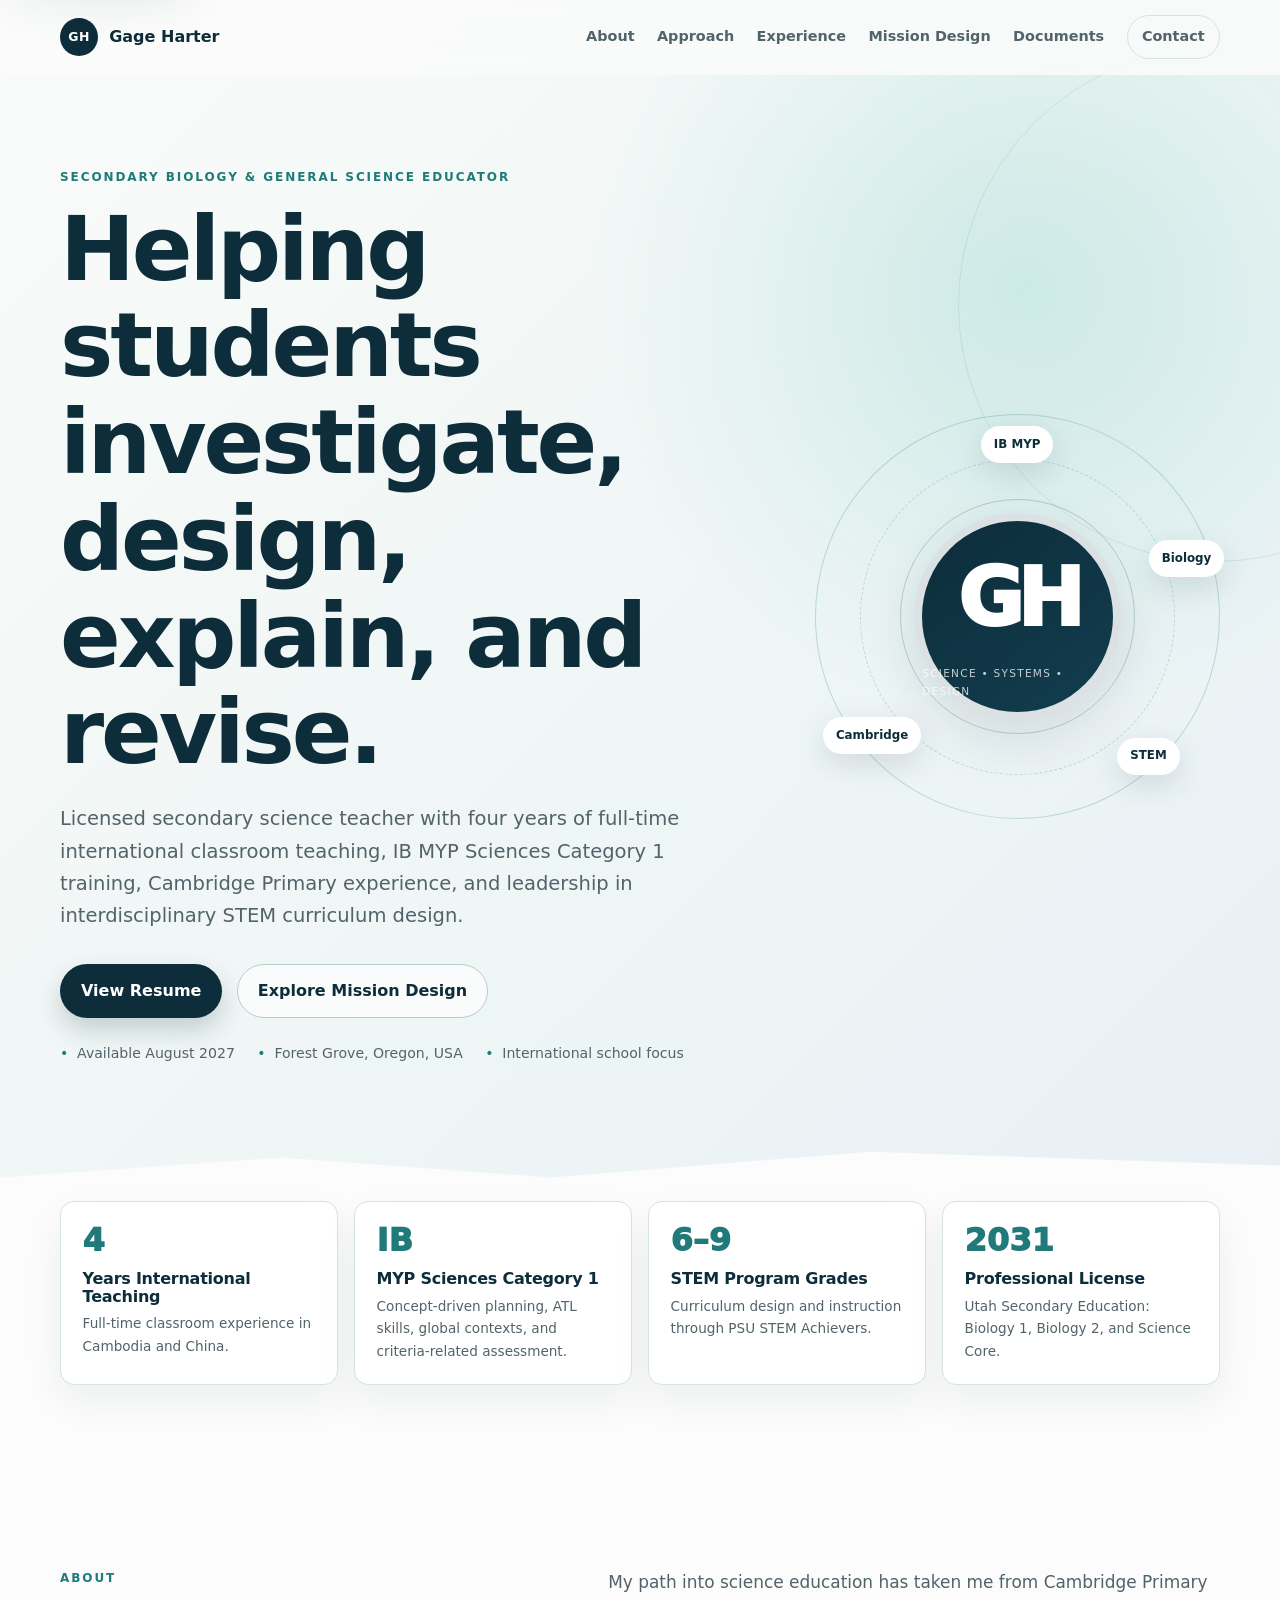
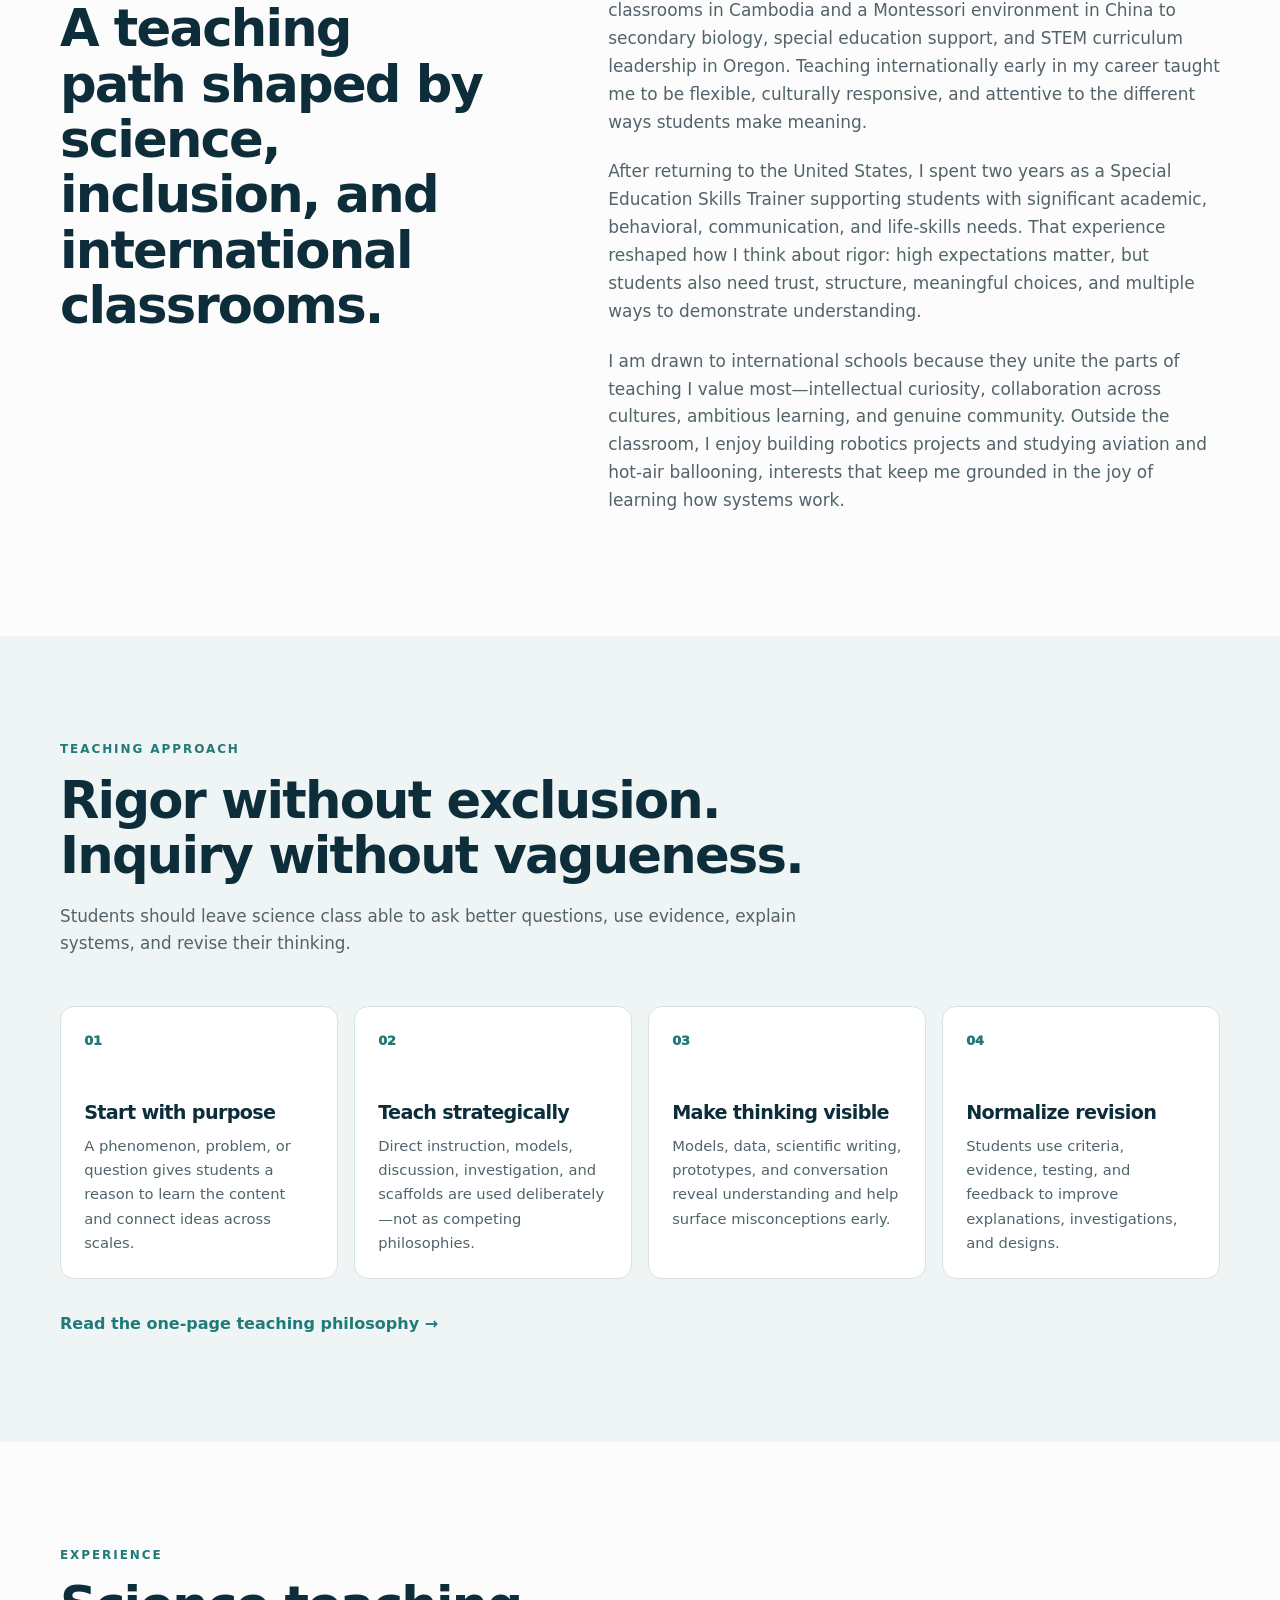
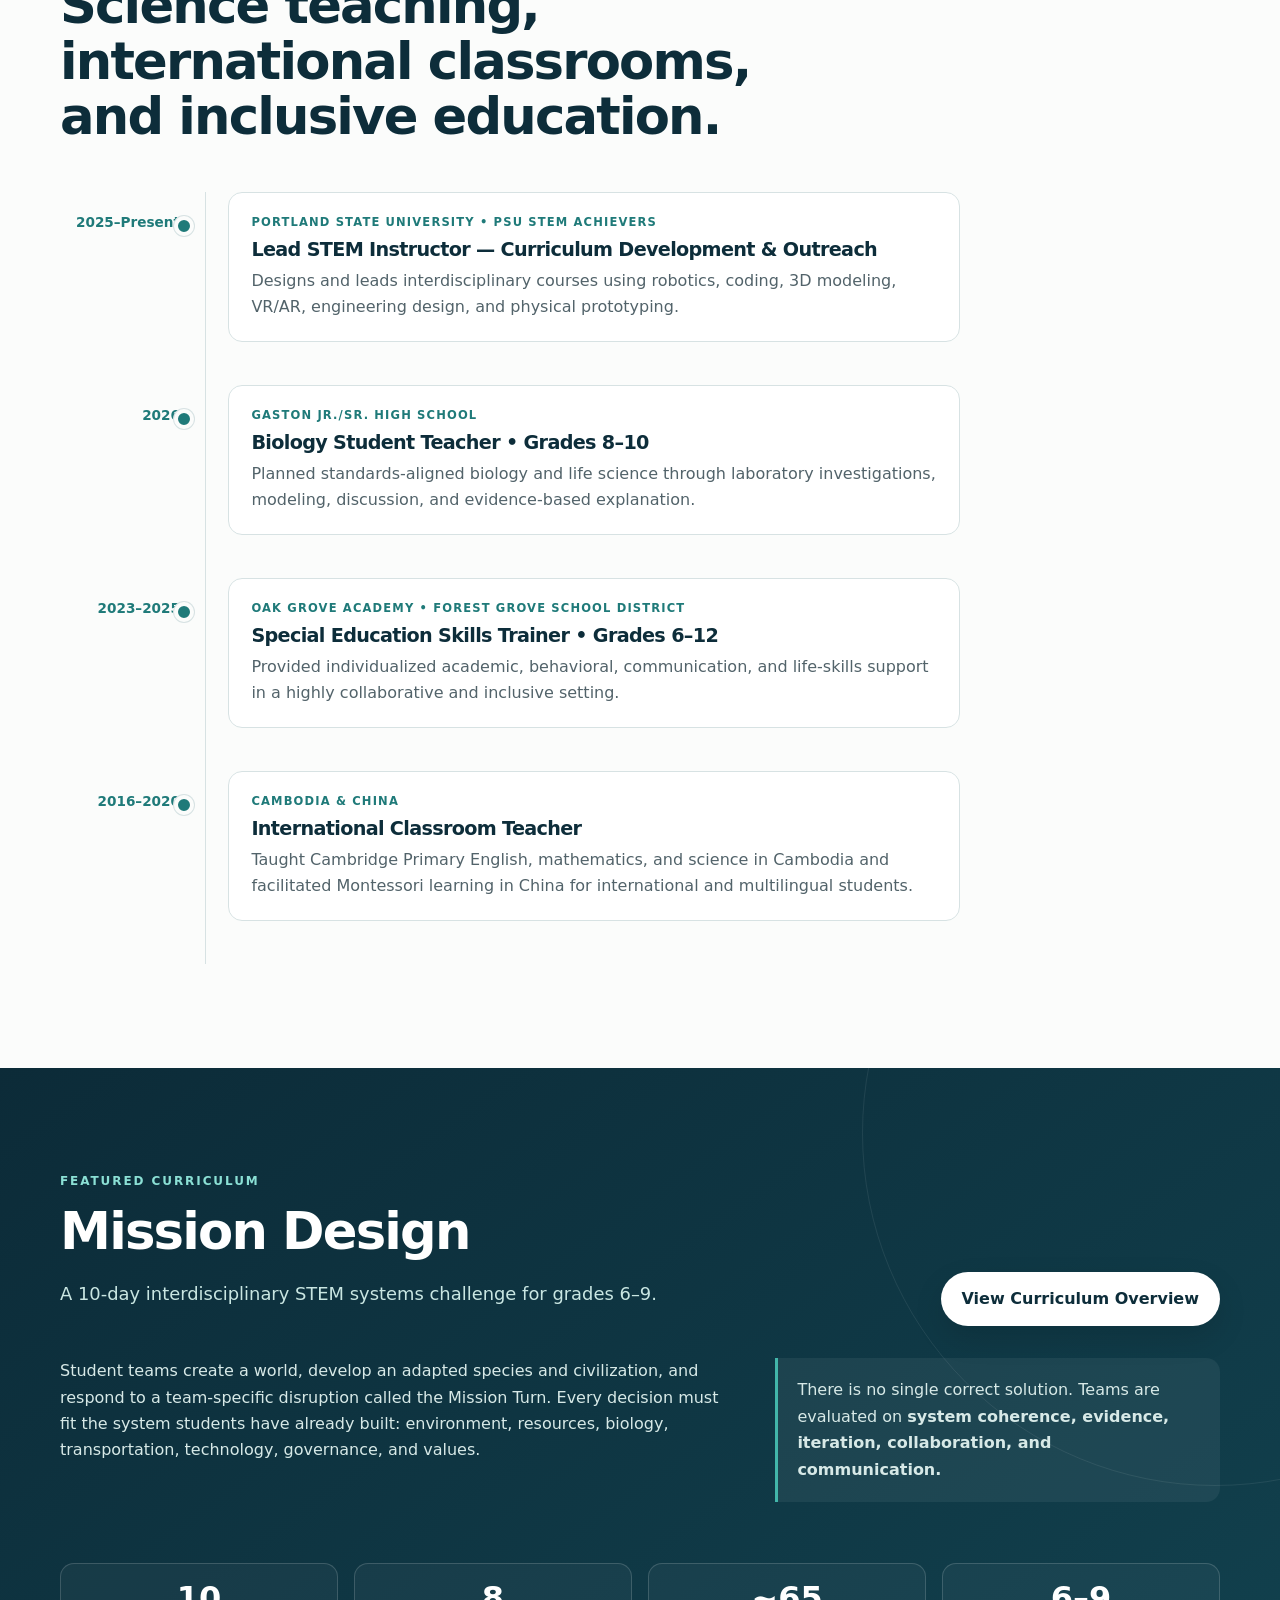
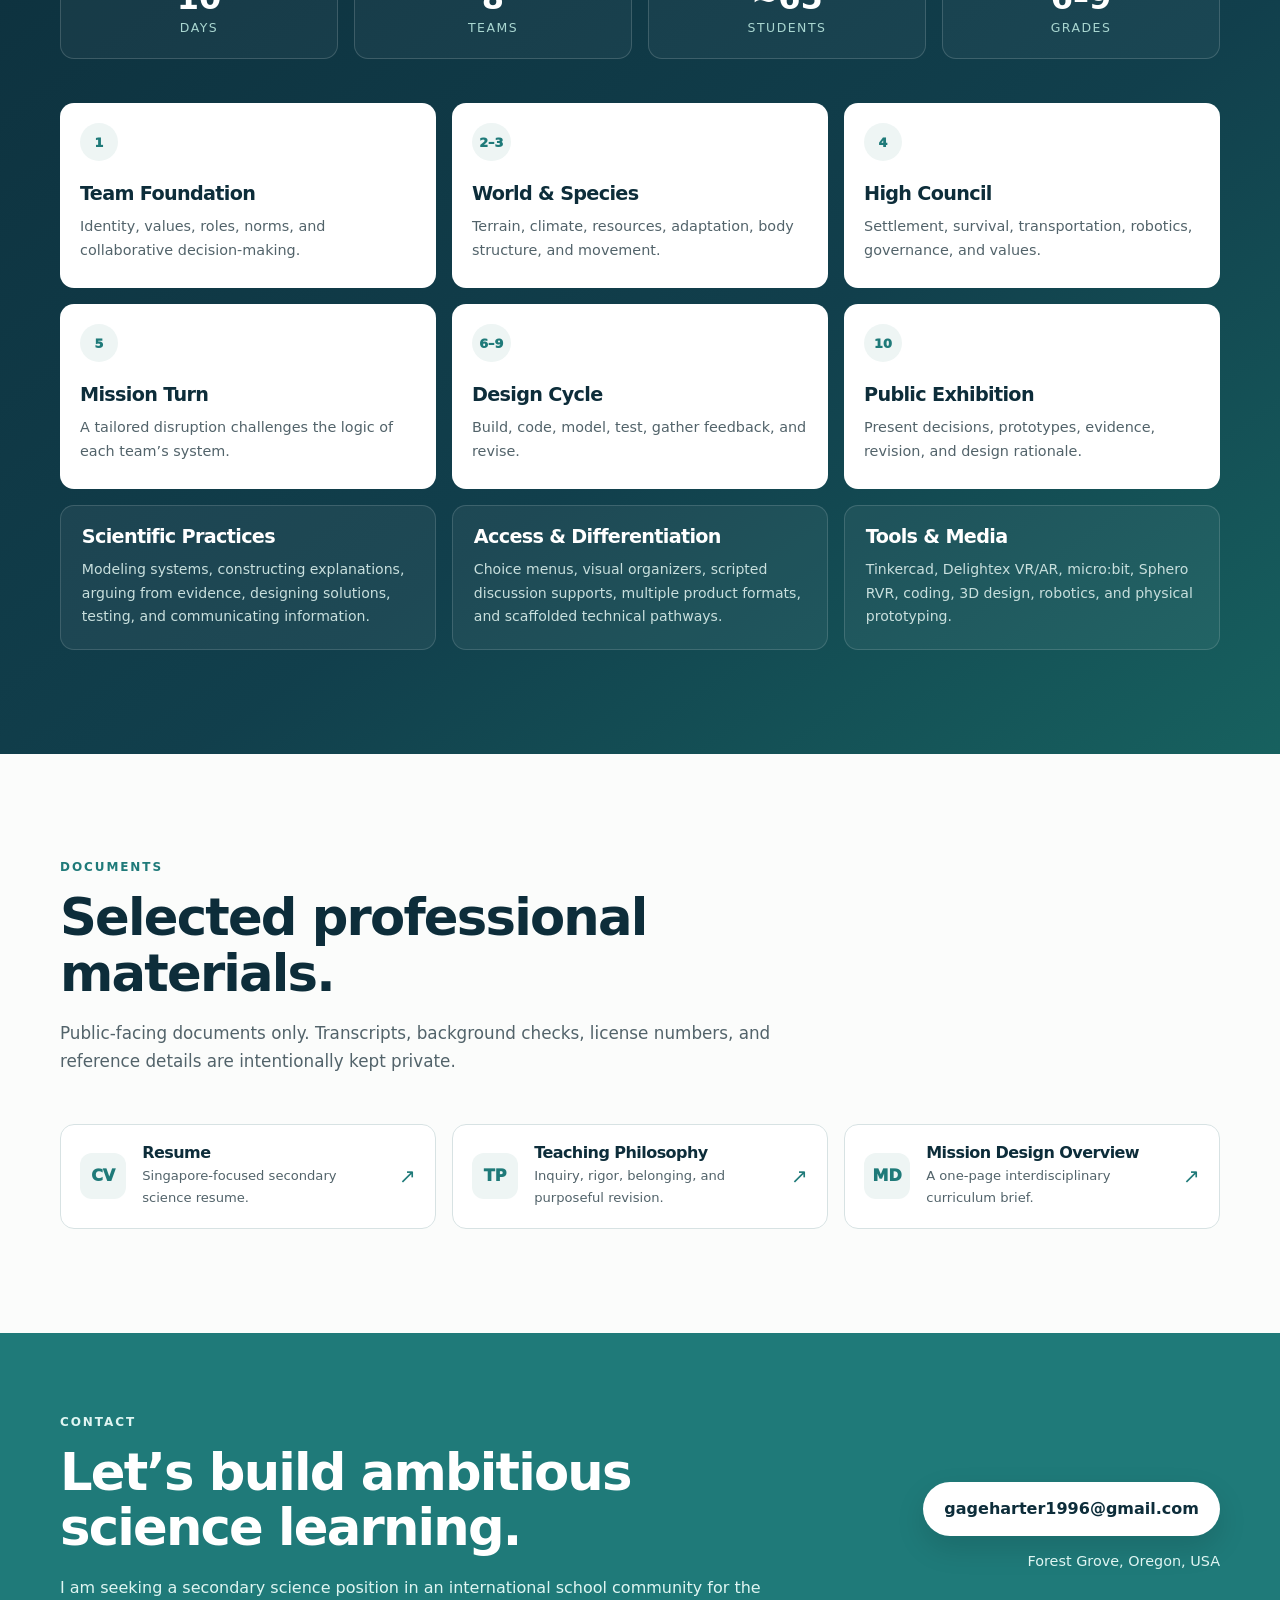
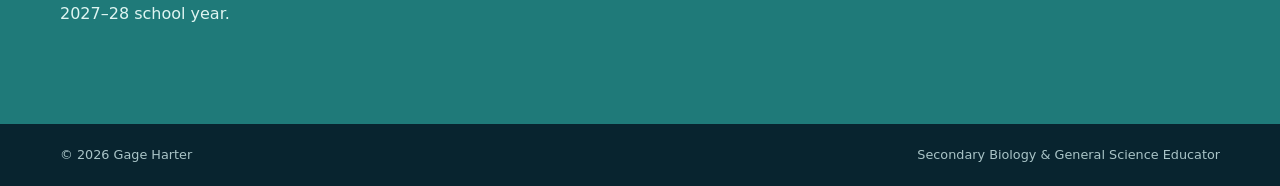
==== index.html @ 807b155f "Add files via upload" ====
<!doctype html>
<html lang="en">
<head>
  <meta charset="utf-8">
  <meta name="viewport" content="width=device-width, initial-scale=1">
  <meta name="description" content="Portfolio of Gage Harter, a licensed secondary biology and general science educator with international teaching, IB MYP training, and STEM curriculum leadership.">
  <meta name="author" content="Gage Harter">
  <meta name="theme-color" content="#0d2d3a">
  <meta property="og:title" content="Gage Harter | Secondary Science Educator">
  <meta property="og:description" content="International science educator, IB MYP trained, Cambridge experienced, and STEM curriculum designer.">
  <meta property="og:type" content="website">
  <title>Gage Harter | Secondary Science Educator</title>
  <link rel="icon" href="assets/images/favicon.svg" type="image/svg+xml">
  <link rel="stylesheet" href="styles.css">
  <script defer src="script.js"></script>
</head>
<body>
  <a class="skip-link" href="#main">Skip to content</a>

  <header class="site-header" data-header>
    <div class="container nav-wrap">
      <a class="brand" href="#top" aria-label="Gage Harter home">
        <span class="brand-mark" aria-hidden="true">GH</span>
        <span class="brand-text">Gage Harter</span>
      </a>
      <button class="nav-toggle" type="button" aria-expanded="false" aria-controls="site-nav" data-nav-toggle>
        <span class="sr-only">Open navigation</span>
        <span></span><span></span><span></span>
      </button>
      <nav class="site-nav" id="site-nav" aria-label="Primary navigation" data-nav>
        <a href="#about">About</a>
        <a href="#approach">Approach</a>
        <a href="#experience">Experience</a>
        <a href="#mission-design">Mission Design</a>
        <a href="#documents">Documents</a>
        <a class="nav-contact" href="#contact">Contact</a>
      </nav>
    </div>
  </header>

  <main id="main">
    <section class="hero" id="top">
      <div class="hero-grid container">
        <div class="hero-copy reveal">
          <p class="eyebrow">Secondary Biology &amp; General Science Educator</p>
          <h1>Helping students investigate, design, explain, and revise.</h1>
          <p class="hero-lede">
            Licensed secondary science teacher with four years of full-time international classroom teaching,
            IB MYP Sciences Category 1 training, Cambridge Primary experience, and leadership in interdisciplinary STEM curriculum design.
          </p>
          <div class="hero-actions">
            <a class="button button-primary" href="assets/documents/Gage_Harter_Resume.pdf" target="_blank" rel="noopener">View Resume</a>
            <a class="button button-secondary" href="#mission-design">Explore Mission Design</a>
          </div>
          <ul class="hero-meta" aria-label="Professional highlights">
            <li>Available August 2027</li>
            <li>Forest Grove, Oregon, USA</li>
            <li>International school focus</li>
          </ul>
        </div>

        <div class="hero-visual reveal" aria-label="Professional profile graphic">
          <div class="orbit-card">
            <div class="orbit orbit-one"></div>
            <div class="orbit orbit-two"></div>
            <div class="orbit orbit-three"></div>
            <div class="portrait-placeholder" aria-hidden="true">
              <span>GH</span>
              <small>Science • Systems • Design</small>
            </div>
            <div class="badge badge-one">IB MYP</div>
            <div class="badge badge-two">Biology</div>
            <div class="badge badge-three">STEM</div>
            <div class="badge badge-four">Cambridge</div>
          </div>
        </div>
      </div>
      <div class="hero-wave" aria-hidden="true"></div>
    </section>

    <section class="metrics section-tight" aria-label="Professional snapshot">
      <div class="container metric-grid">
        <article class="metric-card reveal">
          <span class="metric-number">4</span>
          <h2>Years International Teaching</h2>
          <p>Full-time classroom experience in Cambodia and China.</p>
        </article>
        <article class="metric-card reveal">
          <span class="metric-number">IB</span>
          <h2>MYP Sciences Category 1</h2>
          <p>Concept-driven planning, ATL skills, global contexts, and criteria-related assessment.</p>
        </article>
        <article class="metric-card reveal">
          <span class="metric-number">6–9</span>
          <h2>STEM Program Grades</h2>
          <p>Curriculum design and instruction through PSU STEM Achievers.</p>
        </article>
        <article class="metric-card reveal">
          <span class="metric-number">2031</span>
          <h2>Professional License</h2>
          <p>Utah Secondary Education: Biology 1, Biology 2, and Science Core.</p>
        </article>
      </div>
    </section>

    <section class="section" id="about">
      <div class="container split-grid">
        <div class="section-heading reveal">
          <p class="eyebrow">About</p>
          <h2>A teaching path shaped by science, inclusion, and international classrooms.</h2>
        </div>
        <div class="prose reveal">
          <p>
            My path into science education has taken me from Cambridge Primary classrooms in Cambodia and a Montessori environment in China
            to secondary biology, special education support, and STEM curriculum leadership in Oregon. Teaching internationally early in my career
            taught me to be flexible, culturally responsive, and attentive to the different ways students make meaning.
          </p>
          <p>
            After returning to the United States, I spent two years as a Special Education Skills Trainer supporting students with significant academic,
            behavioral, communication, and life-skills needs. That experience reshaped how I think about rigor: high expectations matter, but students also
            need trust, structure, meaningful choices, and multiple ways to demonstrate understanding.
          </p>
          <p>
            I am drawn to international schools because they unite the parts of teaching I value most—intellectual curiosity, collaboration across cultures,
            ambitious learning, and genuine community. Outside the classroom, I enjoy building robotics projects and studying aviation and hot-air ballooning,
            interests that keep me grounded in the joy of learning how systems work.
          </p>
        </div>
      </div>
    </section>

    <section class="section section-alt" id="approach">
      <div class="container">
        <div class="section-intro reveal">
          <p class="eyebrow">Teaching Approach</p>
          <h2>Rigor without exclusion. Inquiry without vagueness.</h2>
          <p>
            Students should leave science class able to ask better questions, use evidence, explain systems, and revise their thinking.
          </p>
        </div>
        <div class="pillar-grid">
          <article class="pillar reveal">
            <span class="pillar-index">01</span>
            <h3>Start with purpose</h3>
            <p>A phenomenon, problem, or question gives students a reason to learn the content and connect ideas across scales.</p>
          </article>
          <article class="pillar reveal">
            <span class="pillar-index">02</span>
            <h3>Teach strategically</h3>
            <p>Direct instruction, models, discussion, investigation, and scaffolds are used deliberately—not as competing philosophies.</p>
          </article>
          <article class="pillar reveal">
            <span class="pillar-index">03</span>
            <h3>Make thinking visible</h3>
            <p>Models, data, scientific writing, prototypes, and conversation reveal understanding and help surface misconceptions early.</p>
          </article>
          <article class="pillar reveal">
            <span class="pillar-index">04</span>
            <h3>Normalize revision</h3>
            <p>Students use criteria, evidence, testing, and feedback to improve explanations, investigations, and designs.</p>
          </article>
        </div>
        <div class="section-actions reveal">
          <a class="text-link" href="assets/documents/Gage_Harter_Teaching_Philosophy.pdf" target="_blank" rel="noopener">Read the one-page teaching philosophy <span aria-hidden="true">→</span></a>
        </div>
      </div>
    </section>

    <section class="section" id="experience">
      <div class="container">
        <div class="section-intro reveal">
          <p class="eyebrow">Experience</p>
          <h2>Science teaching, international classrooms, and inclusive education.</h2>
        </div>
        <div class="timeline">
          <article class="timeline-item reveal">
            <div class="timeline-date">2025–Present</div>
            <div class="timeline-card">
              <p class="role-kicker">Portland State University • PSU STEM Achievers</p>
              <h3>Lead STEM Instructor — Curriculum Development &amp; Outreach</h3>
              <p>Designs and leads interdisciplinary courses using robotics, coding, 3D modeling, VR/AR, engineering design, and physical prototyping.</p>
            </div>
          </article>
          <article class="timeline-item reveal">
            <div class="timeline-date">2026</div>
            <div class="timeline-card">
              <p class="role-kicker">Gaston Jr./Sr. High School</p>
              <h3>Biology Student Teacher • Grades 8–10</h3>
              <p>Planned standards-aligned biology and life science through laboratory investigations, modeling, discussion, and evidence-based explanation.</p>
            </div>
          </article>
          <article class="timeline-item reveal">
            <div class="timeline-date">2023–2025</div>
            <div class="timeline-card">
              <p class="role-kicker">Oak Grove Academy • Forest Grove School District</p>
              <h3>Special Education Skills Trainer • Grades 6–12</h3>
              <p>Provided individualized academic, behavioral, communication, and life-skills support in a highly collaborative and inclusive setting.</p>
            </div>
          </article>
          <article class="timeline-item reveal">
            <div class="timeline-date">2016–2020</div>
            <div class="timeline-card">
              <p class="role-kicker">Cambodia &amp; China</p>
              <h3>International Classroom Teacher</h3>
              <p>Taught Cambridge Primary English, mathematics, and science in Cambodia and facilitated Montessori learning in China for international and multilingual students.</p>
            </div>
          </article>
        </div>
      </div>
    </section>

    <section class="section mission" id="mission-design">
      <div class="container">
        <div class="mission-hero reveal">
          <div>
            <p class="eyebrow eyebrow-light">Featured Curriculum</p>
            <h2>Mission Design</h2>
            <p class="mission-subtitle">A 10-day interdisciplinary STEM systems challenge for grades 6–9.</p>
          </div>
          <a class="button button-light" href="assets/documents/Gage_Harter_Mission_Design_Overview.pdf" target="_blank" rel="noopener">View Curriculum Overview</a>
        </div>

        <div class="mission-summary reveal">
          <p>
            Student teams create a world, develop an adapted species and civilization, and respond to a team-specific disruption called the Mission Turn.
            Every decision must fit the system students have already built: environment, resources, biology, transportation, technology, governance, and values.
          </p>
          <p class="mission-criterion">
            There is no single correct solution. Teams are evaluated on <strong>system coherence, evidence, iteration, collaboration, and communication.</strong>
          </p>
        </div>

        <div class="mission-stats">
          <div class="mission-stat reveal"><strong>10</strong><span>Days</span></div>
          <div class="mission-stat reveal"><strong>8</strong><span>Teams</span></div>
          <div class="mission-stat reveal"><strong>~65</strong><span>Students</span></div>
          <div class="mission-stat reveal"><strong>6–9</strong><span>Grades</span></div>
        </div>

        <div class="arc-grid">
          <article class="arc-step reveal"><span>1</span><h3>Team Foundation</h3><p>Identity, values, roles, norms, and collaborative decision-making.</p></article>
          <article class="arc-step reveal"><span>2–3</span><h3>World &amp; Species</h3><p>Terrain, climate, resources, adaptation, body structure, and movement.</p></article>
          <article class="arc-step reveal"><span>4</span><h3>High Council</h3><p>Settlement, survival, transportation, robotics, governance, and values.</p></article>
          <article class="arc-step reveal"><span>5</span><h3>Mission Turn</h3><p>A tailored disruption challenges the logic of each team’s system.</p></article>
          <article class="arc-step reveal"><span>6–9</span><h3>Design Cycle</h3><p>Build, code, model, test, gather feedback, and revise.</p></article>
          <article class="arc-step reveal"><span>10</span><h3>Public Exhibition</h3><p>Present decisions, prototypes, evidence, revision, and design rationale.</p></article>
        </div>

        <div class="practice-grid">
          <article class="practice-card reveal">
            <h3>Scientific Practices</h3>
            <p>Modeling systems, constructing explanations, arguing from evidence, designing solutions, testing, and communicating information.</p>
          </article>
          <article class="practice-card reveal">
            <h3>Access &amp; Differentiation</h3>
            <p>Choice menus, visual organizers, scripted discussion supports, multiple product formats, and scaffolded technical pathways.</p>
          </article>
          <article class="practice-card reveal">
            <h3>Tools &amp; Media</h3>
            <p>Tinkercad, Delightex VR/AR, micro:bit, Sphero RVR, coding, 3D design, robotics, and physical prototyping.</p>
          </article>
        </div>
      </div>
    </section>

    <section class="section" id="documents">
      <div class="container">
        <div class="section-intro reveal">
          <p class="eyebrow">Documents</p>
          <h2>Selected professional materials.</h2>
          <p>Public-facing documents only. Transcripts, background checks, license numbers, and reference details are intentionally kept private.</p>
        </div>
        <div class="document-grid">
          <a class="document-card reveal" href="assets/documents/Gage_Harter_Resume.pdf" target="_blank" rel="noopener">
            <span class="document-icon" aria-hidden="true">CV</span>
            <div><h3>Resume</h3><p>Singapore-focused secondary science resume.</p></div>
            <span class="document-arrow" aria-hidden="true">↗</span>
          </a>
          <a class="document-card reveal" href="assets/documents/Gage_Harter_Teaching_Philosophy.pdf" target="_blank" rel="noopener">
            <span class="document-icon" aria-hidden="true">TP</span>
            <div><h3>Teaching Philosophy</h3><p>Inquiry, rigor, belonging, and purposeful revision.</p></div>
            <span class="document-arrow" aria-hidden="true">↗</span>
          </a>
          <a class="document-card reveal" href="assets/documents/Gage_Harter_Mission_Design_Overview.pdf" target="_blank" rel="noopener">
            <span class="document-icon" aria-hidden="true">MD</span>
            <div><h3>Mission Design Overview</h3><p>A one-page interdisciplinary curriculum brief.</p></div>
            <span class="document-arrow" aria-hidden="true">↗</span>
          </a>
        </div>
      </div>
    </section>

    <section class="contact-section" id="contact">
      <div class="container contact-grid">
        <div class="reveal">
          <p class="eyebrow eyebrow-light">Contact</p>
          <h2>Let’s build ambitious science learning.</h2>
          <p>I am seeking a secondary science position in an international school community for the 2027–28 school year.</p>
        </div>
        <div class="contact-actions reveal">
          <a class="button button-light" href="mailto:gageharter1996@gmail.com">gageharter1996@gmail.com</a>
          <p>Forest Grove, Oregon, USA</p>
        </div>
      </div>
    </section>
  </main>

  <footer class="site-footer">
    <div class="container footer-wrap">
      <p>© <span data-year></span> Gage Harter</p>
      <p>Secondary Biology &amp; General Science Educator</p>
    </div>
  </footer>
</body>
</html>
---- styles.css ----
:root {
  --ink: #14262e;
  --muted: #52636a;
  --navy: #0d2d3a;
  --navy-2: #123d4e;
  --teal: #1f7a79;
  --teal-bright: #42b6aa;
  --sand: #f1eadf;
  --mist: #eef5f4;
  --sky: #e8f0f5;
  --paper: #fbfcfb;
  --line: #d7e2e3;
  --white: #ffffff;
  --shadow: 0 20px 55px rgba(13, 45, 58, 0.12);
  --radius: 22px;
  --radius-sm: 14px;
  --container: 1160px;
}

* { box-sizing: border-box; }
html { scroll-behavior: smooth; }
body {
  margin: 0;
  color: var(--ink);
  background: var(--paper);
  font-family: Inter, ui-sans-serif, system-ui, -apple-system, BlinkMacSystemFont, "Segoe UI", sans-serif;
  line-height: 1.65;
  -webkit-font-smoothing: antialiased;
}
img, svg { display: block; max-width: 100%; }
a { color: inherit; }
button, a { -webkit-tap-highlight-color: transparent; }
.sr-only {
  position: absolute; width: 1px; height: 1px; padding: 0; margin: -1px;
  overflow: hidden; clip: rect(0,0,0,0); white-space: nowrap; border: 0;
}
.skip-link {
  position: fixed; left: 1rem; top: -5rem; z-index: 2000;
  padding: .75rem 1rem; background: var(--white); color: var(--navy);
  border-radius: 10px; box-shadow: var(--shadow); font-weight: 800;
}
.skip-link:focus { top: 1rem; }
.container { width: min(calc(100% - 2rem), var(--container)); margin-inline: auto; }
.section { padding: 6.5rem 0; }
.section-tight { padding: 0 0 5rem; }
.section-alt { background: var(--mist); }
.eyebrow {
  margin: 0 0 .8rem; color: var(--teal); text-transform: uppercase;
  letter-spacing: .16em; font-size: .75rem; font-weight: 900;
}
.eyebrow-light { color: #8be0d5; }
h1, h2, h3 { margin-top: 0; color: var(--navy); line-height: 1.08; letter-spacing: -.035em; }
h1 { font-size: clamp(3rem, 7vw, 6.5rem); max-width: 12ch; margin-bottom: 1.4rem; }
h2 { font-size: clamp(2.2rem, 4vw, 4rem); margin-bottom: 1.2rem; }
h3 { font-size: 1.2rem; margin-bottom: .65rem; }
p { margin-top: 0; }

.site-header {
  position: fixed; inset: 0 0 auto; z-index: 1000;
  background: rgba(251, 252, 251, .82); border-bottom: 1px solid transparent;
  backdrop-filter: blur(16px); transition: border-color .2s ease, box-shadow .2s ease;
}
.site-header.is-scrolled { border-color: var(--line); box-shadow: 0 8px 30px rgba(13,45,58,.06); }
.nav-wrap { min-height: 74px; display: flex; align-items: center; justify-content: space-between; gap: 1.5rem; }
.brand { display: inline-flex; align-items: center; gap: .7rem; text-decoration: none; font-weight: 850; color: var(--navy); }
.brand-mark {
  width: 38px; aspect-ratio: 1; display: grid; place-items: center; border-radius: 50%;
  background: var(--navy); color: var(--white); font-size: .78rem; letter-spacing: .04em;
}
.site-nav { display: flex; align-items: center; gap: 1.4rem; }
.site-nav a { text-decoration: none; color: var(--muted); font-size: .9rem; font-weight: 700; }
.site-nav a:hover, .site-nav a:focus-visible { color: var(--teal); }
.nav-contact { padding: .55rem .9rem; border: 1px solid var(--line); border-radius: 999px; }
.nav-toggle { display: none; border: 0; background: transparent; padding: .45rem; }
.nav-toggle span:not(.sr-only) { display: block; width: 24px; height: 2px; background: var(--navy); margin: 5px 0; }

.hero {
  position: relative; overflow: hidden; padding: 10.5rem 0 8.5rem;
  background:
    radial-gradient(circle at 80% 24%, rgba(66,182,170,.2), transparent 27rem),
    linear-gradient(135deg, #f9fbfa 0%, #eff6f5 55%, #e8f0f5 100%);
}
.hero::before {
  content: ""; position: absolute; width: 32rem; height: 32rem; border: 1px solid rgba(31,122,121,.12);
  border-radius: 50%; top: 3rem; right: -12rem;
}
.hero-grid { display: grid; grid-template-columns: 1.25fr .75fr; align-items: center; gap: 5rem; }
.hero-lede { max-width: 65ch; color: var(--muted); font-size: clamp(1rem, 2vw, 1.22rem); }
.hero-actions { display: flex; flex-wrap: wrap; gap: .9rem; margin: 2rem 0 1.5rem; }
.button {
  display: inline-flex; align-items: center; justify-content: center; min-height: 48px;
  padding: .8rem 1.25rem; border-radius: 999px; text-decoration: none; font-weight: 850;
  border: 1px solid transparent; transition: transform .2s ease, box-shadow .2s ease, background .2s ease;
}
.button:hover, .button:focus-visible { transform: translateY(-2px); }
.button-primary { background: var(--navy); color: var(--white); box-shadow: 0 12px 26px rgba(13,45,58,.2); }
.button-secondary { border-color: #b8cdcf; color: var(--navy); background: rgba(255,255,255,.65); }
.button-light { background: var(--white); color: var(--navy); box-shadow: 0 12px 30px rgba(0,0,0,.12); }
.hero-meta { list-style: none; display: flex; flex-wrap: wrap; gap: .55rem 1.4rem; padding: 0; margin: 0; color: var(--muted); font-size: .88rem; }
.hero-meta li::before { content: "•"; color: var(--teal); margin-right: .55rem; }
.hero-visual { min-height: 430px; display: grid; place-items: center; }
.orbit-card { position: relative; width: min(100%, 420px); aspect-ratio: 1; display: grid; place-items: center; }
.orbit { position: absolute; border-radius: 50%; border: 1px solid rgba(31,122,121,.24); }
.orbit-one { width: 100%; height: 100%; transform: rotate(18deg); }
.orbit-two { width: 78%; height: 78%; border-style: dashed; animation: spin 22s linear infinite; }
.orbit-three { width: 58%; height: 58%; border-color: rgba(13,45,58,.2); }
.portrait-placeholder {
  position: relative; z-index: 2; width: 51%; aspect-ratio: 1; display: grid; place-items: center;
  align-content: center; border-radius: 50%; background: linear-gradient(145deg, var(--navy), var(--navy-2));
  color: var(--white); box-shadow: var(--shadow); border: 8px solid rgba(255,255,255,.85);
}
.portrait-placeholder span { font-size: clamp(3rem, 7vw, 5rem); font-weight: 950; letter-spacing: -.08em; }
.portrait-placeholder small { font-size: .66rem; text-transform: uppercase; letter-spacing: .12em; opacity: .75; }
.badge {
  position: absolute; z-index: 3; padding: .55rem .8rem; border-radius: 999px; background: var(--white);
  box-shadow: 0 10px 30px rgba(13,45,58,.13); font-size: .74rem; font-weight: 900; color: var(--navy);
}
.badge-one { top: 3%; left: 41%; }
.badge-two { top: 31%; right: -1%; }
.badge-three { bottom: 11%; right: 10%; }
.badge-four { bottom: 16%; left: 2%; }
.hero-wave { position: absolute; height: 80px; inset: auto 0 0; background: var(--paper); clip-path: polygon(0 70%, 22% 45%, 43% 70%, 68% 38%, 100% 55%, 100% 100%, 0 100%); }

.metric-grid { display: grid; grid-template-columns: repeat(4, 1fr); gap: 1rem; }
.metric-card { padding: 1.35rem; border-radius: var(--radius-sm); background: var(--white); border: 1px solid var(--line); box-shadow: 0 16px 40px rgba(13,45,58,.06); }
.metric-number { display: block; color: var(--teal); font-weight: 950; font-size: 2rem; line-height: 1; margin-bottom: .9rem; }
.metric-card h2 { font-size: 1rem; letter-spacing: -.015em; margin-bottom: .45rem; }
.metric-card p { color: var(--muted); font-size: .85rem; margin-bottom: 0; }

.split-grid { display: grid; grid-template-columns: .85fr 1.15fr; gap: 6rem; align-items: start; }
.section-heading { position: sticky; top: 110px; }
.section-heading h2 { max-width: 12ch; }
.prose { font-size: 1.06rem; color: var(--muted); }
.prose p + p { margin-top: 1.35rem; }
.section-intro { max-width: 760px; margin-bottom: 3rem; }
.section-intro > p:last-child { color: var(--muted); font-size: 1.05rem; }
.pillar-grid { display: grid; grid-template-columns: repeat(4, 1fr); gap: 1rem; }
.pillar { min-height: 260px; padding: 1.45rem; background: var(--white); border: 1px solid var(--line); border-radius: var(--radius-sm); }
.pillar-index { display: block; margin-bottom: 3.2rem; color: var(--teal); font-weight: 950; font-size: .8rem; }
.pillar p { color: var(--muted); font-size: .92rem; margin-bottom: 0; }
.section-actions { margin-top: 2rem; }
.text-link { text-decoration: none; font-weight: 850; color: var(--teal); }
.text-link:hover { color: var(--navy); }

.timeline { position: relative; max-width: 900px; }
.timeline::before { content: ""; position: absolute; left: 145px; top: 0; bottom: 0; width: 1px; background: var(--line); }
.timeline-item { display: grid; grid-template-columns: 120px 1fr; gap: 3rem; position: relative; padding: 0 0 2.7rem; }
.timeline-date { color: var(--teal); font-weight: 900; font-size: .85rem; padding-top: 1.2rem; text-align: right; }
.timeline-card { position: relative; padding: 1.25rem 1.4rem; border: 1px solid var(--line); border-radius: var(--radius-sm); background: var(--white); }
.timeline-card::before { content: ""; position: absolute; left: -3.42rem; top: 1.45rem; width: 12px; height: 12px; background: var(--teal); border: 4px solid var(--paper); border-radius: 50%; box-shadow: 0 0 0 1px var(--line); }
.role-kicker { color: var(--teal); text-transform: uppercase; font-size: .72rem; letter-spacing: .1em; font-weight: 900; margin-bottom: .5rem; }
.timeline-card h3 { margin-bottom: .45rem; }
.timeline-card p:last-child { color: var(--muted); margin-bottom: 0; }

.mission { color: var(--white); background: linear-gradient(145deg, #0c2b38, #113f4c 65%, #17615f); position: relative; overflow: hidden; }
.mission::before { content: ""; position: absolute; width: 44rem; height: 44rem; border: 1px solid rgba(255,255,255,.08); border-radius: 50%; right: -18rem; top: -18rem; }
.mission h2, .mission h3 { color: var(--white); }
.mission-hero { display: flex; align-items: end; justify-content: space-between; gap: 2rem; margin-bottom: 2rem; }
.mission-subtitle { color: #c9e6e2; font-size: 1.12rem; }
.mission-summary { display: grid; grid-template-columns: 1.2fr .8fr; gap: 3rem; color: #d7e9e7; font-size: 1rem; }
.mission-criterion { padding: 1.2rem; border-left: 3px solid var(--teal-bright); background: rgba(255,255,255,.06); border-radius: 0 var(--radius-sm) var(--radius-sm) 0; }
.mission-stats { display: grid; grid-template-columns: repeat(4, 1fr); gap: 1rem; margin: 2.8rem 0; }
.mission-stat { padding: 1.1rem; text-align: center; border: 1px solid rgba(255,255,255,.16); border-radius: var(--radius-sm); background: rgba(255,255,255,.04); }
.mission-stat strong { display: block; font-size: 2rem; line-height: 1; }
.mission-stat span { color: #a9d6d0; font-size: .78rem; text-transform: uppercase; letter-spacing: .12em; }
.arc-grid { display: grid; grid-template-columns: repeat(3, 1fr); gap: 1rem; }
.arc-step { min-height: 185px; padding: 1.25rem; background: var(--white); color: var(--ink); border-radius: var(--radius-sm); }
.arc-step > span { display: inline-grid; place-items: center; min-width: 38px; height: 38px; padding: 0 .45rem; margin-bottom: 1.4rem; border-radius: 999px; background: var(--mist); color: var(--teal); font-weight: 950; font-size: .8rem; }
.arc-step h3 { color: var(--navy); }
.arc-step p { color: var(--muted); font-size: .9rem; margin-bottom: 0; }
.practice-grid { display: grid; grid-template-columns: repeat(3, 1fr); gap: 1rem; margin-top: 1rem; }
.practice-card { padding: 1.3rem; border: 1px solid rgba(255,255,255,.14); border-radius: var(--radius-sm); background: rgba(255,255,255,.055); }
.practice-card p { color: #c8dfdd; font-size: .88rem; margin-bottom: 0; }

.document-grid { display: grid; grid-template-columns: repeat(3, 1fr); gap: 1rem; }
.document-card { display: grid; grid-template-columns: auto 1fr auto; align-items: center; gap: 1rem; padding: 1.2rem; border: 1px solid var(--line); border-radius: var(--radius-sm); text-decoration: none; background: var(--white); transition: transform .2s ease, box-shadow .2s ease, border-color .2s ease; }
.document-card:hover, .document-card:focus-visible { transform: translateY(-4px); box-shadow: var(--shadow); border-color: #acd0cc; }
.document-icon { width: 46px; aspect-ratio: 1; display: grid; place-items: center; border-radius: 12px; background: var(--mist); color: var(--teal); font-weight: 950; }
.document-card h3 { font-size: 1rem; margin-bottom: .25rem; }
.document-card p { color: var(--muted); font-size: .82rem; margin-bottom: 0; }
.document-arrow { font-size: 1.25rem; color: var(--teal); }

.contact-section { padding: 5rem 0; color: var(--white); background: var(--teal); }
.contact-section h2 { color: var(--white); }
.contact-grid { display: grid; grid-template-columns: 1fr auto; gap: 3rem; align-items: center; }
.contact-grid > div:first-child { max-width: 720px; }
.contact-grid p { color: #dff5f2; }
.contact-actions { text-align: right; }
.contact-actions p { margin: .85rem 0 0; font-size: .9rem; }
.site-footer { background: #08242f; color: #a9c4c7; padding: 1.3rem 0; font-size: .8rem; }
.footer-wrap { display: flex; justify-content: space-between; gap: 1rem; }
.footer-wrap p { margin: 0; }

.reveal { opacity: 0; transform: translateY(16px); transition: opacity .65s ease, transform .65s ease; }
.reveal.is-visible { opacity: 1; transform: translateY(0); }
@keyframes spin { to { transform: rotate(360deg); } }

@media (max-width: 950px) {
  .site-nav { position: fixed; inset: 74px 1rem auto; padding: 1rem; border-radius: var(--radius-sm); background: var(--white); box-shadow: var(--shadow); flex-direction: column; align-items: stretch; display: none; }
  .site-nav.is-open { display: flex; }
  .site-nav a { padding: .65rem .75rem; }
  .nav-toggle { display: block; }
  .hero-grid, .split-grid, .mission-summary { grid-template-columns: 1fr; }
  .hero-grid { gap: 2rem; }
  .hero-copy { order: 0; }
  .hero-visual { order: 1; min-height: 360px; }
  .orbit-card { width: min(360px, 95vw); }
  .section-heading { position: static; }
  .section-heading h2 { max-width: 18ch; }
  .metric-grid, .pillar-grid { grid-template-columns: repeat(2, 1fr); }
  .arc-grid, .practice-grid, .document-grid { grid-template-columns: repeat(2, 1fr); }
  .mission-hero, .contact-grid { align-items: start; }
}

@media (max-width: 650px) {
  .section { padding: 4.5rem 0; }
  .hero { padding: 8.5rem 0 6.5rem; }
  h1 { font-size: clamp(2.7rem, 15vw, 4.2rem); }
  .hero-visual { min-height: 300px; }
  .metric-grid, .pillar-grid, .arc-grid, .practice-grid, .document-grid, .mission-stats { grid-template-columns: 1fr; }
  .pillar { min-height: 0; }
  .pillar-index { margin-bottom: 1.8rem; }
  .timeline::before { left: 6px; }
  .timeline-item { grid-template-columns: 1fr; gap: .5rem; padding-left: 1.8rem; }
  .timeline-date { text-align: left; padding-top: 0; }
  .timeline-card::before { left: -2.18rem; top: 1.3rem; }
  .mission-hero, .contact-grid { display: grid; grid-template-columns: 1fr; }
  .mission-hero { align-items: start; }
  .contact-actions { text-align: left; }
  .footer-wrap { flex-direction: column; }
  .brand-text { display: none; }
}

@media (prefers-reduced-motion: reduce) {
  html { scroll-behavior: auto; }
  *, *::before, *::after { animation-duration: .001ms !important; animation-iteration-count: 1 !important; transition-duration: .001ms !important; }
  .reveal { opacity: 1; transform: none; }
}

@media print {
  .site-header, .hero-actions, .section-actions, .contact-section, .site-footer { display: none; }
  .hero { padding: 2rem 0; }
  .section { padding: 2rem 0; }
  .reveal { opacity: 1; transform: none; }
}
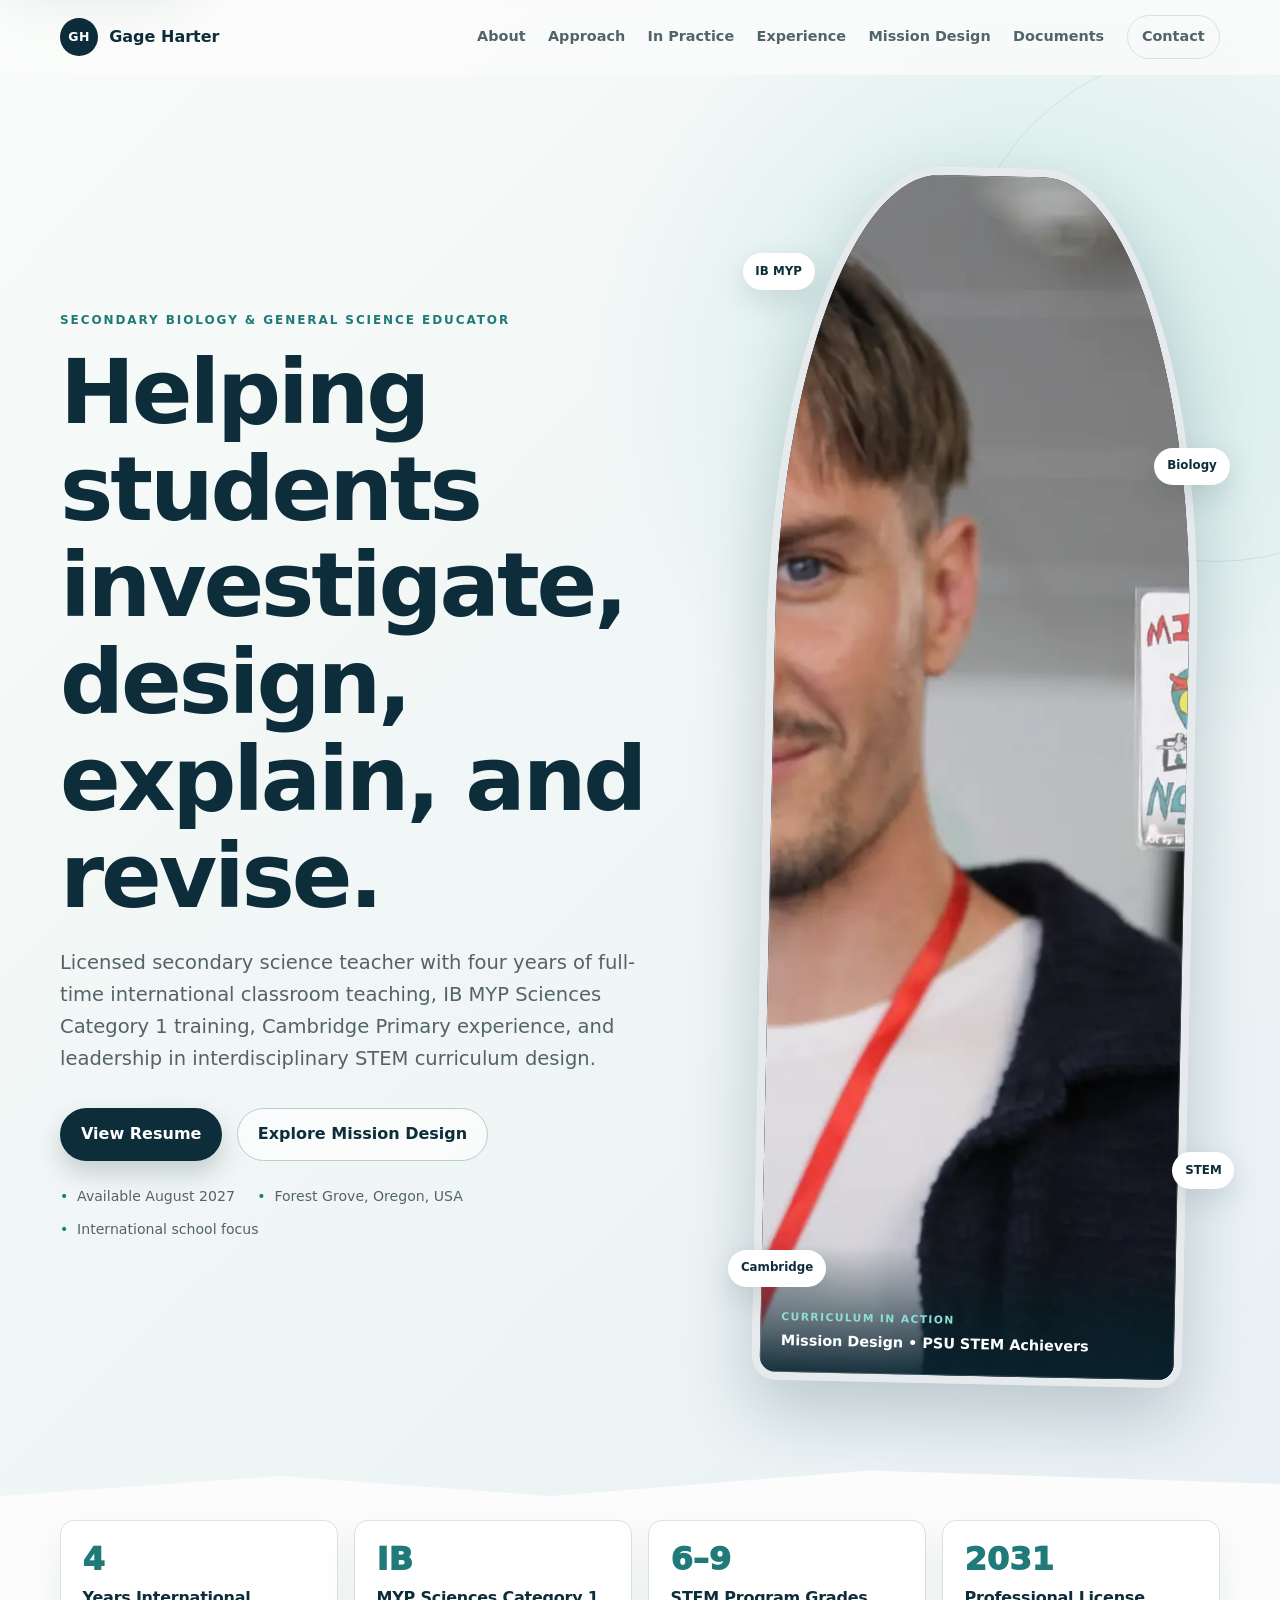
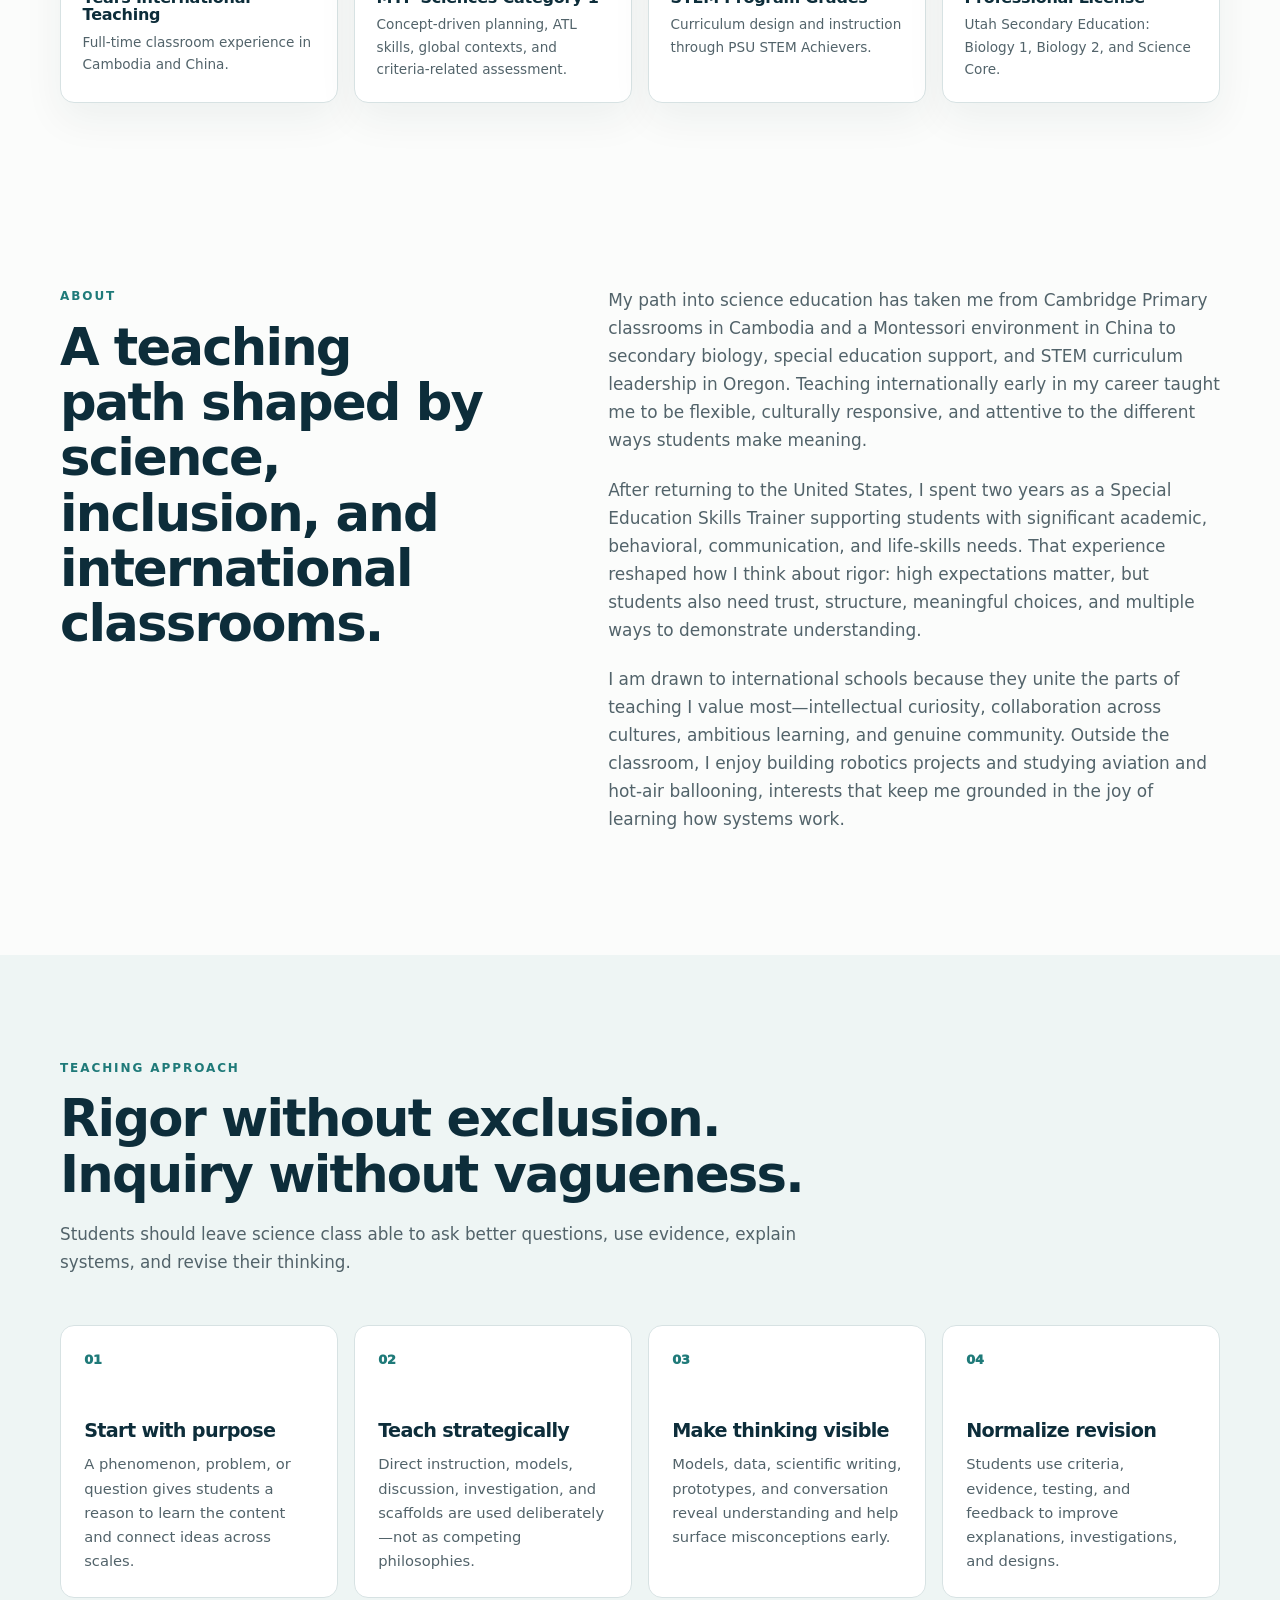
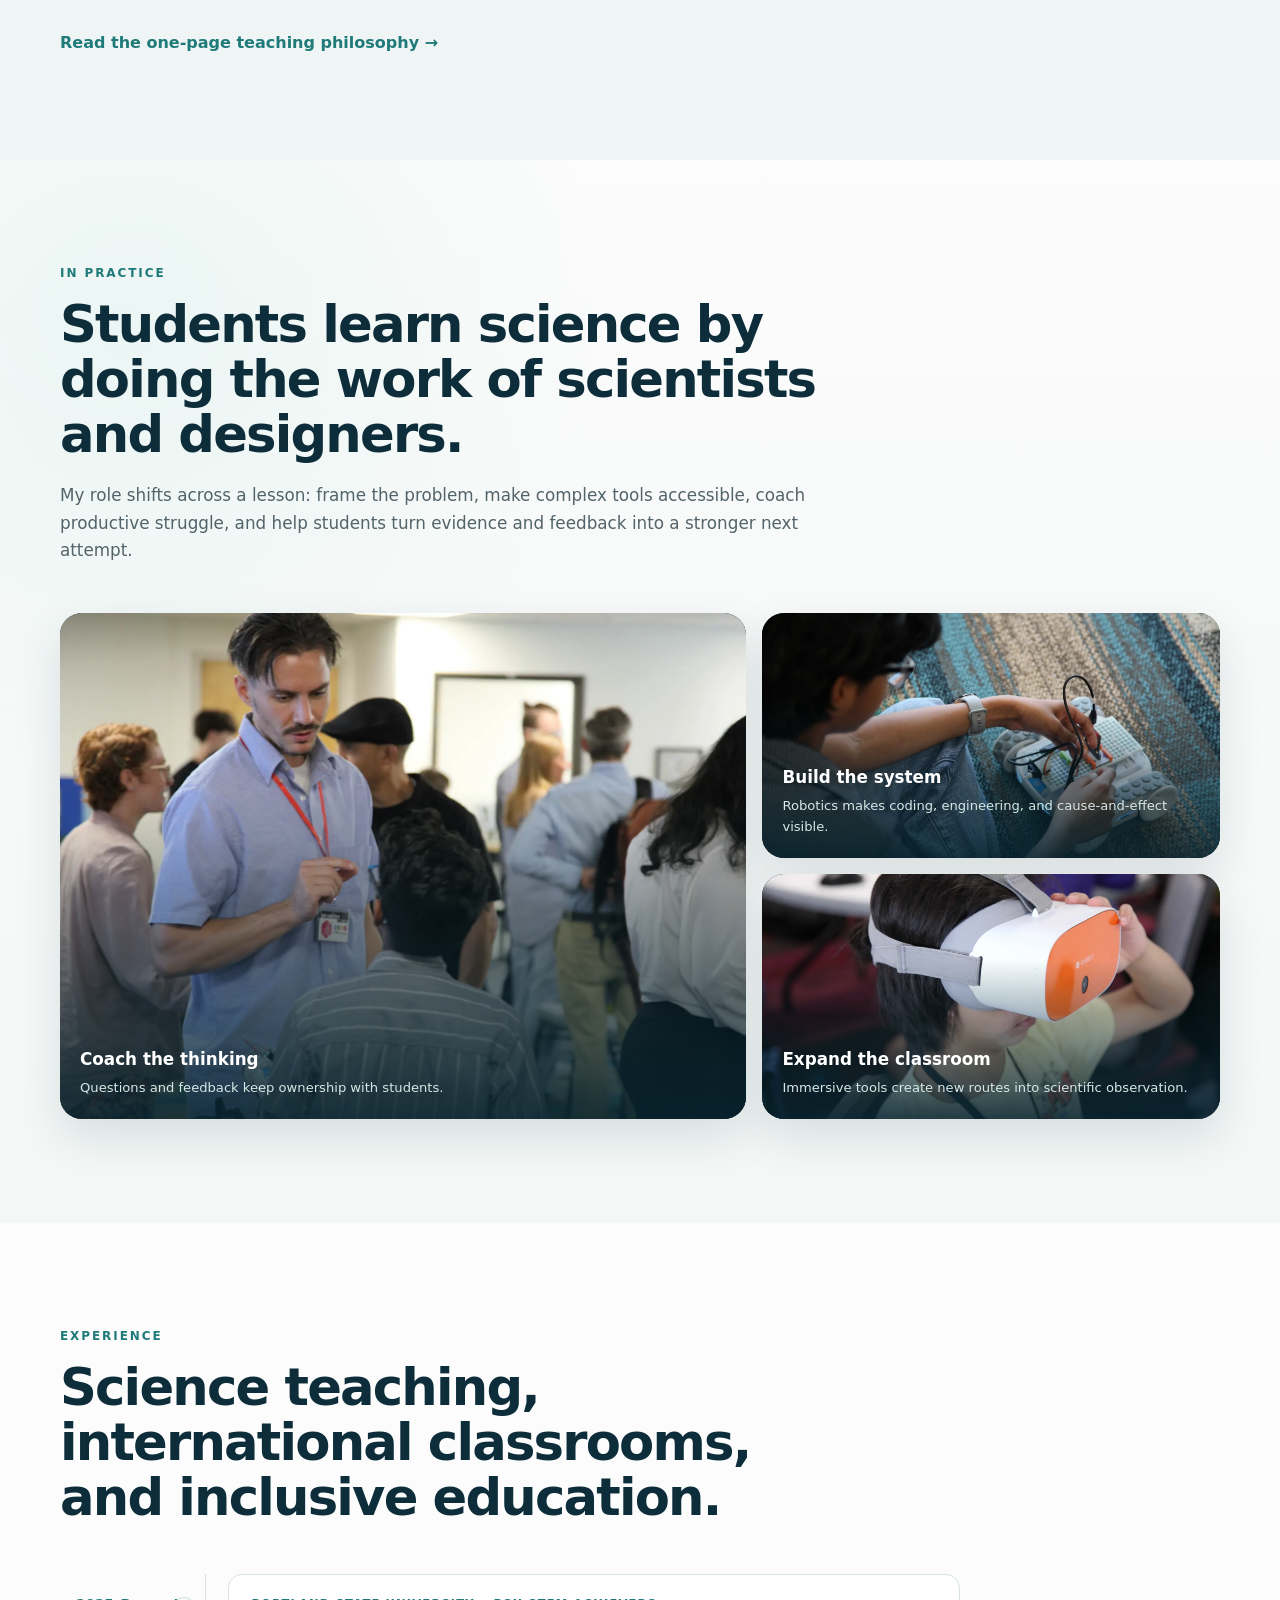
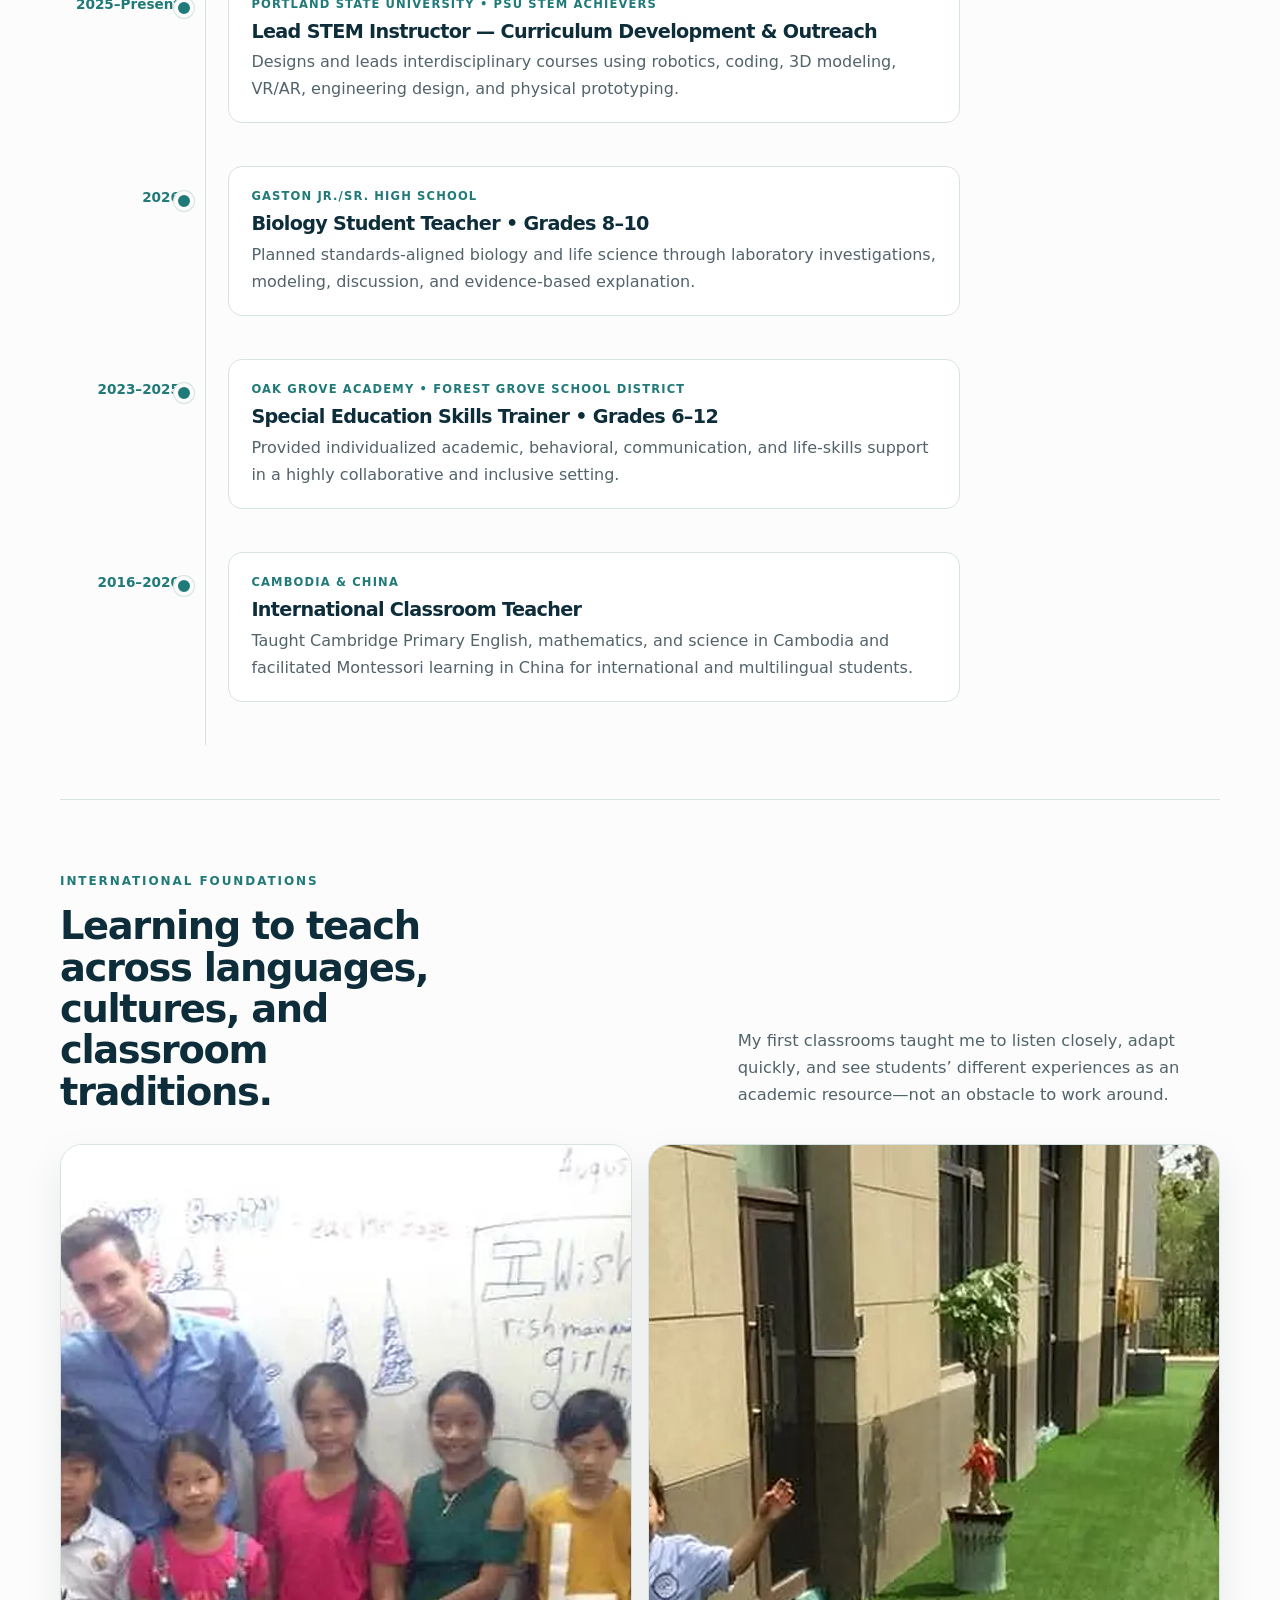
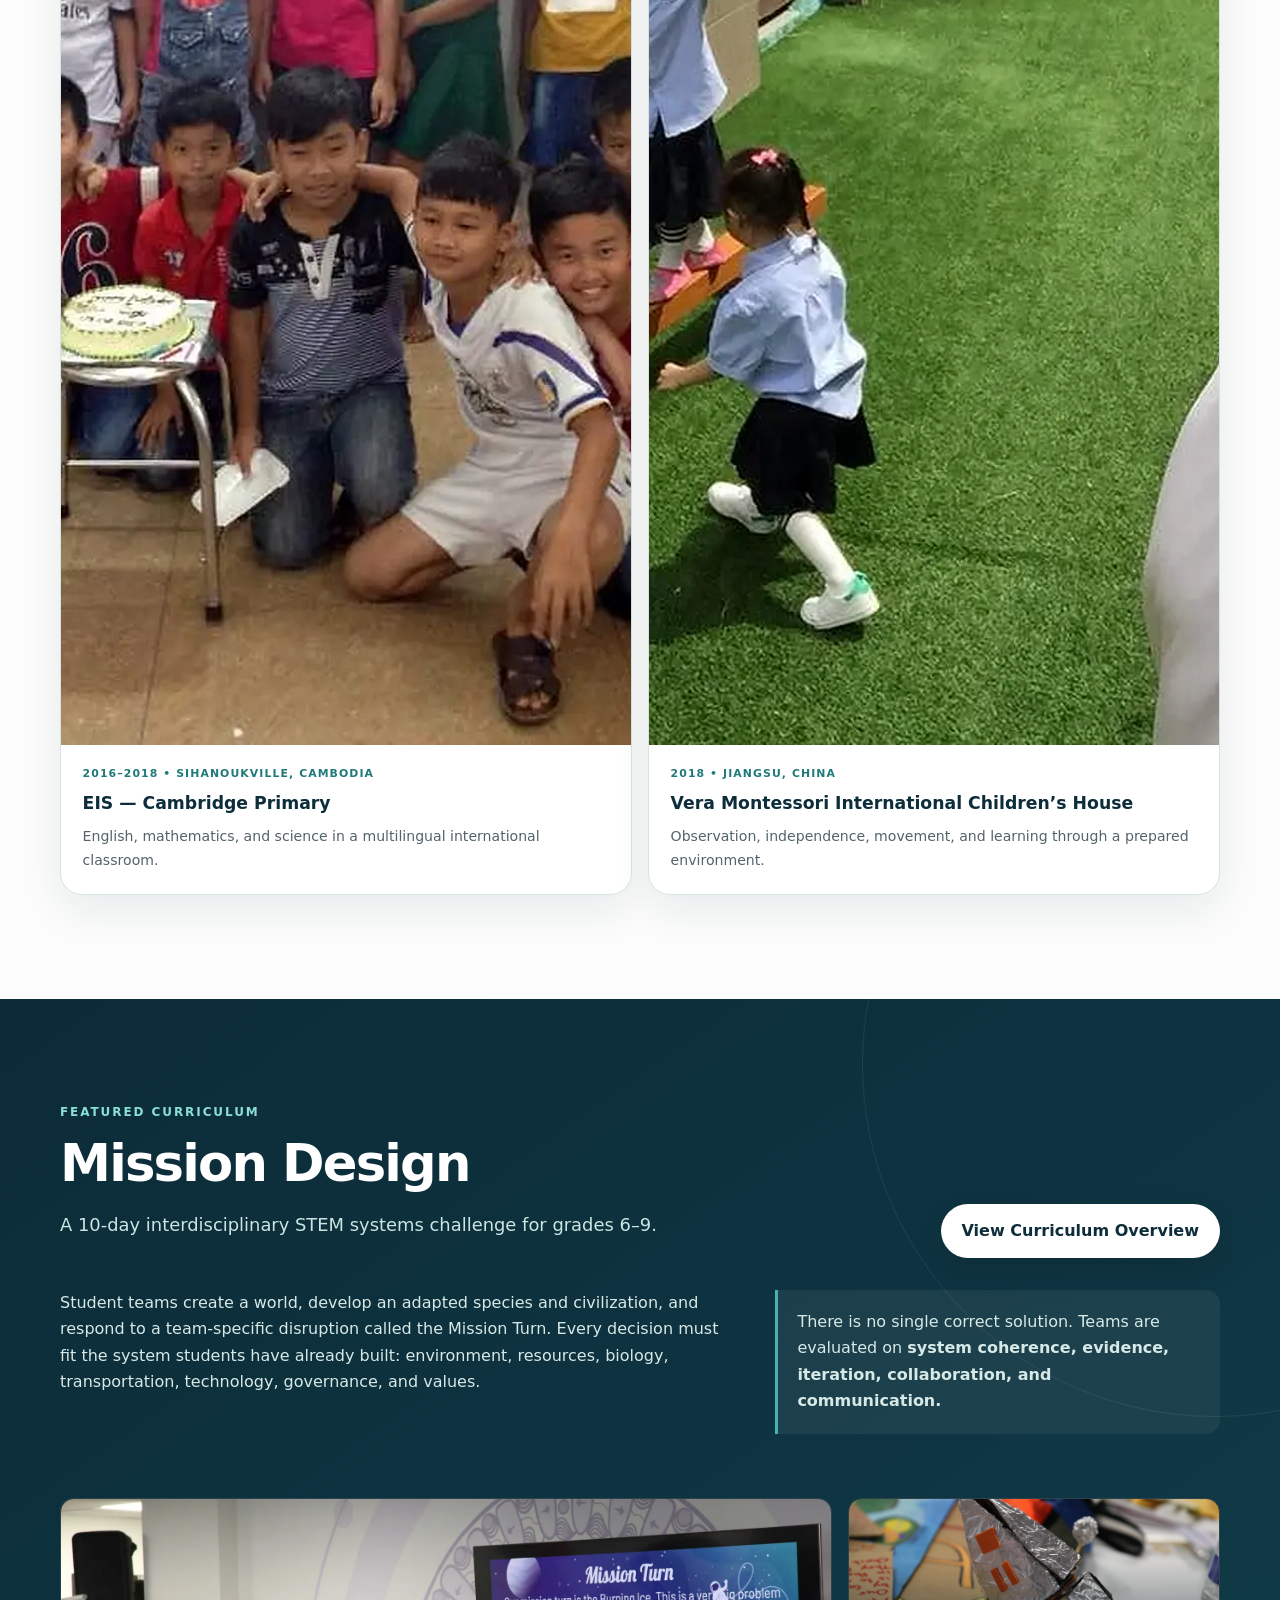
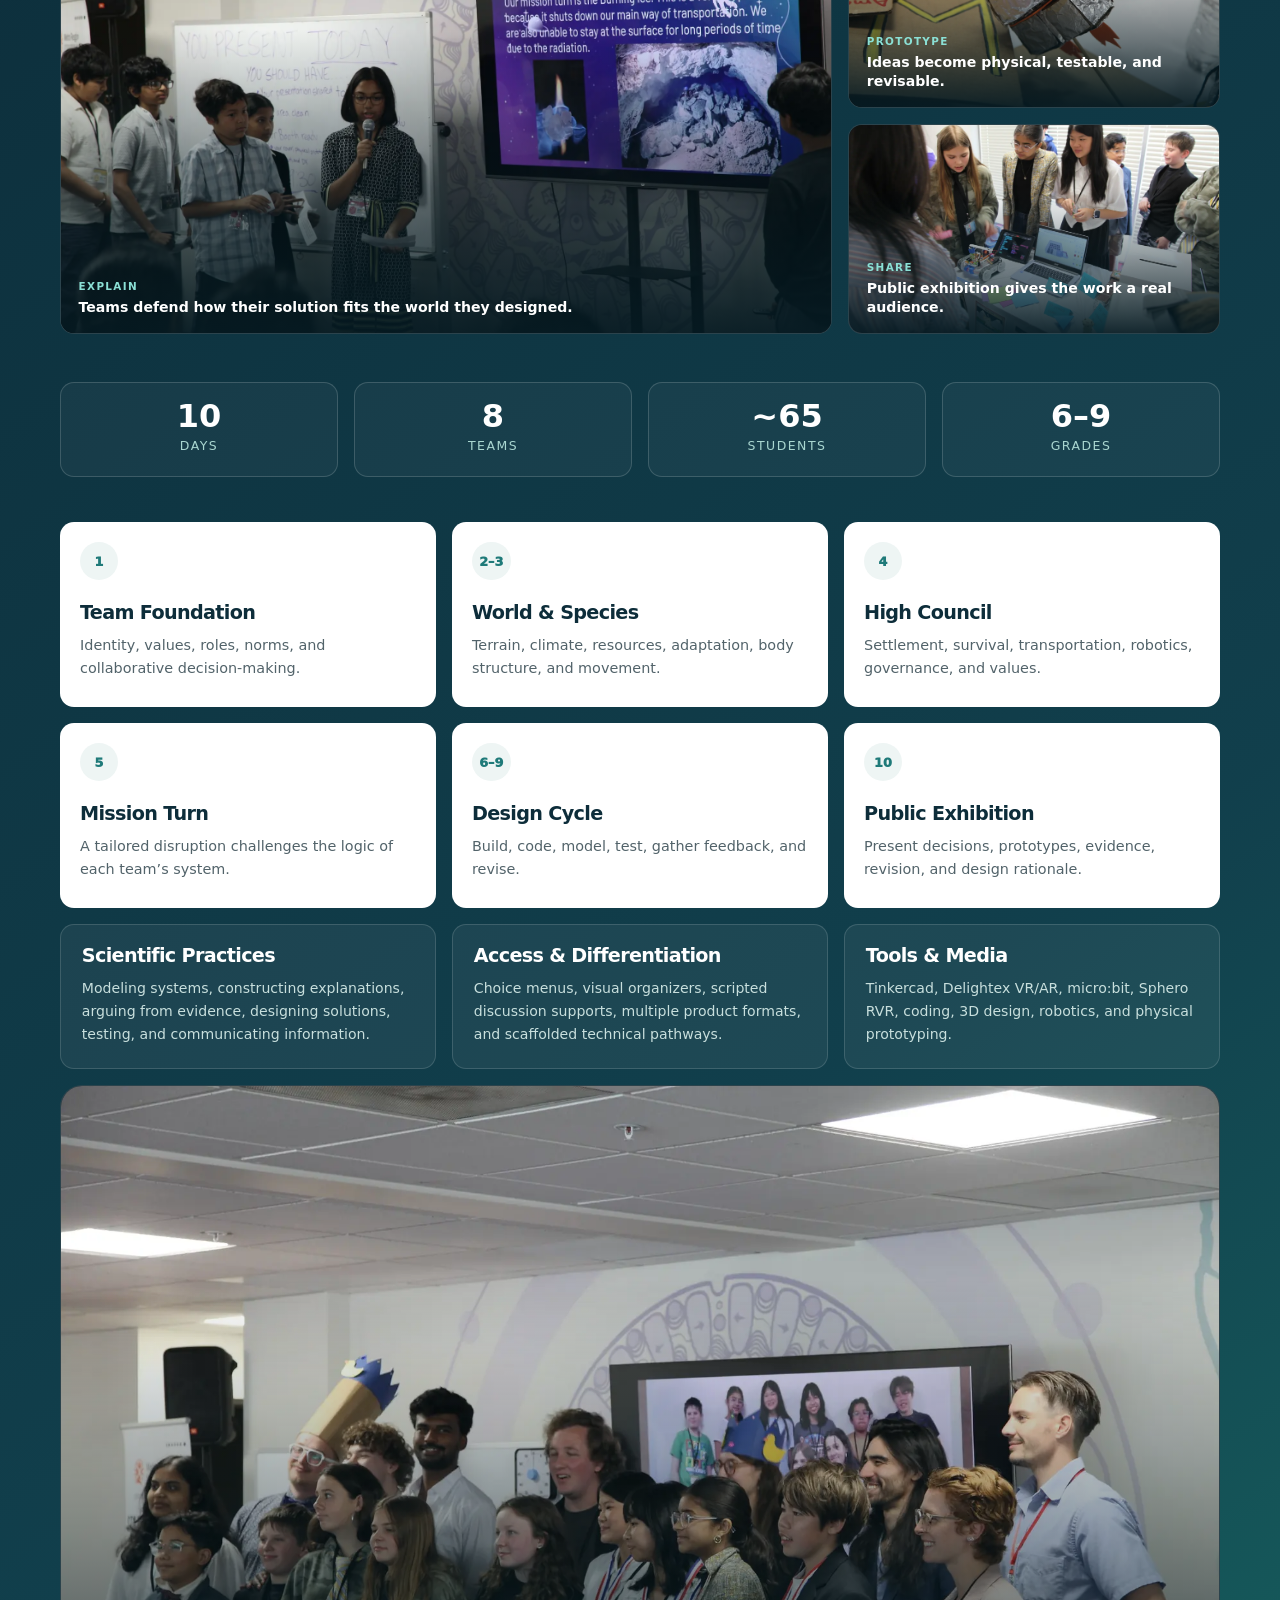
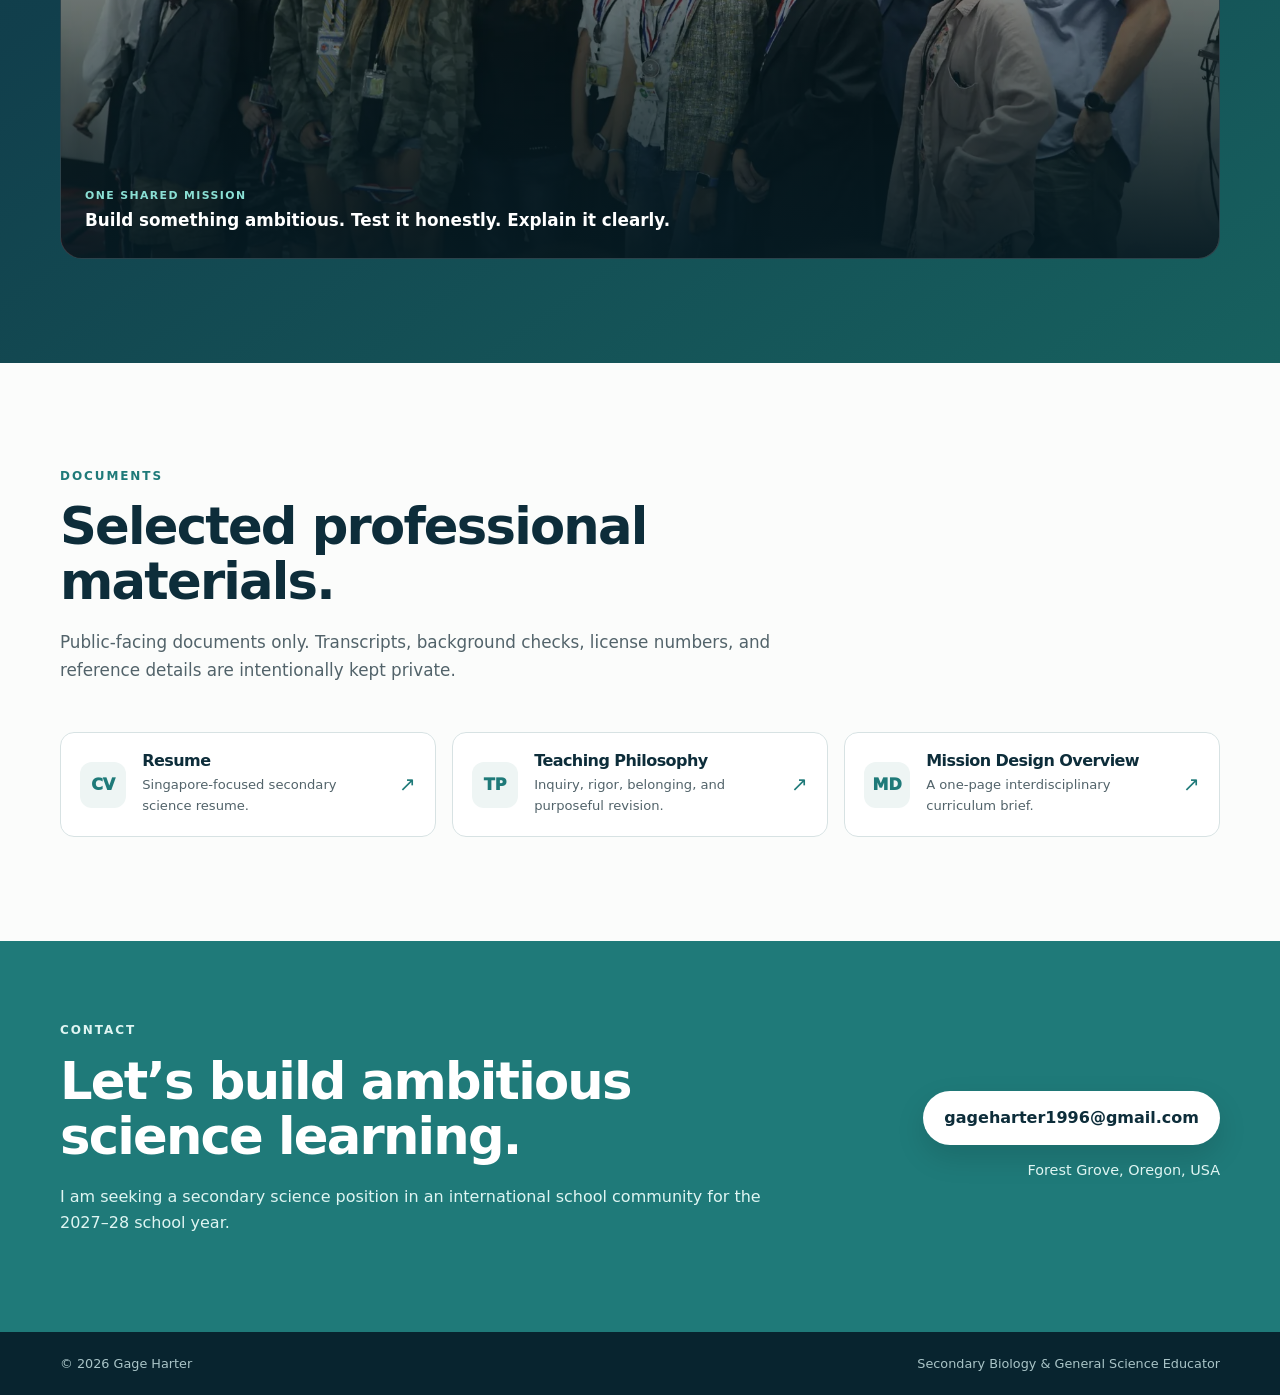
==== commit 6ca24a78: "Add files via upload" ====
--- a/index.html
+++ b/index.html
@@ -1,4 +1,4 @@
-<!doctype html>
+<!DOCTYPE html>
 <html lang="en">
 <head>
   <meta charset="utf-8">
@@ -9,8 +9,12 @@
   <meta property="og:title" content="Gage Harter | Secondary Science Educator">
   <meta property="og:description" content="International science educator, IB MYP trained, Cambridge experienced, and STEM curriculum designer.">
   <meta property="og:type" content="website">
+  <meta property="og:url" content="https://gageharter.github.io/">
+  <meta property="og:image" content="https://gageharter.github.io/gage-mission-card.webp">
+  <meta property="og:image:alt" content="Gage Harter holding a student-designed Mission Design card">
+  <meta name="twitter:card" content="summary_large_image">
   <title>Gage Harter | Secondary Science Educator</title>
-  <link rel="icon" href="assets/images/favicon.svg" type="image/svg+xml">
+  <link rel="icon" href="favicon.svg" type="image/svg+xml">
   <link rel="stylesheet" href="styles.css">
   <script defer src="script.js"></script>
 </head>
@@ -30,6 +34,7 @@
       <nav class="site-nav" id="site-nav" aria-label="Primary navigation" data-nav>
         <a href="#about">About</a>
         <a href="#approach">Approach</a>
+        <a href="#in-practice">In Practice</a>
         <a href="#experience">Experience</a>
         <a href="#mission-design">Mission Design</a>
         <a href="#documents">Documents</a>
@@ -49,7 +54,7 @@
             IB MYP Sciences Category 1 training, Cambridge Primary experience, and leadership in interdisciplinary STEM curriculum design.
           </p>
           <div class="hero-actions">
-            <a class="button button-primary" href="assets/documents/Gage_Harter_Resume.pdf" target="_blank" rel="noopener">View Resume</a>
+            <a class="button button-primary" href="Gage_Harter_Resume.pdf" target="_blank" rel="noopener">View Resume</a>
             <a class="button button-secondary" href="#mission-design">Explore Mission Design</a>
           </div>
           <ul class="hero-meta" aria-label="Professional highlights">
@@ -59,20 +64,25 @@
           </ul>
         </div>
 
-        <div class="hero-visual reveal" aria-label="Professional profile graphic">
-          <div class="orbit-card">
-            <div class="orbit orbit-one"></div>
-            <div class="orbit orbit-two"></div>
-            <div class="orbit orbit-three"></div>
-            <div class="portrait-placeholder" aria-hidden="true">
-              <span>GH</span>
-              <small>Science • Systems • Design</small>
-            </div>
-            <div class="badge badge-one">IB MYP</div>
-            <div class="badge badge-two">Biology</div>
-            <div class="badge badge-three">STEM</div>
-            <div class="badge badge-four">Cambridge</div>
-          </div>
+        <div class="hero-visual reveal">
+          <figure class="hero-photo">
+            <img
+              src="gage-mission-card.webp"
+              width="1800"
+              height="1200"
+              alt="Gage Harter holding a student-designed Mission Design card"
+              fetchpriority="high"
+              decoding="async"
+            >
+            <figcaption>
+              <span>Curriculum in action</span>
+              <strong>Mission Design • PSU STEM Achievers</strong>
+            </figcaption>
+          </figure>
+          <div class="badge badge-one">IB MYP</div>
+          <div class="badge badge-two">Biology</div>
+          <div class="badge badge-three">STEM</div>
+          <div class="badge badge-four">Cambridge</div>
         </div>
       </div>
       <div class="hero-wave" aria-hidden="true"></div>
@@ -161,7 +171,56 @@
           </article>
         </div>
         <div class="section-actions reveal">
-          <a class="text-link" href="assets/documents/Gage_Harter_Teaching_Philosophy.pdf" target="_blank" rel="noopener">Read the one-page teaching philosophy <span aria-hidden="true">→</span></a>
+          <a class="text-link" href="Gage_Harter_Teaching_Philosophy.pdf" target="_blank" rel="noopener">Read the one-page teaching philosophy <span aria-hidden="true">→</span></a>
+        </div>
+      </div>
+    </section>
+
+    <section class="section practice-story" id="in-practice">
+      <div class="container">
+        <div class="section-intro reveal">
+          <p class="eyebrow">In Practice</p>
+          <h2>Students learn science by doing the work of scientists and designers.</h2>
+          <p>
+            My role shifts across a lesson: frame the problem, make complex tools accessible,
+            coach productive struggle, and help students turn evidence and feedback into a stronger next attempt.
+          </p>
+        </div>
+
+        <div class="photo-story-grid">
+          <figure class="story-card story-card-featured reveal">
+            <img
+              src="student-mentoring.webp"
+              width="1800"
+              height="1200"
+              alt="Gage Harter coaching a student during a STEM exhibition"
+              loading="lazy"
+              decoding="async"
+            >
+            <figcaption><strong>Coach the thinking</strong><span>Questions and feedback keep ownership with students.</span></figcaption>
+          </figure>
+          <figure class="story-card reveal">
+            <img
+              src="rvr-student-build.webp"
+              width="1800"
+              height="1200"
+              alt="A student connecting components on a classroom robot"
+              loading="lazy"
+              decoding="async"
+            >
+            <figcaption><strong>Build the system</strong><span>Robotics makes coding, engineering, and cause-and-effect visible.</span></figcaption>
+          </figure>
+          <figure class="story-card reveal">
+            <img
+              src="classvr-learning.webp"
+              width="1800"
+              height="1200"
+              alt="A student using a virtual reality headset during class"
+              loading="lazy"
+              decoding="async"
+            >
+            <figcaption><strong>Expand the classroom</strong><span>Immersive tools create new routes into scientific observation.</span></figcaption>
+          </figure>
         </div>
       </div>
     </section>
@@ -206,6 +265,51 @@
             </div>
           </article>
         </div>
+
+        <div class="international-feature">
+          <div class="international-intro reveal">
+            <div>
+              <p class="eyebrow">International Foundations</p>
+              <h2>Learning to teach across languages, cultures, and classroom traditions.</h2>
+            </div>
+            <p>
+              My first classrooms taught me to listen closely, adapt quickly, and see students’ different
+              experiences as an academic resource—not an obstacle to work around.
+            </p>
+          </div>
+          <div class="international-grid">
+            <figure class="international-card reveal">
+              <img
+                src="eis-cambodia-enhanced.webp"
+                width="1600"
+                height="1200"
+                alt="Gage Harter with his primary classroom at EIS in Cambodia"
+                loading="lazy"
+                decoding="async"
+              >
+              <figcaption>
+                <span>2016–2018 • Sihanoukville, Cambodia</span>
+                <strong>EIS — Cambridge Primary</strong>
+                <p>English, mathematics, and science in a multilingual international classroom.</p>
+              </figcaption>
+            </figure>
+            <figure class="international-card reveal">
+              <img
+                src="vera-china-enhanced.webp"
+                width="1600"
+                height="1200"
+                alt="Gage Harter outside with young learners at Vera Montessori in China"
+                loading="lazy"
+                decoding="async"
+              >
+              <figcaption>
+                <span>2018 • Jiangsu, China</span>
+                <strong>Vera Montessori International Children’s House</strong>
+                <p>Observation, independence, movement, and learning through a prepared environment.</p>
+              </figcaption>
+            </figure>
+          </div>
+        </div>
       </div>
     </section>
 
@@ -217,7 +321,7 @@
             <h2>Mission Design</h2>
             <p class="mission-subtitle">A 10-day interdisciplinary STEM systems challenge for grades 6–9.</p>
           </div>
-          <a class="button button-light" href="assets/documents/Gage_Harter_Mission_Design_Overview.pdf" target="_blank" rel="noopener">View Curriculum Overview</a>
+          <a class="button button-light" href="Gage_Harter_Mission_Design_Overview.pdf" target="_blank" rel="noopener">View Curriculum Overview</a>
         </div>
 
         <div class="mission-summary reveal">
@@ -228,6 +332,42 @@
           <p class="mission-criterion">
             There is no single correct solution. Teams are evaluated on <strong>system coherence, evidence, iteration, collaboration, and communication.</strong>
           </p>
+        </div>
+
+        <div class="mission-gallery" role="group" aria-label="Mission Design in action">
+          <figure class="mission-photo mission-photo-featured reveal">
+            <img
+              src="mission-turn-presentation.webp"
+              width="1800"
+              height="1200"
+              alt="A student team presenting its Mission Turn response"
+              loading="lazy"
+              decoding="async"
+            >
+            <figcaption><span>Explain</span><strong>Teams defend how their solution fits the world they designed.</strong></figcaption>
+          </figure>
+          <figure class="mission-photo reveal">
+            <img
+              src="spacecraft-prototype.webp"
+              width="1800"
+              height="1200"
+              alt="A student-built spacecraft prototype made from classroom materials"
+              loading="lazy"
+              decoding="async"
+            >
+            <figcaption><span>Prototype</span><strong>Ideas become physical, testable, and revisable.</strong></figcaption>
+          </figure>
+          <figure class="mission-photo reveal">
+            <img
+              src="exhibition-robotics.webp"
+              width="1800"
+              height="1200"
+              alt="Students demonstrating robotics and 3D design at a public exhibition"
+              loading="lazy"
+              decoding="async"
+            >
+            <figcaption><span>Share</span><strong>Public exhibition gives the work a real audience.</strong></figcaption>
+          </figure>
         </div>
 
         <div class="mission-stats">
@@ -260,6 +400,21 @@
             <p>Tinkercad, Delightex VR/AR, micro:bit, Sphero RVR, coding, 3D design, robotics, and physical prototyping.</p>
           </article>
         </div>
+
+        <figure class="mission-finale reveal">
+          <img
+            src="mission-design-group.webp"
+            width="1800"
+            height="1200"
+            alt="Mission Design students and instructors gathered after the public exhibition"
+            loading="lazy"
+            decoding="async"
+          >
+          <figcaption>
+            <span>One shared mission</span>
+            <strong>Build something ambitious. Test it honestly. Explain it clearly.</strong>
+          </figcaption>
+        </figure>
       </div>
     </section>
 
@@ -271,17 +426,17 @@
           <p>Public-facing documents only. Transcripts, background checks, license numbers, and reference details are intentionally kept private.</p>
         </div>
         <div class="document-grid">
-          <a class="document-card reveal" href="assets/documents/Gage_Harter_Resume.pdf" target="_blank" rel="noopener">
+          <a class="document-card reveal" href="Gage_Harter_Resume.pdf" target="_blank" rel="noopener">
             <span class="document-icon" aria-hidden="true">CV</span>
             <div><h3>Resume</h3><p>Singapore-focused secondary science resume.</p></div>
             <span class="document-arrow" aria-hidden="true">↗</span>
           </a>
-          <a class="document-card reveal" href="assets/documents/Gage_Harter_Teaching_Philosophy.pdf" target="_blank" rel="noopener">
+          <a class="document-card reveal" href="Gage_Harter_Teaching_Philosophy.pdf" target="_blank" rel="noopener">
             <span class="document-icon" aria-hidden="true">TP</span>
             <div><h3>Teaching Philosophy</h3><p>Inquiry, rigor, belonging, and purposeful revision.</p></div>
             <span class="document-arrow" aria-hidden="true">↗</span>
           </a>
-          <a class="document-card reveal" href="assets/documents/Gage_Harter_Mission_Design_Overview.pdf" target="_blank" rel="noopener">
+          <a class="document-card reveal" href="Gage_Harter_Mission_Design_Overview.pdf" target="_blank" rel="noopener">
             <span class="document-icon" aria-hidden="true">MD</span>
             <div><h3>Mission Design Overview</h3><p>A one-page interdisciplinary curriculum brief.</p></div>
             <span class="document-arrow" aria-hidden="true">↗</span>
--- a/styles.css
+++ b/styles.css
@@ -84,7 +84,7 @@
   content: ""; position: absolute; width: 32rem; height: 32rem; border: 1px solid rgba(31,122,121,.12);
   border-radius: 50%; top: 3rem; right: -12rem;
 }
-.hero-grid { display: grid; grid-template-columns: 1.25fr .75fr; align-items: center; gap: 5rem; }
+.hero-grid { display: grid; grid-template-columns: 1.12fr .88fr; align-items: center; gap: 4rem; }
 .hero-lede { max-width: 65ch; color: var(--muted); font-size: clamp(1rem, 2vw, 1.22rem); }
 .hero-actions { display: flex; flex-wrap: wrap; gap: .9rem; margin: 2rem 0 1.5rem; }
 .button {
@@ -98,27 +98,45 @@
 .button-light { background: var(--white); color: var(--navy); box-shadow: 0 12px 30px rgba(0,0,0,.12); }
 .hero-meta { list-style: none; display: flex; flex-wrap: wrap; gap: .55rem 1.4rem; padding: 0; margin: 0; color: var(--muted); font-size: .88rem; }
 .hero-meta li::before { content: "•"; color: var(--teal); margin-right: .55rem; }
-.hero-visual { min-height: 430px; display: grid; place-items: center; }
-.orbit-card { position: relative; width: min(100%, 420px); aspect-ratio: 1; display: grid; place-items: center; }
-.orbit { position: absolute; border-radius: 50%; border: 1px solid rgba(31,122,121,.24); }
-.orbit-one { width: 100%; height: 100%; transform: rotate(18deg); }
-.orbit-two { width: 78%; height: 78%; border-style: dashed; animation: spin 22s linear infinite; }
-.orbit-three { width: 58%; height: 58%; border-color: rgba(13,45,58,.2); }
-.portrait-placeholder {
-  position: relative; z-index: 2; width: 51%; aspect-ratio: 1; display: grid; place-items: center;
-  align-content: center; border-radius: 50%; background: linear-gradient(145deg, var(--navy), var(--navy-2));
-  color: var(--white); box-shadow: var(--shadow); border: 8px solid rgba(255,255,255,.85);
-}
-.portrait-placeholder span { font-size: clamp(3rem, 7vw, 5rem); font-weight: 950; letter-spacing: -.08em; }
-.portrait-placeholder small { font-size: .66rem; text-transform: uppercase; letter-spacing: .12em; opacity: .75; }
+.hero-visual {
+  position: relative; min-height: 540px; display: grid; place-items: center;
+  isolation: isolate;
+}
+.hero-visual::before {
+  content: ""; position: absolute; z-index: -1; width: 88%; aspect-ratio: 1;
+  border: 1px solid rgba(31,122,121,.2); border-radius: 50%;
+}
+.hero-photo {
+  width: min(100%, 430px); margin: 0; position: relative; overflow: hidden;
+  border: 8px solid rgba(255,255,255,.9); border-radius: 38% 38% 24px 24px;
+  background: var(--navy); box-shadow: 0 30px 70px rgba(13,45,58,.22);
+  transform: rotate(1.2deg);
+}
+.hero-photo img {
+  width: 100%; aspect-ratio: 4 / 5; object-fit: cover; object-position: 60% center;
+}
+.hero-photo::after {
+  content: ""; position: absolute; inset: 0;
+  box-shadow: inset 0 0 0 1px rgba(255,255,255,.18);
+  pointer-events: none;
+}
+.hero-photo figcaption {
+  position: absolute; inset: auto 0 0; padding: 4rem 1.3rem 1.2rem;
+  color: var(--white); background: linear-gradient(transparent, rgba(8,36,47,.92));
+}
+.hero-photo figcaption span {
+  display: block; color: #8be0d5; font-size: .67rem; font-weight: 900;
+  letter-spacing: .13em; text-transform: uppercase;
+}
+.hero-photo figcaption strong { display: block; margin-top: .2rem; font-size: .9rem; }
 .badge {
   position: absolute; z-index: 3; padding: .55rem .8rem; border-radius: 999px; background: var(--white);
   box-shadow: 0 10px 30px rgba(13,45,58,.13); font-size: .74rem; font-weight: 900; color: var(--navy);
 }
-.badge-one { top: 3%; left: 41%; }
-.badge-two { top: 31%; right: -1%; }
-.badge-three { bottom: 11%; right: 10%; }
-.badge-four { bottom: 16%; left: 2%; }
+.badge-one { top: 7%; left: 1%; }
+.badge-two { top: 23%; right: -2%; }
+.badge-three { bottom: 16%; right: -3%; }
+.badge-four { bottom: 8%; left: -2%; }
 .hero-wave { position: absolute; height: 80px; inset: auto 0 0; background: var(--paper); clip-path: polygon(0 70%, 22% 45%, 43% 70%, 68% 38%, 100% 55%, 100% 100%, 0 100%); }
 
 .metric-grid { display: grid; grid-template-columns: repeat(4, 1fr); gap: 1rem; }
@@ -142,6 +160,37 @@
 .text-link { text-decoration: none; font-weight: 850; color: var(--teal); }
 .text-link:hover { color: var(--navy); }
 
+.practice-story {
+  background:
+    radial-gradient(circle at 10% 15%, rgba(66,182,170,.08), transparent 30rem),
+    linear-gradient(180deg, var(--paper), #f3f7f6);
+}
+.photo-story-grid {
+  display: grid; grid-template-columns: 1.2fr .8fr; grid-template-rows: repeat(2, 245px);
+  gap: 1rem;
+}
+.story-card {
+  position: relative; min-width: 0; min-height: 0; margin: 0; overflow: hidden;
+  border-radius: var(--radius); background: var(--navy); box-shadow: 0 18px 45px rgba(13,45,58,.12);
+}
+.story-card-featured { grid-row: 1 / span 2; }
+.story-card img {
+  width: 100%; height: 100%; object-fit: cover; transition: transform .6s cubic-bezier(.2,.7,.2,1);
+}
+.story-card-featured img { object-position: 45% center; }
+.story-card:nth-child(2) img { object-position: 66% center; }
+.story-card:hover img { transform: scale(1.025); }
+.story-card::after {
+  content: ""; position: absolute; inset: 35% 0 0;
+  background: linear-gradient(transparent, rgba(8,36,47,.88));
+  pointer-events: none;
+}
+.story-card figcaption {
+  position: absolute; z-index: 2; inset: auto 0 0; padding: 1.25rem; color: var(--white);
+}
+.story-card figcaption strong { display: block; font-size: 1.05rem; }
+.story-card figcaption span { display: block; margin-top: .2rem; color: #d6e8e6; font-size: .82rem; }
+
 .timeline { position: relative; max-width: 900px; }
 .timeline::before { content: ""; position: absolute; left: 145px; top: 0; bottom: 0; width: 1px; background: var(--line); }
 .timeline-item { display: grid; grid-template-columns: 120px 1fr; gap: 3rem; position: relative; padding: 0 0 2.7rem; }
@@ -152,6 +201,27 @@
 .timeline-card h3 { margin-bottom: .45rem; }
 .timeline-card p:last-child { color: var(--muted); margin-bottom: 0; }
 
+.international-feature { margin-top: 3.4rem; padding-top: 4.5rem; border-top: 1px solid var(--line); }
+.international-intro {
+  display: grid; grid-template-columns: 1.12fr .88fr; align-items: end; gap: 4rem;
+  margin-bottom: 2rem;
+}
+.international-intro h2 { max-width: 14ch; margin-bottom: 0; font-size: clamp(2rem, 3vw, 3.2rem); }
+.international-intro > p { color: var(--muted); font-size: 1.02rem; margin-bottom: .25rem; }
+.international-grid { display: grid; grid-template-columns: repeat(2, 1fr); gap: 1rem; }
+.international-card {
+  margin: 0; overflow: hidden; border: 1px solid var(--line); border-radius: var(--radius);
+  background: var(--white); box-shadow: 0 16px 42px rgba(13,45,58,.08);
+}
+.international-card img { width: 100%; aspect-ratio: 4 / 3; object-fit: cover; }
+.international-card figcaption { padding: 1.25rem 1.35rem 1.4rem; }
+.international-card figcaption > span {
+  display: block; margin-bottom: .35rem; color: var(--teal); text-transform: uppercase;
+  letter-spacing: .1em; font-size: .68rem; font-weight: 900;
+}
+.international-card figcaption > strong { display: block; color: var(--navy); font-size: 1.08rem; }
+.international-card figcaption p { margin: .5rem 0 0; color: var(--muted); font-size: .88rem; }
+
 .mission { color: var(--white); background: linear-gradient(145deg, #0c2b38, #113f4c 65%, #17615f); position: relative; overflow: hidden; }
 .mission::before { content: ""; position: absolute; width: 44rem; height: 44rem; border: 1px solid rgba(255,255,255,.08); border-radius: 50%; right: -18rem; top: -18rem; }
 .mission h2, .mission h3 { color: var(--white); }
@@ -159,6 +229,29 @@
 .mission-subtitle { color: #c9e6e2; font-size: 1.12rem; }
 .mission-summary { display: grid; grid-template-columns: 1.2fr .8fr; gap: 3rem; color: #d7e9e7; font-size: 1rem; }
 .mission-criterion { padding: 1.2rem; border-left: 3px solid var(--teal-bright); background: rgba(255,255,255,.06); border-radius: 0 var(--radius-sm) var(--radius-sm) 0; }
+.mission-gallery {
+  display: grid; grid-template-columns: 1.35fr .65fr; grid-template-rows: repeat(2, 210px);
+  gap: 1rem; margin: 3rem 0;
+}
+.mission-photo {
+  position: relative; min-width: 0; min-height: 0; margin: 0; overflow: hidden;
+  border: 1px solid rgba(255,255,255,.14); border-radius: var(--radius-sm); background: #08242f;
+}
+.mission-photo-featured { grid-row: 1 / span 2; }
+.mission-photo img { width: 100%; height: 100%; object-fit: cover; }
+.mission-photo-featured img { object-position: 46% center; }
+.mission-photo::after {
+  content: ""; position: absolute; inset: 30% 0 0;
+  background: linear-gradient(transparent, rgba(5,26,34,.93));
+}
+.mission-photo figcaption {
+  position: absolute; z-index: 2; inset: auto 0 0; padding: 1rem 1.1rem; color: var(--white);
+}
+.mission-photo figcaption span {
+  display: block; color: #8be0d5; font-size: .65rem; font-weight: 900;
+  letter-spacing: .13em; text-transform: uppercase;
+}
+.mission-photo figcaption strong { display: block; margin-top: .15rem; font-size: .88rem; line-height: 1.35; }
 .mission-stats { display: grid; grid-template-columns: repeat(4, 1fr); gap: 1rem; margin: 2.8rem 0; }
 .mission-stat { padding: 1.1rem; text-align: center; border: 1px solid rgba(255,255,255,.16); border-radius: var(--radius-sm); background: rgba(255,255,255,.04); }
 .mission-stat strong { display: block; font-size: 2rem; line-height: 1; }
@@ -171,6 +264,23 @@
 .practice-grid { display: grid; grid-template-columns: repeat(3, 1fr); gap: 1rem; margin-top: 1rem; }
 .practice-card { padding: 1.3rem; border: 1px solid rgba(255,255,255,.14); border-radius: var(--radius-sm); background: rgba(255,255,255,.055); }
 .practice-card p { color: #c8dfdd; font-size: .88rem; margin-bottom: 0; }
+.mission-finale {
+  position: relative; margin: 1rem 0 0; min-height: 360px; overflow: hidden;
+  border: 1px solid rgba(255,255,255,.14); border-radius: var(--radius); background: #08242f;
+}
+.mission-finale img { width: 100%; height: 100%; min-height: 360px; object-fit: cover; object-position: center 40%; }
+.mission-finale::after {
+  content: ""; position: absolute; inset: 25% 0 0;
+  background: linear-gradient(transparent, rgba(5,26,34,.94));
+}
+.mission-finale figcaption {
+  position: absolute; z-index: 2; inset: auto 0 0; padding: 1.4rem 1.5rem; color: var(--white);
+}
+.mission-finale figcaption span {
+  display: block; color: #8be0d5; font-size: .68rem; font-weight: 900;
+  letter-spacing: .13em; text-transform: uppercase;
+}
+.mission-finale figcaption strong { display: block; margin-top: .15rem; font-size: 1.05rem; }
 
 .document-grid { display: grid; grid-template-columns: repeat(3, 1fr); gap: 1rem; }
 .document-card { display: grid; grid-template-columns: auto 1fr auto; align-items: center; gap: 1rem; padding: 1.2rem; border: 1px solid var(--line); border-radius: var(--radius-sm); text-decoration: none; background: var(--white); transition: transform .2s ease, box-shadow .2s ease, border-color .2s ease; }
@@ -193,7 +303,6 @@
 
 .reveal { opacity: 0; transform: translateY(16px); transition: opacity .65s ease, transform .65s ease; }
 .reveal.is-visible { opacity: 1; transform: translateY(0); }
-@keyframes spin { to { transform: rotate(360deg); } }
 
 @media (max-width: 950px) {
   .site-nav { position: fixed; inset: 74px 1rem auto; padding: 1rem; border-radius: var(--radius-sm); background: var(--white); box-shadow: var(--shadow); flex-direction: column; align-items: stretch; display: none; }
@@ -203,10 +312,12 @@
   .hero-grid, .split-grid, .mission-summary { grid-template-columns: 1fr; }
   .hero-grid { gap: 2rem; }
   .hero-copy { order: 0; }
-  .hero-visual { order: 1; min-height: 360px; }
-  .orbit-card { width: min(360px, 95vw); }
+  .hero-visual { order: 1; min-height: 510px; width: min(100%, 520px); margin-inline: auto; }
+  .hero-photo { width: min(420px, 86vw); }
   .section-heading { position: static; }
   .section-heading h2 { max-width: 18ch; }
+  .international-intro { grid-template-columns: 1fr; gap: 1rem; }
+  .international-intro h2 { max-width: 18ch; }
   .metric-grid, .pillar-grid { grid-template-columns: repeat(2, 1fr); }
   .arc-grid, .practice-grid, .document-grid { grid-template-columns: repeat(2, 1fr); }
   .mission-hero, .contact-grid { align-items: start; }
@@ -216,7 +327,18 @@
   .section { padding: 4.5rem 0; }
   .hero { padding: 8.5rem 0 6.5rem; }
   h1 { font-size: clamp(2.7rem, 15vw, 4.2rem); }
-  .hero-visual { min-height: 300px; }
+  .hero-visual { min-height: 455px; }
+  .hero-photo { border-width: 6px; }
+  .badge-two, .badge-three { right: 0; }
+  .badge-one, .badge-four { left: 0; }
+  .photo-story-grid, .international-grid, .mission-gallery {
+    grid-template-columns: 1fr; grid-template-rows: auto;
+  }
+  .story-card, .story-card-featured, .mission-photo, .mission-photo-featured { grid-row: auto; min-height: 300px; }
+  .story-card-featured { min-height: 390px; }
+  .mission-photo-featured { min-height: 360px; }
+  .international-feature { padding-top: 3.5rem; }
+  .mission-finale, .mission-finale img { min-height: 300px; }
   .metric-grid, .pillar-grid, .arc-grid, .practice-grid, .document-grid, .mission-stats { grid-template-columns: 1fr; }
   .pillar { min-height: 0; }
   .pillar-index { margin-bottom: 1.8rem; }
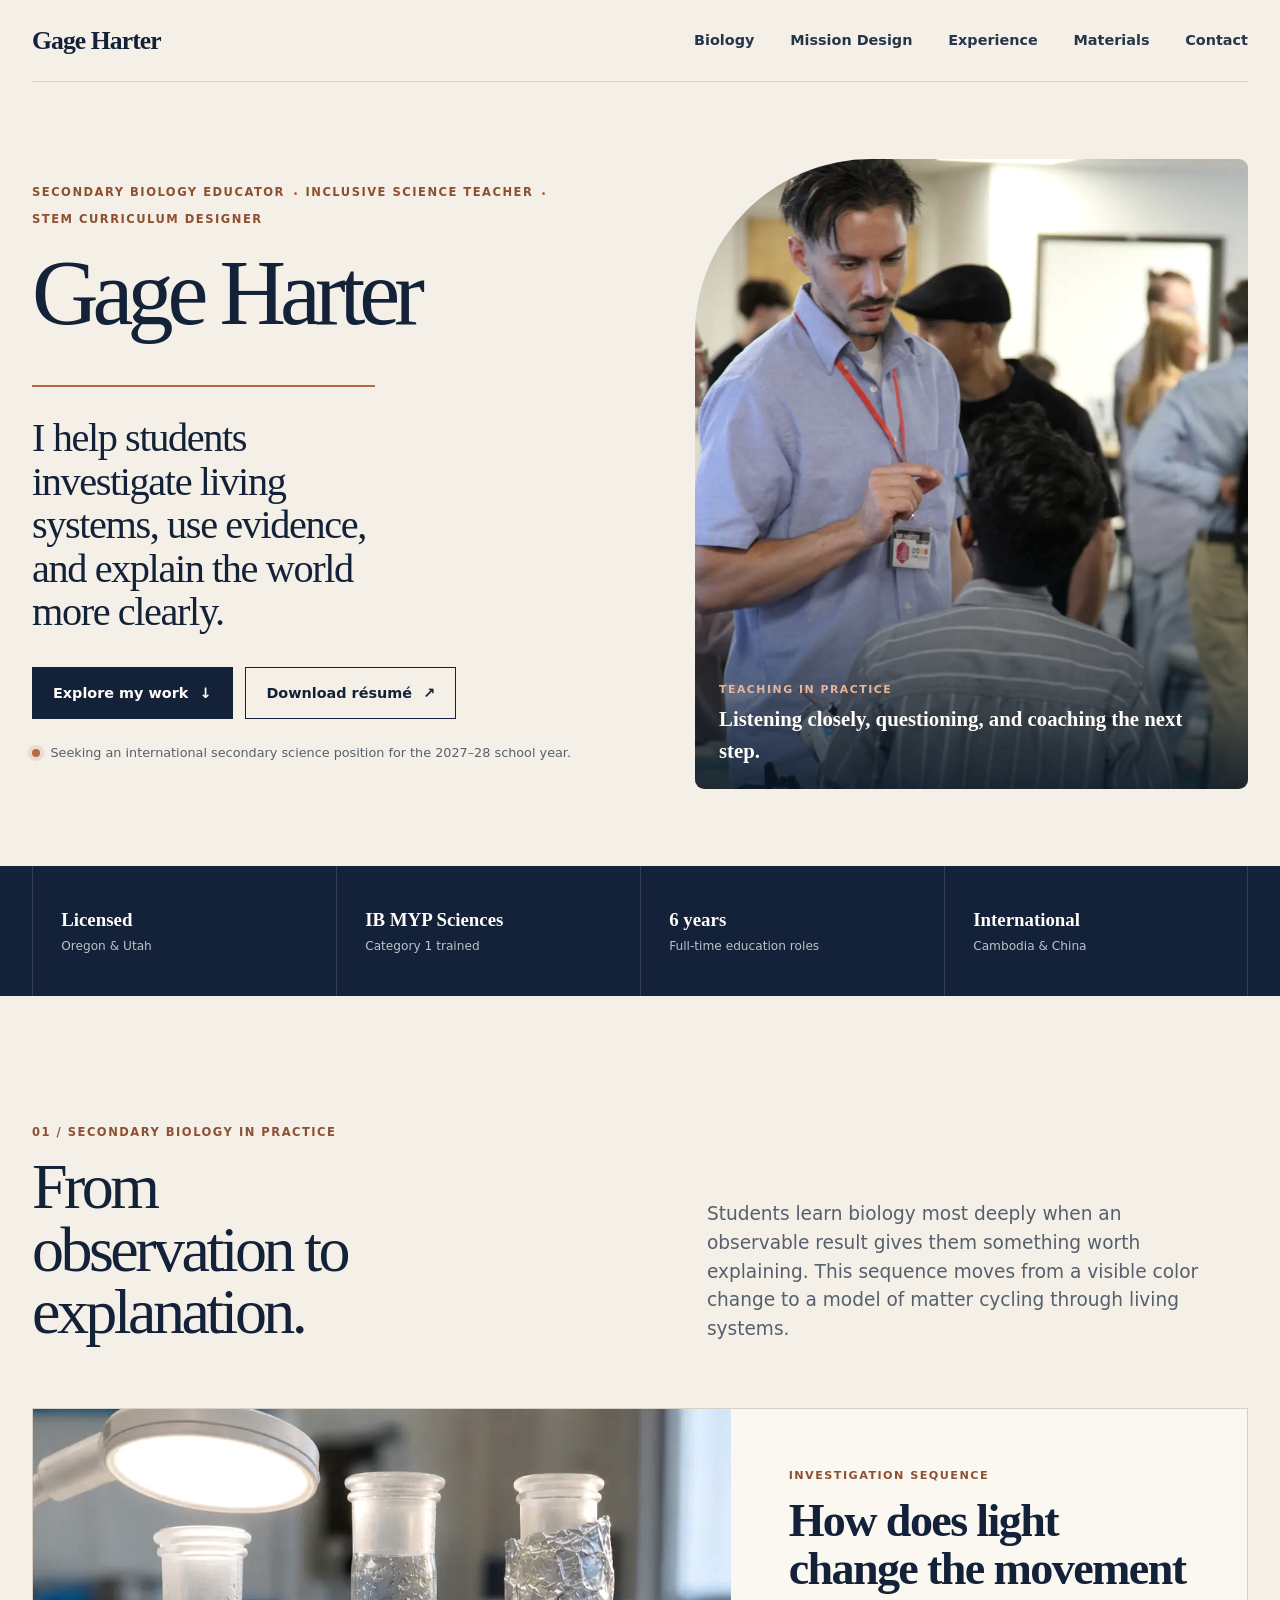
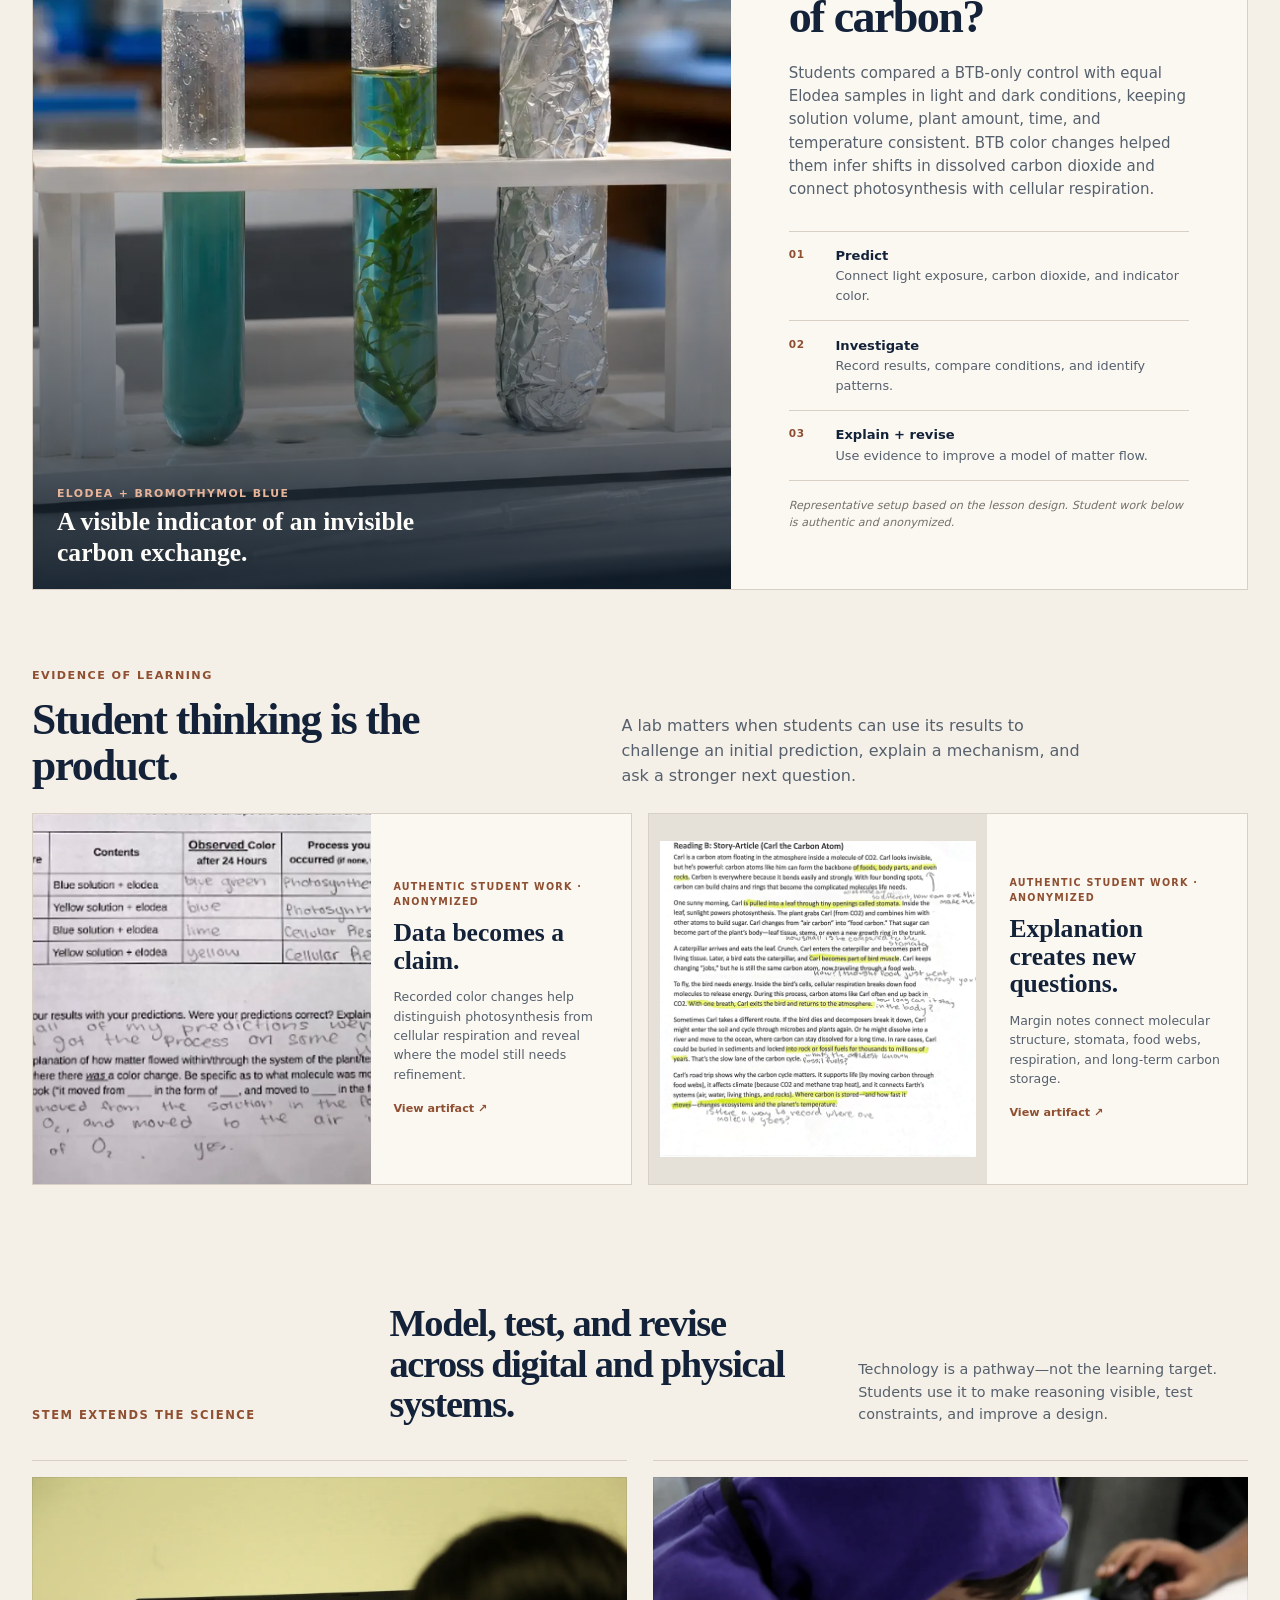
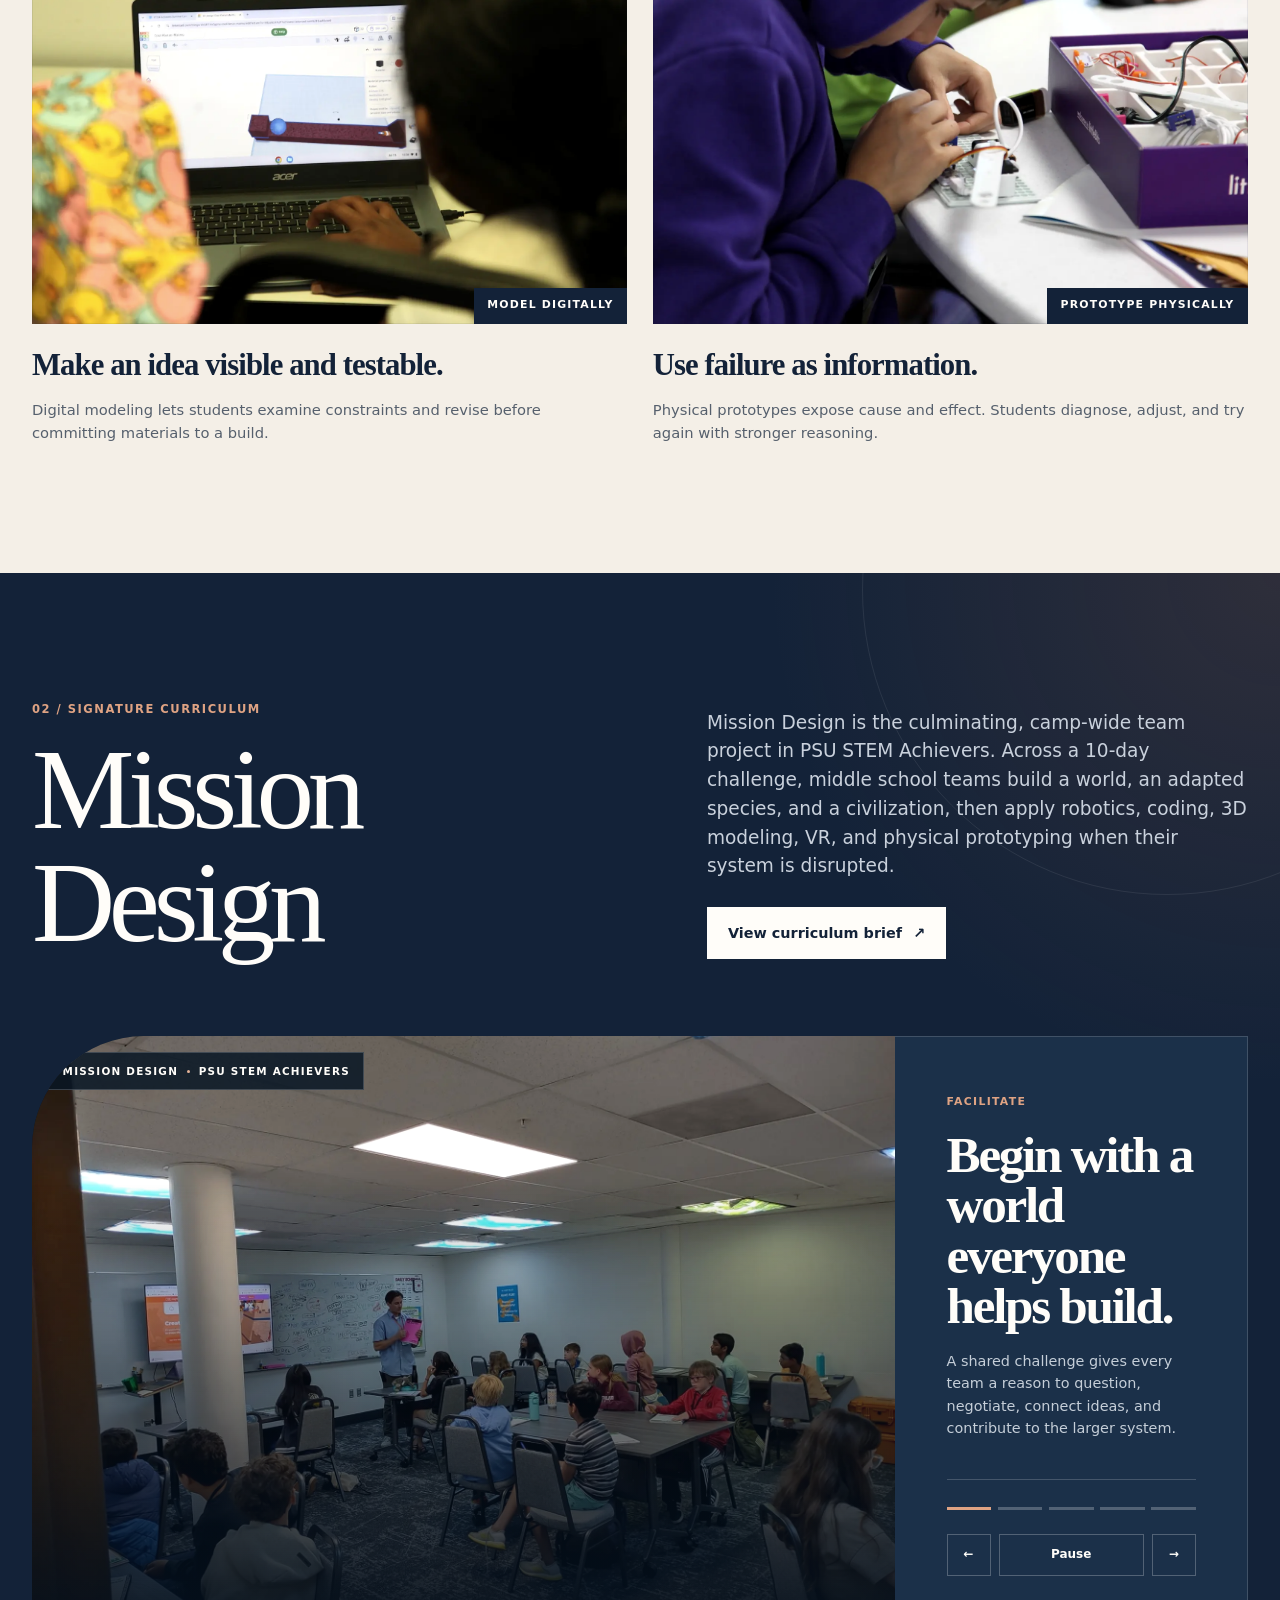
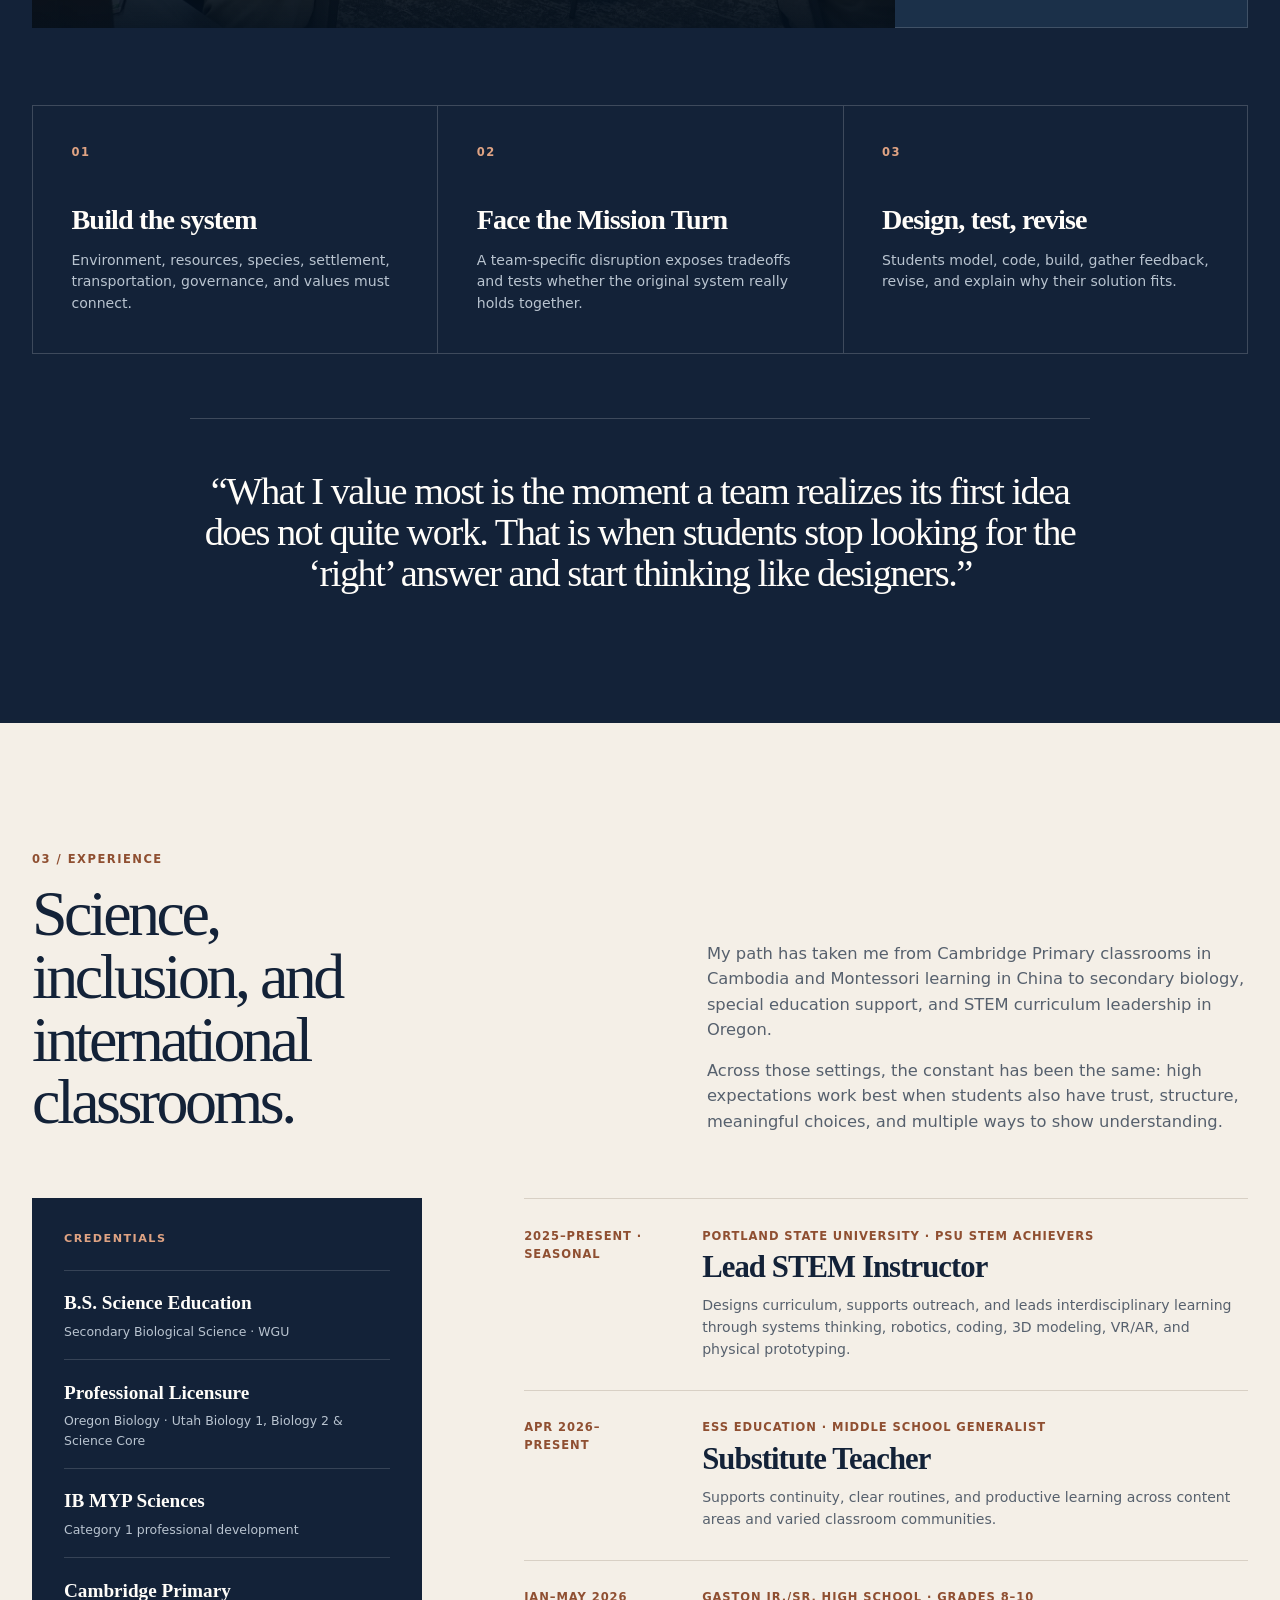
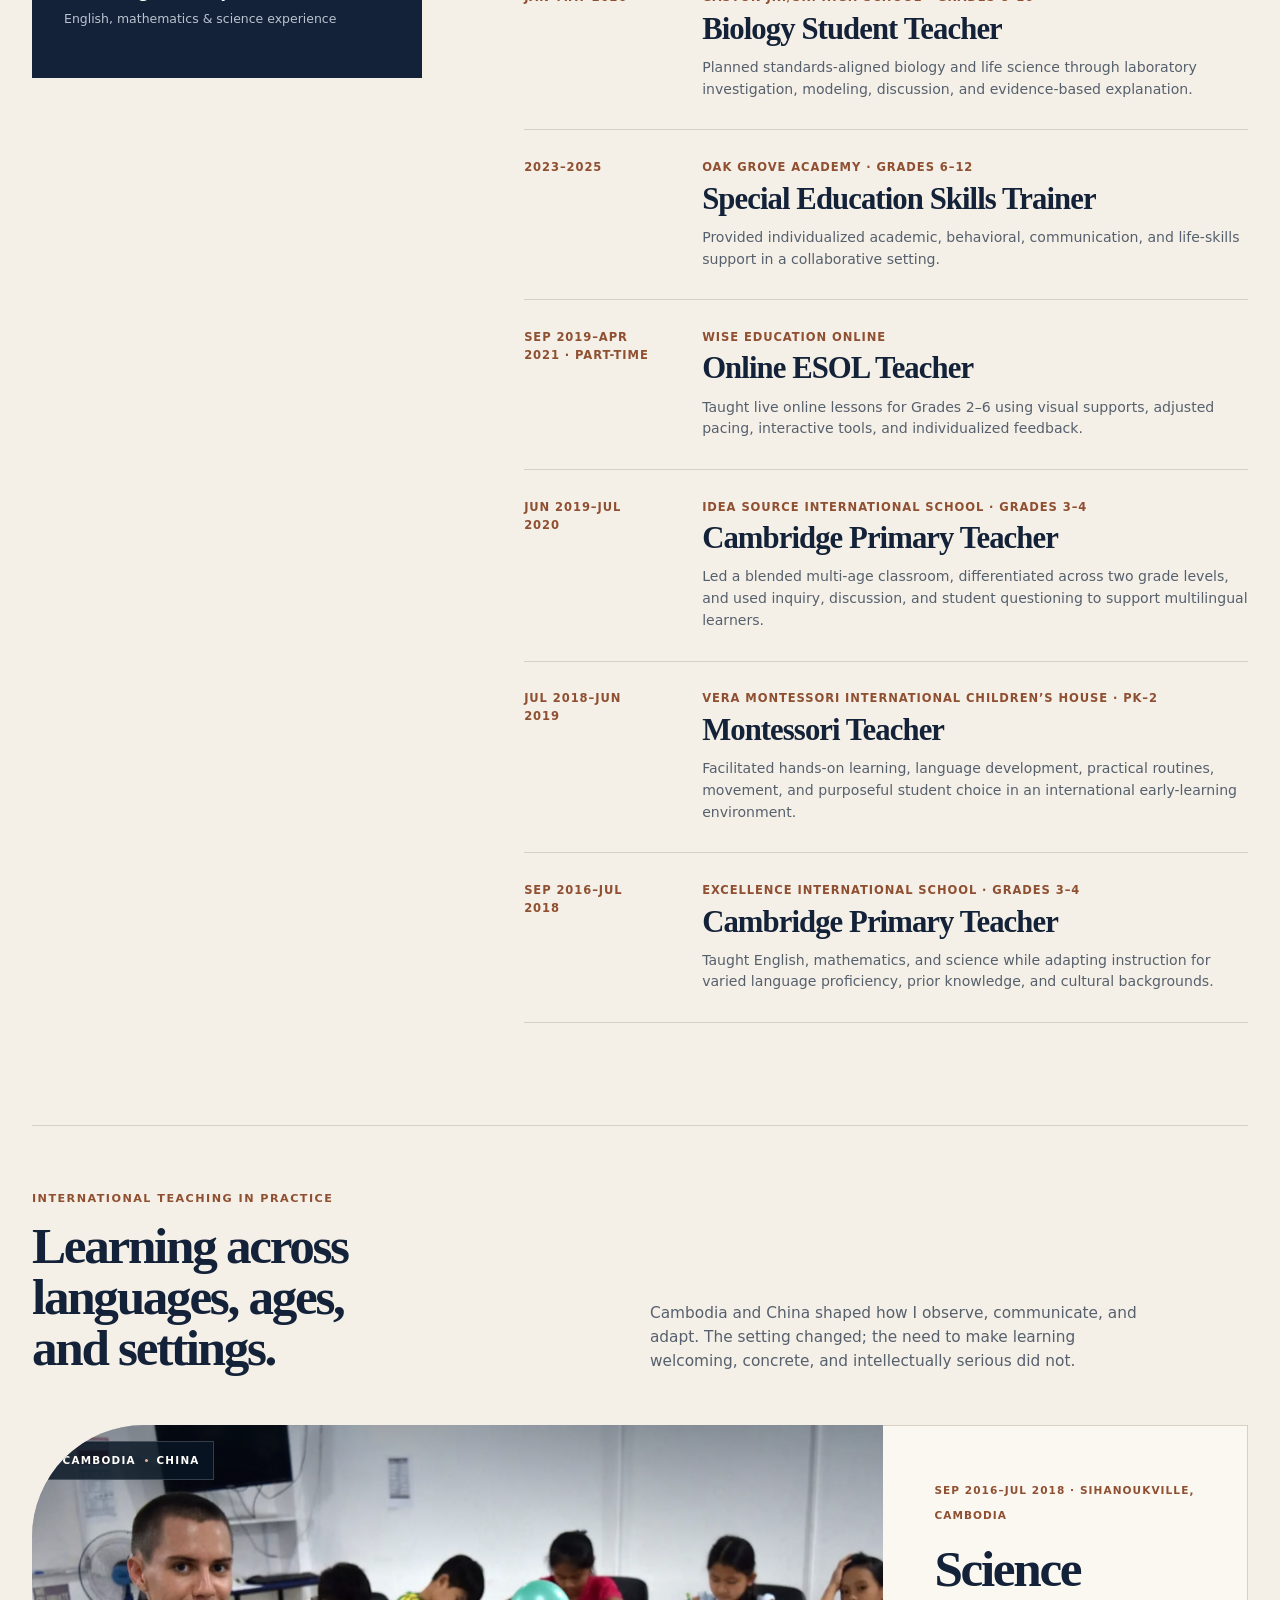
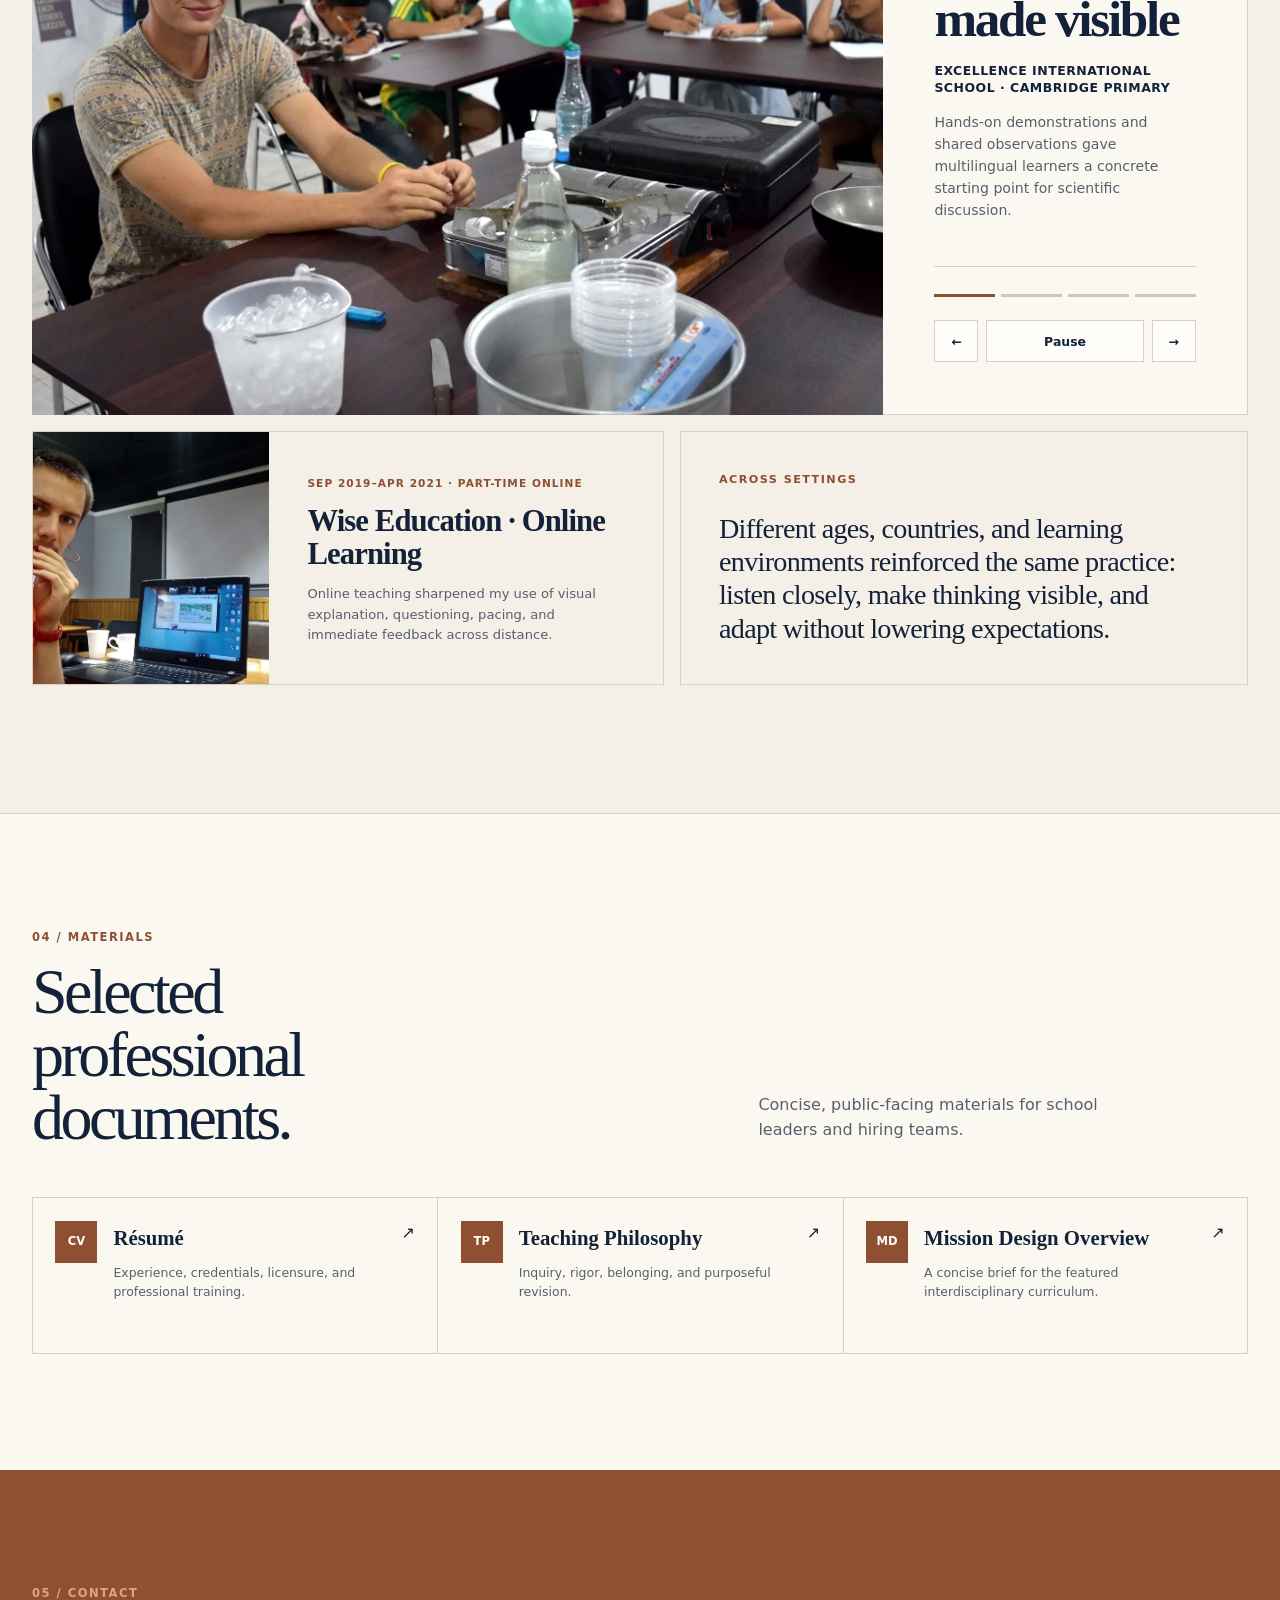
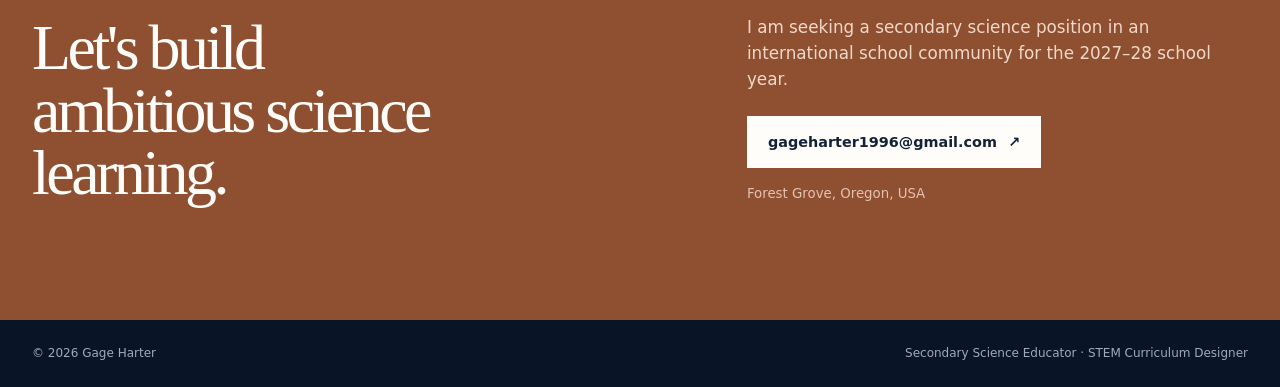
==== commit 0ad1075f: "Publish redesigned teaching portfolio" ====
--- a/index.html
+++ b/index.html
@@ -1,470 +1,36 @@
-<!DOCTYPE html>
+<!doctype html>
 <html lang="en">
-<head>
-  <meta charset="utf-8">
-  <meta name="viewport" content="width=device-width, initial-scale=1">
-  <meta name="description" content="Portfolio of Gage Harter, a licensed secondary biology and general science educator with international teaching, IB MYP training, and STEM curriculum leadership.">
-  <meta name="author" content="Gage Harter">
-  <meta name="theme-color" content="#0d2d3a">
-  <meta property="og:title" content="Gage Harter | Secondary Science Educator">
-  <meta property="og:description" content="International science educator, IB MYP trained, Cambridge experienced, and STEM curriculum designer.">
-  <meta property="og:type" content="website">
-  <meta property="og:url" content="https://gageharter.github.io/">
-  <meta property="og:image" content="https://gageharter.github.io/gage-mission-card.webp">
-  <meta property="og:image:alt" content="Gage Harter holding a student-designed Mission Design card">
-  <meta name="twitter:card" content="summary_large_image">
-  <title>Gage Harter | Secondary Science Educator</title>
-  <link rel="icon" href="favicon.svg" type="image/svg+xml">
-  <link rel="stylesheet" href="styles.css">
-  <script defer src="script.js"></script>
-</head>
-<body>
-  <a class="skip-link" href="#main">Skip to content</a>
-
-  <header class="site-header" data-header>
-    <div class="container nav-wrap">
-      <a class="brand" href="#top" aria-label="Gage Harter home">
-        <span class="brand-mark" aria-hidden="true">GH</span>
-        <span class="brand-text">Gage Harter</span>
-      </a>
-      <button class="nav-toggle" type="button" aria-expanded="false" aria-controls="site-nav" data-nav-toggle>
-        <span class="sr-only">Open navigation</span>
-        <span></span><span></span><span></span>
-      </button>
-      <nav class="site-nav" id="site-nav" aria-label="Primary navigation" data-nav>
-        <a href="#about">About</a>
-        <a href="#approach">Approach</a>
-        <a href="#in-practice">In Practice</a>
-        <a href="#experience">Experience</a>
-        <a href="#mission-design">Mission Design</a>
-        <a href="#documents">Documents</a>
-        <a class="nav-contact" href="#contact">Contact</a>
-      </nav>
-    </div>
-  </header>
-
-  <main id="main">
-    <section class="hero" id="top">
-      <div class="hero-grid container">
-        <div class="hero-copy reveal">
-          <p class="eyebrow">Secondary Biology &amp; General Science Educator</p>
-          <h1>Helping students investigate, design, explain, and revise.</h1>
-          <p class="hero-lede">
-            Licensed secondary science teacher with four years of full-time international classroom teaching,
-            IB MYP Sciences Category 1 training, Cambridge Primary experience, and leadership in interdisciplinary STEM curriculum design.
-          </p>
-          <div class="hero-actions">
-            <a class="button button-primary" href="Gage_Harter_Resume.pdf" target="_blank" rel="noopener">View Resume</a>
-            <a class="button button-secondary" href="#mission-design">Explore Mission Design</a>
-          </div>
-          <ul class="hero-meta" aria-label="Professional highlights">
-            <li>Available August 2027</li>
-            <li>Forest Grove, Oregon, USA</li>
-            <li>International school focus</li>
-          </ul>
-        </div>
-
-        <div class="hero-visual reveal">
-          <figure class="hero-photo">
-            <img
-              src="gage-mission-card.webp"
-              width="1800"
-              height="1200"
-              alt="Gage Harter holding a student-designed Mission Design card"
-              fetchpriority="high"
-              decoding="async"
-            >
-            <figcaption>
-              <span>Curriculum in action</span>
-              <strong>Mission Design • PSU STEM Achievers</strong>
-            </figcaption>
-          </figure>
-          <div class="badge badge-one">IB MYP</div>
-          <div class="badge badge-two">Biology</div>
-          <div class="badge badge-three">STEM</div>
-          <div class="badge badge-four">Cambridge</div>
-        </div>
-      </div>
-      <div class="hero-wave" aria-hidden="true"></div>
-    </section>
-
-    <section class="metrics section-tight" aria-label="Professional snapshot">
-      <div class="container metric-grid">
-        <article class="metric-card reveal">
-          <span class="metric-number">4</span>
-          <h2>Years International Teaching</h2>
-          <p>Full-time classroom experience in Cambodia and China.</p>
-        </article>
-        <article class="metric-card reveal">
-          <span class="metric-number">IB</span>
-          <h2>MYP Sciences Category 1</h2>
-          <p>Concept-driven planning, ATL skills, global contexts, and criteria-related assessment.</p>
-        </article>
-        <article class="metric-card reveal">
-          <span class="metric-number">6–9</span>
-          <h2>STEM Program Grades</h2>
-          <p>Curriculum design and instruction through PSU STEM Achievers.</p>
-        </article>
-        <article class="metric-card reveal">
-          <span class="metric-number">2031</span>
-          <h2>Professional License</h2>
-          <p>Utah Secondary Education: Biology 1, Biology 2, and Science Core.</p>
-        </article>
-      </div>
-    </section>
-
-    <section class="section" id="about">
-      <div class="container split-grid">
-        <div class="section-heading reveal">
-          <p class="eyebrow">About</p>
-          <h2>A teaching path shaped by science, inclusion, and international classrooms.</h2>
-        </div>
-        <div class="prose reveal">
-          <p>
-            My path into science education has taken me from Cambridge Primary classrooms in Cambodia and a Montessori environment in China
-            to secondary biology, special education support, and STEM curriculum leadership in Oregon. Teaching internationally early in my career
-            taught me to be flexible, culturally responsive, and attentive to the different ways students make meaning.
-          </p>
-          <p>
-            After returning to the United States, I spent two years as a Special Education Skills Trainer supporting students with significant academic,
-            behavioral, communication, and life-skills needs. That experience reshaped how I think about rigor: high expectations matter, but students also
-            need trust, structure, meaningful choices, and multiple ways to demonstrate understanding.
-          </p>
-          <p>
-            I am drawn to international schools because they unite the parts of teaching I value most—intellectual curiosity, collaboration across cultures,
-            ambitious learning, and genuine community. Outside the classroom, I enjoy building robotics projects and studying aviation and hot-air ballooning,
-            interests that keep me grounded in the joy of learning how systems work.
-          </p>
-        </div>
-      </div>
-    </section>
-
-    <section class="section section-alt" id="approach">
-      <div class="container">
-        <div class="section-intro reveal">
-          <p class="eyebrow">Teaching Approach</p>
-          <h2>Rigor without exclusion. Inquiry without vagueness.</h2>
-          <p>
-            Students should leave science class able to ask better questions, use evidence, explain systems, and revise their thinking.
-          </p>
-        </div>
-        <div class="pillar-grid">
-          <article class="pillar reveal">
-            <span class="pillar-index">01</span>
-            <h3>Start with purpose</h3>
-            <p>A phenomenon, problem, or question gives students a reason to learn the content and connect ideas across scales.</p>
-          </article>
-          <article class="pillar reveal">
-            <span class="pillar-index">02</span>
-            <h3>Teach strategically</h3>
-            <p>Direct instruction, models, discussion, investigation, and scaffolds are used deliberately—not as competing philosophies.</p>
-          </article>
-          <article class="pillar reveal">
-            <span class="pillar-index">03</span>
-            <h3>Make thinking visible</h3>
-            <p>Models, data, scientific writing, prototypes, and conversation reveal understanding and help surface misconceptions early.</p>
-          </article>
-          <article class="pillar reveal">
-            <span class="pillar-index">04</span>
-            <h3>Normalize revision</h3>
-            <p>Students use criteria, evidence, testing, and feedback to improve explanations, investigations, and designs.</p>
-          </article>
-        </div>
-        <div class="section-actions reveal">
-          <a class="text-link" href="Gage_Harter_Teaching_Philosophy.pdf" target="_blank" rel="noopener">Read the one-page teaching philosophy <span aria-hidden="true">→</span></a>
-        </div>
-      </div>
-    </section>
-
-    <section class="section practice-story" id="in-practice">
-      <div class="container">
-        <div class="section-intro reveal">
-          <p class="eyebrow">In Practice</p>
-          <h2>Students learn science by doing the work of scientists and designers.</h2>
-          <p>
-            My role shifts across a lesson: frame the problem, make complex tools accessible,
-            coach productive struggle, and help students turn evidence and feedback into a stronger next attempt.
-          </p>
-        </div>
-
-        <div class="photo-story-grid">
-          <figure class="story-card story-card-featured reveal">
-            <img
-              src="student-mentoring.webp"
-              width="1800"
-              height="1200"
-              alt="Gage Harter coaching a student during a STEM exhibition"
-              loading="lazy"
-              decoding="async"
-            >
-            <figcaption><strong>Coach the thinking</strong><span>Questions and feedback keep ownership with students.</span></figcaption>
-          </figure>
-          <figure class="story-card reveal">
-            <img
-              src="rvr-student-build.webp"
-              width="1800"
-              height="1200"
-              alt="A student connecting components on a classroom robot"
-              loading="lazy"
-              decoding="async"
-            >
-            <figcaption><strong>Build the system</strong><span>Robotics makes coding, engineering, and cause-and-effect visible.</span></figcaption>
-          </figure>
-          <figure class="story-card reveal">
-            <img
-              src="classvr-learning.webp"
-              width="1800"
-              height="1200"
-              alt="A student using a virtual reality headset during class"
-              loading="lazy"
-              decoding="async"
-            >
-            <figcaption><strong>Expand the classroom</strong><span>Immersive tools create new routes into scientific observation.</span></figcaption>
-          </figure>
-        </div>
-      </div>
-    </section>
-
-    <section class="section" id="experience">
-      <div class="container">
-        <div class="section-intro reveal">
-          <p class="eyebrow">Experience</p>
-          <h2>Science teaching, international classrooms, and inclusive education.</h2>
-        </div>
-        <div class="timeline">
-          <article class="timeline-item reveal">
-            <div class="timeline-date">2025–Present</div>
-            <div class="timeline-card">
-              <p class="role-kicker">Portland State University • PSU STEM Achievers</p>
-              <h3>Lead STEM Instructor — Curriculum Development &amp; Outreach</h3>
-              <p>Designs and leads interdisciplinary courses using robotics, coding, 3D modeling, VR/AR, engineering design, and physical prototyping.</p>
-            </div>
-          </article>
-          <article class="timeline-item reveal">
-            <div class="timeline-date">2026</div>
-            <div class="timeline-card">
-              <p class="role-kicker">Gaston Jr./Sr. High School</p>
-              <h3>Biology Student Teacher • Grades 8–10</h3>
-              <p>Planned standards-aligned biology and life science through laboratory investigations, modeling, discussion, and evidence-based explanation.</p>
-            </div>
-          </article>
-          <article class="timeline-item reveal">
-            <div class="timeline-date">2023–2025</div>
-            <div class="timeline-card">
-              <p class="role-kicker">Oak Grove Academy • Forest Grove School District</p>
-              <h3>Special Education Skills Trainer • Grades 6–12</h3>
-              <p>Provided individualized academic, behavioral, communication, and life-skills support in a highly collaborative and inclusive setting.</p>
-            </div>
-          </article>
-          <article class="timeline-item reveal">
-            <div class="timeline-date">2016–2020</div>
-            <div class="timeline-card">
-              <p class="role-kicker">Cambodia &amp; China</p>
-              <h3>International Classroom Teacher</h3>
-              <p>Taught Cambridge Primary English, mathematics, and science in Cambodia and facilitated Montessori learning in China for international and multilingual students.</p>
-            </div>
-          </article>
-        </div>
-
-        <div class="international-feature">
-          <div class="international-intro reveal">
-            <div>
-              <p class="eyebrow">International Foundations</p>
-              <h2>Learning to teach across languages, cultures, and classroom traditions.</h2>
-            </div>
-            <p>
-              My first classrooms taught me to listen closely, adapt quickly, and see students’ different
-              experiences as an academic resource—not an obstacle to work around.
-            </p>
-          </div>
-          <div class="international-grid">
-            <figure class="international-card reveal">
-              <img
-                src="eis-cambodia-enhanced.webp"
-                width="1600"
-                height="1200"
-                alt="Gage Harter with his primary classroom at EIS in Cambodia"
-                loading="lazy"
-                decoding="async"
-              >
-              <figcaption>
-                <span>2016–2018 • Sihanoukville, Cambodia</span>
-                <strong>EIS — Cambridge Primary</strong>
-                <p>English, mathematics, and science in a multilingual international classroom.</p>
-              </figcaption>
-            </figure>
-            <figure class="international-card reveal">
-              <img
-                src="vera-china-enhanced.webp"
-                width="1600"
-                height="1200"
-                alt="Gage Harter outside with young learners at Vera Montessori in China"
-                loading="lazy"
-                decoding="async"
-              >
-              <figcaption>
-                <span>2018 • Jiangsu, China</span>
-                <strong>Vera Montessori International Children’s House</strong>
-                <p>Observation, independence, movement, and learning through a prepared environment.</p>
-              </figcaption>
-            </figure>
-          </div>
-        </div>
-      </div>
-    </section>
-
-    <section class="section mission" id="mission-design">
-      <div class="container">
-        <div class="mission-hero reveal">
-          <div>
-            <p class="eyebrow eyebrow-light">Featured Curriculum</p>
-            <h2>Mission Design</h2>
-            <p class="mission-subtitle">A 10-day interdisciplinary STEM systems challenge for grades 6–9.</p>
-          </div>
-          <a class="button button-light" href="Gage_Harter_Mission_Design_Overview.pdf" target="_blank" rel="noopener">View Curriculum Overview</a>
-        </div>
-
-        <div class="mission-summary reveal">
-          <p>
-            Student teams create a world, develop an adapted species and civilization, and respond to a team-specific disruption called the Mission Turn.
-            Every decision must fit the system students have already built: environment, resources, biology, transportation, technology, governance, and values.
-          </p>
-          <p class="mission-criterion">
-            There is no single correct solution. Teams are evaluated on <strong>system coherence, evidence, iteration, collaboration, and communication.</strong>
-          </p>
-        </div>
-
-        <div class="mission-gallery" role="group" aria-label="Mission Design in action">
-          <figure class="mission-photo mission-photo-featured reveal">
-            <img
-              src="mission-turn-presentation.webp"
-              width="1800"
-              height="1200"
-              alt="A student team presenting its Mission Turn response"
-              loading="lazy"
-              decoding="async"
-            >
-            <figcaption><span>Explain</span><strong>Teams defend how their solution fits the world they designed.</strong></figcaption>
-          </figure>
-          <figure class="mission-photo reveal">
-            <img
-              src="spacecraft-prototype.webp"
-              width="1800"
-              height="1200"
-              alt="A student-built spacecraft prototype made from classroom materials"
-              loading="lazy"
-              decoding="async"
-            >
-            <figcaption><span>Prototype</span><strong>Ideas become physical, testable, and revisable.</strong></figcaption>
-          </figure>
-          <figure class="mission-photo reveal">
-            <img
-              src="exhibition-robotics.webp"
-              width="1800"
-              height="1200"
-              alt="Students demonstrating robotics and 3D design at a public exhibition"
-              loading="lazy"
-              decoding="async"
-            >
-            <figcaption><span>Share</span><strong>Public exhibition gives the work a real audience.</strong></figcaption>
-          </figure>
-        </div>
-
-        <div class="mission-stats">
-          <div class="mission-stat reveal"><strong>10</strong><span>Days</span></div>
-          <div class="mission-stat reveal"><strong>8</strong><span>Teams</span></div>
-          <div class="mission-stat reveal"><strong>~65</strong><span>Students</span></div>
-          <div class="mission-stat reveal"><strong>6–9</strong><span>Grades</span></div>
-        </div>
-
-        <div class="arc-grid">
-          <article class="arc-step reveal"><span>1</span><h3>Team Foundation</h3><p>Identity, values, roles, norms, and collaborative decision-making.</p></article>
-          <article class="arc-step reveal"><span>2–3</span><h3>World &amp; Species</h3><p>Terrain, climate, resources, adaptation, body structure, and movement.</p></article>
-          <article class="arc-step reveal"><span>4</span><h3>High Council</h3><p>Settlement, survival, transportation, robotics, governance, and values.</p></article>
-          <article class="arc-step reveal"><span>5</span><h3>Mission Turn</h3><p>A tailored disruption challenges the logic of each team’s system.</p></article>
-          <article class="arc-step reveal"><span>6–9</span><h3>Design Cycle</h3><p>Build, code, model, test, gather feedback, and revise.</p></article>
-          <article class="arc-step reveal"><span>10</span><h3>Public Exhibition</h3><p>Present decisions, prototypes, evidence, revision, and design rationale.</p></article>
-        </div>
-
-        <div class="practice-grid">
-          <article class="practice-card reveal">
-            <h3>Scientific Practices</h3>
-            <p>Modeling systems, constructing explanations, arguing from evidence, designing solutions, testing, and communicating information.</p>
-          </article>
-          <article class="practice-card reveal">
-            <h3>Access &amp; Differentiation</h3>
-            <p>Choice menus, visual organizers, scripted discussion supports, multiple product formats, and scaffolded technical pathways.</p>
-          </article>
-          <article class="practice-card reveal">
-            <h3>Tools &amp; Media</h3>
-            <p>Tinkercad, Delightex VR/AR, micro:bit, Sphero RVR, coding, 3D design, robotics, and physical prototyping.</p>
-          </article>
-        </div>
-
-        <figure class="mission-finale reveal">
-          <img
-            src="mission-design-group.webp"
-            width="1800"
-            height="1200"
-            alt="Mission Design students and instructors gathered after the public exhibition"
-            loading="lazy"
-            decoding="async"
-          >
-          <figcaption>
-            <span>One shared mission</span>
-            <strong>Build something ambitious. Test it honestly. Explain it clearly.</strong>
-          </figcaption>
-        </figure>
-      </div>
-    </section>
-
-    <section class="section" id="documents">
-      <div class="container">
-        <div class="section-intro reveal">
-          <p class="eyebrow">Documents</p>
-          <h2>Selected professional materials.</h2>
-          <p>Public-facing documents only. Transcripts, background checks, license numbers, and reference details are intentionally kept private.</p>
-        </div>
-        <div class="document-grid">
-          <a class="document-card reveal" href="Gage_Harter_Resume.pdf" target="_blank" rel="noopener">
-            <span class="document-icon" aria-hidden="true">CV</span>
-            <div><h3>Resume</h3><p>Singapore-focused secondary science resume.</p></div>
-            <span class="document-arrow" aria-hidden="true">↗</span>
-          </a>
-          <a class="document-card reveal" href="Gage_Harter_Teaching_Philosophy.pdf" target="_blank" rel="noopener">
-            <span class="document-icon" aria-hidden="true">TP</span>
-            <div><h3>Teaching Philosophy</h3><p>Inquiry, rigor, belonging, and purposeful revision.</p></div>
-            <span class="document-arrow" aria-hidden="true">↗</span>
-          </a>
-          <a class="document-card reveal" href="Gage_Harter_Mission_Design_Overview.pdf" target="_blank" rel="noopener">
-            <span class="document-icon" aria-hidden="true">MD</span>
-            <div><h3>Mission Design Overview</h3><p>A one-page interdisciplinary curriculum brief.</p></div>
-            <span class="document-arrow" aria-hidden="true">↗</span>
-          </a>
-        </div>
-      </div>
-    </section>
-
-    <section class="contact-section" id="contact">
-      <div class="container contact-grid">
-        <div class="reveal">
-          <p class="eyebrow eyebrow-light">Contact</p>
-          <h2>Let’s build ambitious science learning.</h2>
-          <p>I am seeking a secondary science position in an international school community for the 2027–28 school year.</p>
-        </div>
-        <div class="contact-actions reveal">
-          <a class="button button-light" href="mailto:gageharter1996@gmail.com">gageharter1996@gmail.com</a>
-          <p>Forest Grove, Oregon, USA</p>
-        </div>
-      </div>
-    </section>
-  </main>
-
-  <footer class="site-footer">
-    <div class="container footer-wrap">
-      <p>© <span data-year></span> Gage Harter</p>
-      <p>Secondary Biology &amp; General Science Educator</p>
-    </div>
-  </footer>
-</body>
+  <head>
+    <meta charset="UTF-8" />
+    <meta name="viewport" content="width=device-width, initial-scale=1.0" />
+    <meta
+      name="description"
+      content="Teaching portfolio of Gage Harter: licensed secondary science educator, international teacher, and STEM curriculum designer."
+    />
+    <meta property="og:title" content="Gage Harter | Secondary Science Educator" />
+    <meta
+      property="og:description"
+      content="Inquiry-driven biology and life science learning grounded in evidence, explanation, and revision."
+    />
+    <meta property="og:type" content="website" />
+    <meta property="og:url" content="https://gageharter.github.io/" />
+    <meta
+      property="og:image"
+      content="https://gageharter.github.io/media/student-mentoring.webp"
+    />
+    <meta
+      property="og:image:alt"
+      content="Gage Harter coaching a student during a public learning exhibition"
+    />
+    <meta name="twitter:card" content="summary_large_image" />
+    <meta name="theme-color" content="#132238" />
+    <link rel="canonical" href="https://gageharter.github.io/" />
+    <link rel="icon" href="/favicon.svg" type="image/svg+xml" />
+    <title>Gage Harter | Secondary Science Educator</title>
+    <script type="module" crossorigin src="/assets/index-BO-WS6ou.js"></script>
+    <link rel="stylesheet" crossorigin href="/assets/index-Cu0jyAKl.css">
+  </head>
+  <body>
+    <div id="root"></div>
+  </body>
 </html>
--- a/assets/index-Cu0jyAKl.css
+++ b/assets/index-Cu0jyAKl.css
@@ -0,0 +1 @@
+:root{--ivory:#f4efe7;--paper:#fbf8f2;--white:#fffdf9;--ink:#132238;--ink-soft:#22344c;--muted:#56606d;--copper:#b56a45;--copper-dark:#8f4f31;--line:#d8d0c5;--serif:"Iowan Old Style", "Palatino Linotype", "Book Antiqua", Palatino, Georgia, serif;--sans:Inter, ui-sans-serif, system-ui, -apple-system, BlinkMacSystemFont, "Segoe UI", sans-serif;--shell:min(1380px, calc(100vw - 64px))}*{box-sizing:border-box}html{scroll-behavior:smooth}body{color:var(--ink);background:var(--ivory);font-family:var(--sans);text-rendering:optimizelegibility;-webkit-font-smoothing:antialiased;margin:0;line-height:1.55}img{max-width:100%;display:block}a{color:inherit}button,a,summary{-webkit-tap-highlight-color:transparent}a:focus-visible,button:focus-visible{outline:3px solid var(--copper);outline-offset:4px}::selection{color:var(--white);background:var(--copper)}.shell{width:var(--shell);margin-inline:auto}.skip-link{z-index:100;color:var(--white);background:var(--ink);padding:.8rem 1rem;text-decoration:none;position:fixed;top:-5rem;left:1rem}.skip-link:focus{top:1rem}.site-header{z-index:10;width:var(--shell);border-bottom:1px solid var(--line);justify-content:space-between;align-items:center;gap:2rem;min-height:82px;margin-inline:auto;display:flex;position:relative}.wordmark{font-family:var(--serif);letter-spacing:-.035em;font-size:clamp(1.45rem,2vw,2rem);font-weight:700;text-decoration:none}.desktop-nav{align-items:center;gap:clamp(1.2rem,2.8vw,3rem);display:flex}.desktop-nav a{color:#26354a;padding:.5rem 0;font-size:.9rem;font-weight:650;text-decoration:none;position:relative}.desktop-nav a:after{content:"";background:var(--copper);transform-origin:100%;height:1px;transition:transform .18s;position:absolute;bottom:.15rem;left:0;right:0;transform:scaleX(0)}.desktop-nav a:hover:after,.desktop-nav a:focus-visible:after{transform-origin:0;transform:scaleX(1)}.mobile-menu{display:none}.hero{grid-template-columns:minmax(0,1.04fr) minmax(500px,.96fr);align-items:center;gap:clamp(2.5rem,5vw,6rem);min-height:760px;padding:clamp(3rem,6vw,6.25rem) 0;display:grid}.hero-copy{min-width:0}.eyebrow,.section-index{color:var(--copper-dark);letter-spacing:.13em;text-transform:uppercase;margin:0;font-size:.72rem;font-weight:800}.eyebrow{flex-wrap:wrap;align-items:center;gap:.55rem;display:flex}.eyebrow i{background:var(--copper);border-radius:50%;width:3px;height:3px}.hero-name{font-family:var(--serif);letter-spacing:-.065em;margin:1.5rem 0 0;font-size:clamp(4rem,7.2vw,7.4rem);line-height:.88}.hero h1{border-top:2px solid var(--copper);max-width:17ch;font-family:var(--serif);letter-spacing:-.035em;margin:clamp(2rem,4vw,3.4rem) 0 0;padding-top:1.8rem;font-size:clamp(2rem,3.15vw,3.6rem);font-weight:500;line-height:1.08}.hero-actions{flex-wrap:wrap;gap:.8rem;margin-top:2.1rem;display:flex}.button{border:1px solid var(--ink);justify-content:center;align-items:center;gap:.7rem;min-height:52px;padding:.78rem 1.25rem;font-size:.9rem;font-weight:750;text-decoration:none;transition:color .18s,background .18s,border-color .18s,transform .18s;display:inline-flex}.button:hover,.button:focus-visible{transform:translateY(-2px)}.button-primary{color:var(--white);background:var(--ink)}.button-primary:hover,.button-primary:focus-visible{background:var(--ink-soft)}.button-outline{background:0 0}.button-outline:hover,.button-outline:focus-visible{color:var(--white);background:var(--copper-dark);border-color:var(--copper-dark)}.button-light{color:var(--ink);background:var(--white);border-color:var(--white)}.button-light:hover,.button-light:focus-visible{color:var(--white);background:var(--copper);border-color:var(--copper)}.availability{color:var(--muted);align-items:flex-start;gap:.65rem;margin-top:1.5rem;font-size:.8rem;display:flex}.availability p{margin:0}.availability-dot{background:var(--copper);border-radius:50%;flex:none;width:8px;height:8px;margin-top:.35rem;box-shadow:0 0 0 4px #b56a4526}.hero-figure{background:#ccd0cf;border-radius:11rem .6rem .6rem;min-height:630px;margin:0;position:relative;overflow:hidden}.hero-figure:after{content:"";pointer-events:none;background:linear-gradient(#0000 58%,#081624d6);position:absolute;inset:0}.hero-figure img{object-fit:cover;object-position:42% center;filter:saturate(.9)contrast(1.03);width:100%;height:630px}.hero-figure figcaption{z-index:2;color:var(--white);position:absolute;bottom:1.35rem;left:1.5rem;right:1.5rem}.hero-figure figcaption span{color:#e7b499;letter-spacing:.14em;text-transform:uppercase;font-size:.68rem;font-weight:800;display:block}.hero-figure figcaption strong{font-family:var(--serif);margin-top:.25rem;font-size:1.3rem;font-weight:600;display:block}.proof-strip{color:var(--white);background:var(--ink)}.proof-grid{grid-template-columns:repeat(4,1fr);min-height:130px;display:grid}.proof-grid p{border-left:1px solid #ffffff24;flex-direction:column;justify-content:center;margin:0;padding:1.7rem clamp(1rem,2.2vw,2.25rem);display:flex}.proof-grid p:last-child{border-right:1px solid #ffffff24}.proof-grid strong{font-family:var(--serif);font-size:1.18rem;font-weight:600}.proof-grid span{color:#bac2cc;margin-top:.2rem;font-size:.76rem}.section{padding:clamp(5rem,10vw,9rem) 0}.section-heading{grid-template-columns:1.05fr .95fr;align-items:end;gap:clamp(2rem,6vw,7rem);margin-bottom:clamp(2.5rem,5vw,4.5rem);display:grid}.section-heading h2,.mission-heading h2,.materials-heading h2,.contact-layout h2{font-family:var(--serif);letter-spacing:-.055em;margin:.9rem 0 0;font-size:clamp(3rem,5vw,5.4rem);font-weight:500;line-height:.98}.section-heading h2{max-width:12ch}.section-deck{max-width:44ch;color:var(--muted);margin:0;font-size:clamp(1rem,1.45vw,1.22rem)}.biology-section{scroll-margin-top:1rem}.biology-case{background:var(--paper);border:1px solid var(--line);grid-template-columns:minmax(0,1.15fr) minmax(360px,.85fr);display:grid;overflow:hidden}.biology-setup{background:#d9d5cb;min-height:620px;margin:0;position:relative;overflow:hidden}.biology-setup:after{content:"";pointer-events:none;background:linear-gradient(#0000,#081624e0);position:absolute;inset:45% 0 0}.biology-setup img{object-fit:cover;object-position:51% center;filter:saturate(.9)contrast(1.025);width:100%;height:100%}.biology-setup figcaption{z-index:2;color:var(--white);position:absolute;bottom:1.35rem;left:1.5rem;right:1.5rem}.biology-setup figcaption span,.artifact-card>div>span{color:#e7b499;letter-spacing:.13em;text-transform:uppercase;font-size:.68rem;font-weight:800;display:block}.biology-setup figcaption strong{max-width:28ch;font-family:var(--serif);margin-top:.3rem;font-size:clamp(1.2rem,2vw,1.7rem);line-height:1.18;display:block}.biology-case-copy{align-self:center;padding:clamp(2rem,4.5vw,4.5rem)}.biology-case-copy h3,.artifact-heading h3{font-family:var(--serif);letter-spacing:-.035em;margin:.8rem 0 0;font-weight:600;line-height:1.05}.biology-case-copy h3{font-size:clamp(2rem,3.6vw,3.7rem)}.biology-case-copy>p:not(.aside-label,.image-disclosure){color:var(--muted);margin:1.25rem 0 0;font-size:.94rem}.biology-steps{border-top:1px solid var(--line);margin:1.8rem 0 0;padding:0;list-style:none}.biology-steps li{border-bottom:1px solid var(--line);grid-template-columns:34px 1fr;gap:.8rem;padding:.9rem 0;display:grid}.biology-steps li>span{color:var(--copper-dark);letter-spacing:.08em;font-size:.66rem;font-weight:850}.biology-steps p{color:var(--muted);margin:0;font-size:.8rem}.biology-steps strong{color:var(--ink);font-size:.82rem;display:block}.image-disclosure{color:#74706a;margin:1rem 0 0;font-size:.7rem;font-style:italic}.artifact-heading{grid-template-columns:.9fr 1.1fr;align-items:end;gap:clamp(2rem,6vw,7rem);margin:clamp(3rem,6vw,5rem) 0 1.5rem;display:grid}.artifact-heading h3{font-size:clamp(2rem,3.4vw,3.3rem)}.artifact-heading>p{max-width:47ch;color:var(--muted);margin:0}.biology-artifacts{grid-template-columns:repeat(2,minmax(0,1fr));gap:1rem;display:grid}.artifact-card{min-width:0;color:inherit;background:var(--paper);border:1px solid var(--line);grid-template-columns:minmax(0,1.15fr) minmax(260px,.85fr);text-decoration:none;transition:transform .18s,border-color .18s,box-shadow .18s;display:grid}.artifact-card:hover,.artifact-card:focus-visible{border-color:#b9aa9a;transform:translateY(-2px);box-shadow:0 18px 42px #13223817}.artifact-card figure{background:#e5dfd5;min-height:370px;margin:0;overflow:hidden}.artifact-card figure img{object-fit:cover;object-position:center;filter:saturate(.88)contrast(1.015);width:100%;height:100%;transition:transform .35s}.artifact-card:hover figure img{transform:scale(1.015)}.artifact-card figure img.artifact-contain{object-fit:contain;background:#e5dfd5;padding:.7rem}.artifact-card>div{align-self:center;padding:1.4rem}.artifact-card>div>span{color:var(--copper-dark);font-size:.6rem}.artifact-card h3{font-family:var(--serif);margin:.6rem 0 0;font-size:clamp(1.35rem,2vw,1.8rem);line-height:1.08}.artifact-card p{color:var(--muted);margin:.8rem 0 0;font-size:.78rem}.artifact-card small{color:var(--copper-dark);margin-top:1rem;font-size:.7rem;font-weight:800;display:block}.science-method{background:var(--paper);border:1px solid var(--line);grid-template-columns:minmax(0,1.25fr) minmax(280px,.75fr);align-items:end;gap:clamp(2.5rem,7vw,8rem);padding:clamp(2.5rem,5vw,5rem);display:grid;position:relative;overflow:hidden}.science-method:after{content:"";pointer-events:none;border:1px solid #b56a4540;border-radius:50%;width:24rem;height:24rem;position:absolute;top:-9rem;right:-8rem}.science-method-copy h3,.stem-heading h3{font-family:var(--serif);letter-spacing:-.035em;margin:1rem 0 0;font-weight:600;line-height:1.06}.science-method-copy h3{font-size:clamp(2rem,3.7vw,3.8rem)}.science-method-copy>p:not(.aside-label){max-width:62ch;color:var(--muted);margin:1.3rem 0 0;font-size:.94rem}.science-method-statement{z-index:1;border-top:2px solid var(--copper);font-family:var(--serif);letter-spacing:-.025em;margin:0;padding:1.6rem 0 0;font-size:clamp(1.45rem,2.3vw,2.25rem);line-height:1.15;position:relative}.science-pillars{border-top:1px solid var(--line);margin-top:1.7rem}.science-pillars p{border-bottom:1px solid var(--line);grid-template-columns:96px 1fr;gap:1rem;margin:0;padding:.9rem 0;display:grid}.science-pillars strong{color:var(--copper-dark);letter-spacing:.08em;text-transform:uppercase;font-size:.7rem}.science-pillars span{color:var(--muted);font-size:.78rem}.stem-heading{grid-template-columns:.55fr .75fr .7fr;align-items:end;gap:clamp(1.5rem,4vw,4rem);margin:clamp(4rem,8vw,7rem) 0 2.2rem;display:grid}.stem-heading h3{font-size:clamp(1.8rem,3vw,3rem)}.stem-heading>p:last-child{color:var(--muted);margin:0;font-size:.9rem}.practice-grid{grid-template-columns:repeat(3,1fr);gap:clamp(1rem,2vw,1.8rem);display:grid}.practice-grid-compact{grid-template-columns:repeat(2,minmax(0,1fr))}.practice-card{border-top:1px solid var(--line);padding-top:1rem}.practice-card figure{aspect-ratio:4/3;background:#ddd7ce;margin:0 0 1.6rem;position:relative;overflow:hidden}.practice-card figure:after{content:"";pointer-events:none;position:absolute;inset:0;box-shadow:inset 0 0 0 1px #13223814}.practice-card img,.international-feature img{object-fit:cover;filter:saturate(.86)contrast(1.02);width:100%;height:100%}.practice-card img{transition:transform .5s cubic-bezier(.2,.7,.2,1)}.practice-card:first-child img{object-position:51% center}.practice-card:nth-child(2) img{object-position:50% center}.practice-card:nth-child(3) img{object-position:52% center}.practice-card:hover img{transform:scale(1.025)}.practice-card figure span{z-index:2;color:var(--white);background:var(--ink);letter-spacing:.11em;text-transform:uppercase;padding:.6rem .85rem;font-size:.68rem;font-weight:800;position:absolute;bottom:0;right:0}.practice-card h3,.mission-arc h3,.timeline-item h3{font-family:var(--serif);letter-spacing:-.03em;margin:0;font-weight:600;line-height:1.1}.practice-card h3{font-size:clamp(1.5rem,2.4vw,2.2rem)}.practice-card p{color:var(--muted);margin:1rem 0 0;font-size:.92rem}.mission-section{color:var(--white);background:radial-gradient(circle at 100% 0%, #b56a452b, transparent 32rem), var(--ink);padding:clamp(5.5rem,10vw,9rem) 0;position:relative;overflow:hidden}.mission-section:before{content:"";border:1px solid #ffffff14;border-radius:50%;width:38rem;height:38rem;position:absolute;top:-18rem;right:-12rem}.section-index-light{color:#dfa383}.mission-heading{grid-template-columns:1.05fr .95fr;align-items:end;gap:clamp(2rem,6vw,7rem);display:grid;position:relative}.mission-heading h2{color:var(--white);font-size:clamp(4rem,9vw,8rem)}.mission-intro>p{color:#c9d1dc;max-width:48ch;margin:0 0 1.6rem;font-size:clamp(1rem,1.45vw,1.22rem)}.mission-showcase{grid-template-columns:minmax(0,1.42fr) minmax(340px,.58fr);min-height:590px;margin-top:clamp(3rem,6vw,5rem);display:grid}.mission-stage{background:#081626;border-radius:7rem 0 0;position:relative;overflow:hidden}.mission-stage:after{content:"";z-index:1;pointer-events:none;background:linear-gradient(#0000,#04101ded);position:absolute;inset:25% 0 0}.mission-slide{opacity:0;pointer-events:none;margin:0;transition:opacity .7s,transform 6.5s linear;position:absolute;inset:0;transform:scale(1.015)}.mission-slide.is-active{opacity:1;pointer-events:auto;transform:scale(1)}.mission-slide img{object-fit:cover;filter:saturate(.86)contrast(1.035);width:100%;height:100%}.mission-slide-facilitation img{object-position:50% 46%}.mission-slide-coaching img{object-position:48% center}.mission-slide-immersive img{object-position:59% center}.mission-slide-artifacts img{object-position:50% center}.mission-slide-card img{object-position:52% center}.mission-stage-label{z-index:2;color:var(--white);letter-spacing:.12em;text-transform:uppercase;background:#081624d6;border:1px solid #ffffff2e;align-items:center;gap:.55rem;padding:.65rem .85rem;font-size:.65rem;font-weight:800;display:flex;position:absolute;top:1rem;left:1rem}.mission-stage-label i{background:#e7b499;border-radius:50%;width:3px;height:3px}.mission-panel{background:#1b3049;border:1px solid #ffffff29;border-left:0;flex-direction:column;justify-content:space-between;gap:2.5rem;min-width:0;padding:clamp(2rem,4vw,4rem);display:flex}.mission-panel>div:first-child>span{color:#dfa383;letter-spacing:.12em;text-transform:uppercase;font-size:.68rem;font-weight:800}.mission-panel h3{font-family:var(--serif);letter-spacing:-.045em;margin:1.1rem 0 0;font-size:clamp(2.2rem,4vw,4rem);font-weight:600;line-height:.98}.mission-panel>div:first-child>p{color:#c5ced8;margin:1.2rem 0 0;font-size:.9rem}.mission-controls{border-top:1px solid #ffffff2e;gap:1rem;padding-top:1.2rem;display:grid}.mission-progress{grid-template-columns:repeat(5,minmax(0,1fr));gap:.4rem;display:grid}.mission-progress button{cursor:pointer;background:0 0;border:0;height:18px;padding:0}.mission-progress button:before{content:"";background:#ffffff3d;width:100%;height:3px;transition:background .18s;display:block}.mission-progress button.is-active:before,.mission-progress button:hover:before,.mission-progress button:focus-visible:before{background:#dfa383}.mission-buttons{grid-template-columns:44px 1fr 44px;gap:.5rem;display:grid}.mission-buttons button{cursor:pointer;min-height:42px;color:var(--white);font:inherit;background:0 0;border:1px solid #ffffff3d;padding:.55rem;font-size:.75rem;font-weight:750}.mission-buttons button:hover,.mission-buttons button:focus-visible{background:#ffffff1a}.mission-buttons button:disabled{cursor:not-allowed;opacity:.48}.mission-arc{border-top:1px solid #ffffff2e;border-bottom:1px solid #ffffff2e;grid-template-columns:repeat(3,1fr);margin-top:clamp(3rem,6vw,5rem);display:grid}.mission-arc article{border-left:1px solid #ffffff2e;padding:clamp(1.5rem,3vw,2.5rem)}.mission-arc article:last-child{border-right:1px solid #ffffff2e}.mission-arc article>span{color:#dfa383;letter-spacing:.13em;font-size:.72rem;font-weight:800;display:block}.mission-arc h3{color:var(--white);margin-top:2.7rem;font-size:clamp(1.45rem,2.2vw,2.1rem)}.mission-arc p{color:#b9c4d0;margin:.85rem 0 0;font-size:.88rem}.mission-principle{text-align:center;border-top:1px solid #ffffff2e;max-width:900px;margin:clamp(2.5rem,5vw,4rem) auto 0;padding-top:clamp(2rem,4vw,3.5rem)}.mission-principle p{font-family:var(--serif);letter-spacing:-.04em;margin:0;font-size:clamp(1.65rem,3vw,3rem);font-weight:500;line-height:1.08}.experience-section{background:var(--ivory)}.bio-copy{color:var(--muted);font-size:1.02rem}.bio-copy p{margin:0}.bio-copy p+p{margin-top:1rem}.experience-layout{grid-template-columns:.7fr 1.3fr;align-items:start;gap:clamp(3rem,8vw,8rem);display:grid}.credentials{color:var(--white);background:var(--ink);padding:2rem;position:sticky;top:2rem}.aside-label{color:var(--copper-dark);letter-spacing:.13em;text-transform:uppercase;margin:0;font-size:.7rem;font-weight:800}.credentials .aside-label{color:#dfa383}.credentials dl{margin:1.4rem 0 0}.credentials dl div{border-top:1px solid #ffffff26;padding:1.1rem 0}.credentials dt{font-family:var(--serif);font-size:1.2rem;font-weight:600}.credentials dd{color:#b9c4d0;margin:.25rem 0 0;font-size:.78rem}.timeline{border-top:1px solid var(--line)}.timeline-item{border-bottom:1px solid var(--line);grid-template-columns:130px 1fr;gap:clamp(1.5rem,4vw,3rem);padding:1.8rem 0;display:grid}.timeline-date,.timeline-place,.timeline-detail{margin:0}.timeline-date,.timeline-place{color:var(--copper-dark);letter-spacing:.08em;text-transform:uppercase;font-size:.72rem;font-weight:800}.timeline-item h3{margin-top:.35rem;font-size:clamp(1.45rem,2.4vw,2.15rem)}.timeline-detail{max-width:65ch;color:var(--muted);margin-top:.65rem;font-size:.88rem}.international-feature{border-top:1px solid var(--line);margin-top:clamp(4rem,8vw,7rem);padding-top:clamp(2.5rem,5vw,4.5rem)}.international-feature-heading{grid-template-columns:minmax(0,.95fr) minmax(0,1.05fr);align-items:end;gap:clamp(2rem,6vw,7rem);margin-bottom:clamp(2rem,4vw,3.2rem);display:grid}.international-feature-heading h3{max-width:13ch;font-family:var(--serif);letter-spacing:-.045em;margin:.75rem 0 0;font-size:clamp(2.3rem,4vw,4.2rem);font-weight:600;line-height:1}.international-feature-heading>p{max-width:52ch;color:var(--muted);margin:0;font-size:.96rem}.international-showcase{grid-template-columns:minmax(0,1.4fr) minmax(360px,.6fr);min-height:590px;display:grid}.international-stage{background:#c9c2b8;border-radius:7rem 0 0;margin:0;position:relative;overflow:hidden}.international-stage:after{content:"";z-index:1;pointer-events:none;background:linear-gradient(#08162466,#0000 26%);position:absolute;inset:0}.international-slide{opacity:0;pointer-events:none;margin:0;transition:opacity .7s,transform 6.5s linear;position:absolute;inset:0;transform:scale(1.015)}.international-slide.is-active{opacity:1;pointer-events:auto;transform:scale(1)}.international-slide img{filter:saturate(.88)contrast(1.025)}.international-slide-eis-classroom img{object-position:50% 43%}.international-slide-eis-investigation img{object-position:50% center}.international-slide-vera-reading img{object-position:50% 40%}.international-slide-vera-outdoors img{object-position:52% center}.international-stage-label{z-index:2;color:var(--white);letter-spacing:.12em;text-transform:uppercase;background:#081624d1;border:1px solid #ffffff2e;align-items:center;gap:.55rem;padding:.65rem .85rem;font-size:.65rem;font-weight:800;display:flex;position:absolute;top:1rem;left:1rem}.international-stage-label i{background:#e7b499;border-radius:50%;width:3px;height:3px}.international-panel{background:var(--paper);border:1px solid var(--line);border-left:0;flex-direction:column;justify-content:space-between;gap:2.5rem;min-width:0;padding:clamp(2rem,4vw,4rem);display:flex}.international-panel>div:first-child>span,.international-online-card>div>span{color:var(--copper-dark);letter-spacing:.1em;text-transform:uppercase;font-size:.66rem;font-weight:800}.international-panel h3{font-family:var(--serif);letter-spacing:-.045em;margin:1.1rem 0 0;font-size:clamp(2.2rem,4vw,4rem);font-weight:600;line-height:.98}.international-panel h4{letter-spacing:.04em;text-transform:uppercase;margin:1.15rem 0 0;font-size:.78rem;line-height:1.35}.international-panel>div:first-child>p{color:var(--muted);margin:1rem 0 0;font-size:.88rem}.international-controls{border-top:1px solid var(--line);gap:1rem;padding-top:1.2rem;display:grid}.international-progress{grid-template-columns:repeat(4,minmax(0,1fr));gap:.4rem;display:grid}.international-progress button{cursor:pointer;background:0 0;border:0;height:18px;padding:0}.international-progress button:before{content:"";background:#cfc6ba;width:100%;height:3px;transition:background .18s;display:block}.international-progress button.is-active:before,.international-progress button:hover:before,.international-progress button:focus-visible:before{background:var(--copper-dark)}.international-buttons{grid-template-columns:44px 1fr 44px;gap:.5rem;display:grid}.international-buttons button{border:1px solid var(--line);cursor:pointer;min-height:42px;color:var(--ink);background:var(--white);font-family:inherit;font-size:.78rem;font-weight:750}.international-buttons button:hover,.international-buttons button:focus-visible{color:var(--white);background:var(--ink);border-color:var(--ink)}.international-buttons button:disabled{cursor:default;color:#817c74;border-color:var(--line);background:#eee8df}.international-lower{grid-template-columns:minmax(0,1fr) minmax(0,.9fr);gap:1rem;margin-top:1rem;display:grid}.international-online-card{border:1px solid var(--line);grid-template-columns:minmax(220px,.75fr) minmax(0,1.25fr);min-width:0;display:grid}.international-online-card figure{background:#ddd6cb;min-height:250px;margin:0;overflow:hidden}.international-online-card img{object-position:50% center}.international-online-card>div{align-self:center;padding:clamp(1.5rem,3vw,2.5rem)}.international-online-card h3{font-family:var(--serif);letter-spacing:-.03em;margin:.65rem 0 0;font-size:clamp(1.45rem,2.4vw,2.25rem);font-weight:600;line-height:1.08}.international-online-card p{color:var(--muted);margin:.8rem 0 0;font-size:.82rem}.international-note{border:1px solid var(--line);grid-template-columns:1fr;align-content:center;gap:1.5rem;padding:clamp(1.5rem,3vw,2.5rem);display:grid}.international-note>p:last-child{max-width:46ch;font-family:var(--serif);letter-spacing:-.025em;margin:0;font-size:clamp(1.35rem,2.2vw,2rem);line-height:1.18}.materials-section{background:var(--paper);border-top:1px solid var(--line);padding:clamp(5rem,9vw,8rem) 0}.materials-heading{grid-template-columns:1.15fr .85fr;align-items:end;gap:4rem;display:grid}.materials-heading h2{max-width:12ch}.materials-heading>p{max-width:38ch;color:var(--muted);margin:0 0 .4rem}.document-grid{border-top:1px solid var(--line);border-bottom:1px solid var(--line);grid-template-columns:repeat(3,1fr);margin-top:3rem;display:grid}.document-card{border-left:1px solid var(--line);grid-template-columns:auto 1fr auto;align-items:start;gap:1rem;min-height:155px;padding:1.4rem;text-decoration:none;transition:color .18s,background .18s;display:grid}.document-card:last-child{border-right:1px solid var(--line)}.document-card:hover,.document-card:focus-visible{color:var(--white);background:var(--ink)}.document-code{width:42px;height:42px;color:var(--white);background:var(--copper-dark);place-items:center;font-size:.72rem;font-weight:850;display:grid}.document-card strong,.document-card small{display:block}.document-card strong{font-family:var(--serif);margin-top:.1rem;font-size:1.3rem}.document-card small{color:var(--muted);margin-top:.5rem;font-size:.78rem}.document-card:hover small,.document-card:focus-visible small{color:#b9c4d0}.contact-section{color:var(--white);background:var(--copper-dark);padding:clamp(5rem,9vw,8rem) 0}.contact-layout{grid-template-columns:1.1fr .9fr;align-items:end;gap:clamp(3rem,8vw,8rem);display:grid}.contact-layout h2{max-width:13ch;color:var(--white)}.contact-copy>p{color:#f1d8c9;max-width:44ch;margin:0 0 1.5rem;font-size:1.05rem}.contact-copy small{color:#e4c2b0;margin-top:1rem;display:block}.site-footer{color:#9fabb9;background:#091526;padding:1.5rem 0;font-size:.75rem}.site-footer>div{justify-content:space-between;gap:1rem;display:flex}.site-footer p{margin:0}@media (width<=1080px){:root{--shell:min(100% - 40px, 920px)}.hero{grid-template-columns:1fr;min-height:0}.hero-copy{padding-top:2rem}.hero h1{max-width:20ch}.hero-figure,.hero-figure img{height:560px;min-height:560px}.science-method{grid-template-columns:1fr}.biology-case{grid-template-columns:minmax(0,1.05fr) minmax(340px,.95fr)}.biology-artifacts{grid-template-columns:1fr}.international-showcase{grid-template-columns:minmax(0,1.1fr) minmax(330px,.9fr)}.international-lower{grid-template-columns:1fr}}@media (width<=820px){.desktop-nav{display:none}.mobile-menu{display:block;position:relative}.mobile-menu button{cursor:pointer;color:var(--ink);background:0 0;border:0;padding:.55rem 0;font-family:inherit;font-size:.8rem;font-weight:750}.mobile-menu nav{background:var(--white);border:1px solid var(--line);width:min(260px,100vw - 32px);padding:.75rem;display:grid;position:absolute;top:2rem;right:0;box-shadow:0 18px 40px #13223824}.mobile-menu nav a{padding:.8rem;font-size:.9rem;text-decoration:none}.section-heading,.mission-heading,.materials-heading,.contact-layout{grid-template-columns:1fr;align-items:start}.stem-heading{grid-template-columns:1fr;align-items:start;gap:1rem}.biology-case{grid-template-columns:1fr}.biology-setup{min-height:480px}.artifact-heading{grid-template-columns:1fr;align-items:start;gap:1rem}.mission-showcase{grid-template-columns:1fr;min-height:0}.mission-stage{min-height:520px}.mission-panel{border-top:0;border-left:1px solid #ffffff29}.experience-layout{grid-template-columns:1fr}.credentials{position:static}.international-feature-heading{grid-template-columns:1fr;align-items:start;gap:1.2rem}.international-feature-heading h3{max-width:17ch}.international-showcase{grid-template-columns:1fr;min-height:0}.international-stage{min-height:520px}.international-panel{border-top:0;border-left:1px solid var(--line)}.document-grid{grid-template-columns:1fr}.document-card{border-right:1px solid var(--line);border-bottom:1px solid var(--line)}.document-card:last-child{border-bottom:0}}@media (width<=760px){:root{--shell:calc(100% - 28px)}.site-header{min-height:64px}.hero{gap:2.5rem;padding:2.8rem 0 3.5rem}.hero-name{margin-top:1.15rem;font-size:clamp(3.15rem,16vw,4.9rem);line-height:.92}.hero h1{margin-top:1.7rem;padding-top:1.3rem;font-size:clamp(1.85rem,8.5vw,2.85rem)}.hero-actions{flex-direction:column;align-items:stretch}.button{width:100%}.hero-figure,.hero-figure img{height:390px;min-height:390px}.hero-figure{border-radius:6rem .4rem .4rem}.hero-figure img{object-position:44% center}.biology-setup{min-height:350px}.biology-case-copy{padding:1.6rem}.biology-artifacts{gap:1.2rem}.artifact-card{grid-template-columns:1fr}.artifact-card figure{min-height:300px}.science-method{padding:1.6rem}.science-pillars p{grid-template-columns:1fr;gap:.25rem}.proof-grid{grid-template-columns:repeat(2,1fr)}.proof-grid p:nth-child(odd){border-left:0}.proof-grid p:last-child{border-right:0}.proof-grid p:nth-child(-n+2){border-bottom:1px solid #ffffff24}.practice-grid,.mission-arc{grid-template-columns:1fr}.practice-grid{gap:2.5rem}.practice-card h3{font-size:2rem}.mission-stage{min-height:420px}.mission-panel h3{font-size:clamp(2.2rem,9vw,3.25rem)}.mission-arc article{border:0;border-bottom:1px solid #ffffff2e}.mission-arc article:last-child{border:0}.mission-arc h3{margin-top:1.6rem}.timeline-item{grid-template-columns:1fr;gap:.55rem}.international-stage{border-radius:5rem 0 0;min-height:420px}.international-panel{padding:1.7rem}.international-lower{grid-template-columns:1fr}.international-online-card{grid-template-columns:minmax(180px,.7fr) minmax(0,1.3fr)}.international-note{grid-template-columns:1fr;align-items:start;gap:.8rem}.site-footer>div{flex-direction:column}}@media (width<=560px){.mission-stage{border-radius:5rem 0 0;min-height:350px}.mission-panel{padding:1.7rem}.artifact-card figure{min-height:255px}.international-stage{min-height:350px}.international-online-card{grid-template-columns:1fr}.international-online-card figure{min-height:230px}}@media (width<=420px){.eyebrow{gap:.4rem;font-size:.62rem}.proof-grid p{min-height:102px;padding-inline:.85rem}.section-heading h2,.materials-heading h2,.contact-layout h2{font-size:2.7rem}.mission-heading h2{font-size:3.8rem}.section{padding-block:4.2rem}.artifact-heading{margin-top:2.6rem}.biology-setup figcaption{bottom:1rem;left:1rem;right:1rem}.credentials,.international-note{padding:1.4rem}.international-stage{min-height:310px}}@media (prefers-reduced-motion:reduce){html{scroll-behavior:auto}*,:before,:after{transition-duration:.001ms!important}}
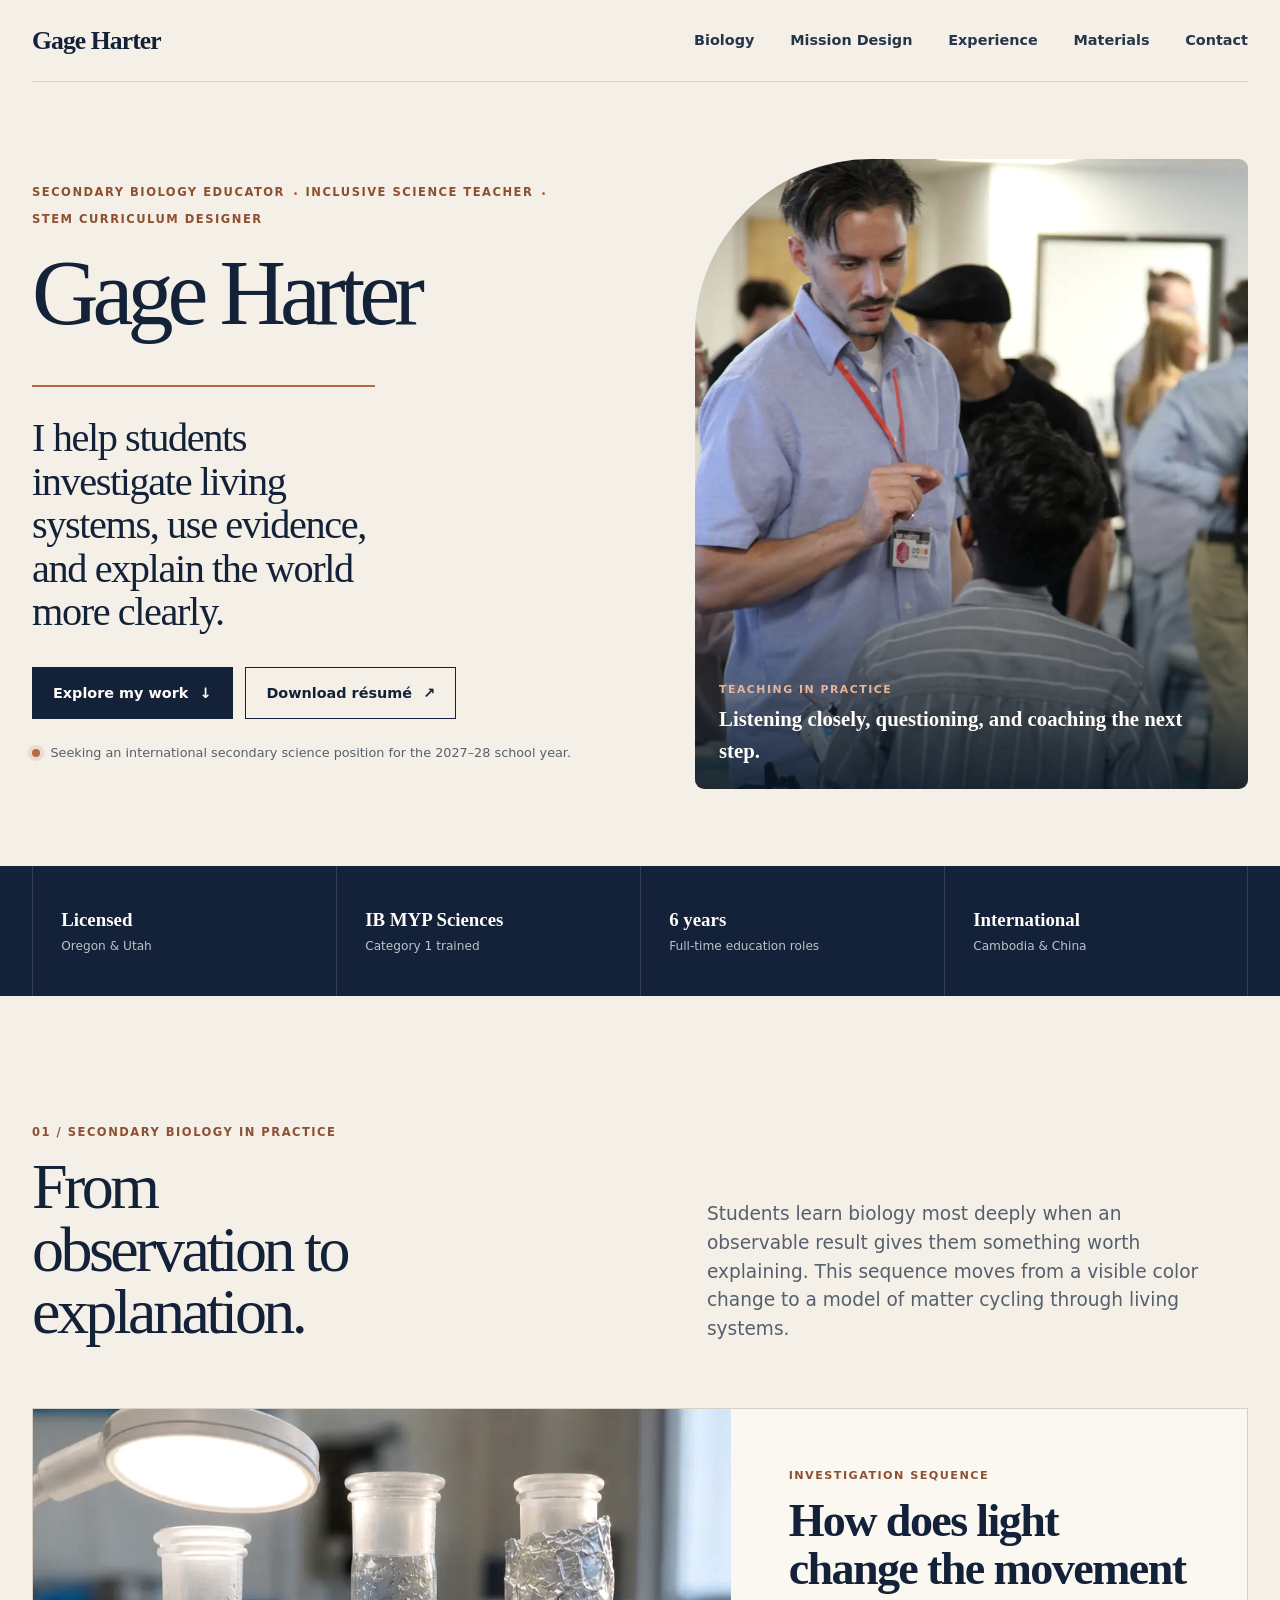
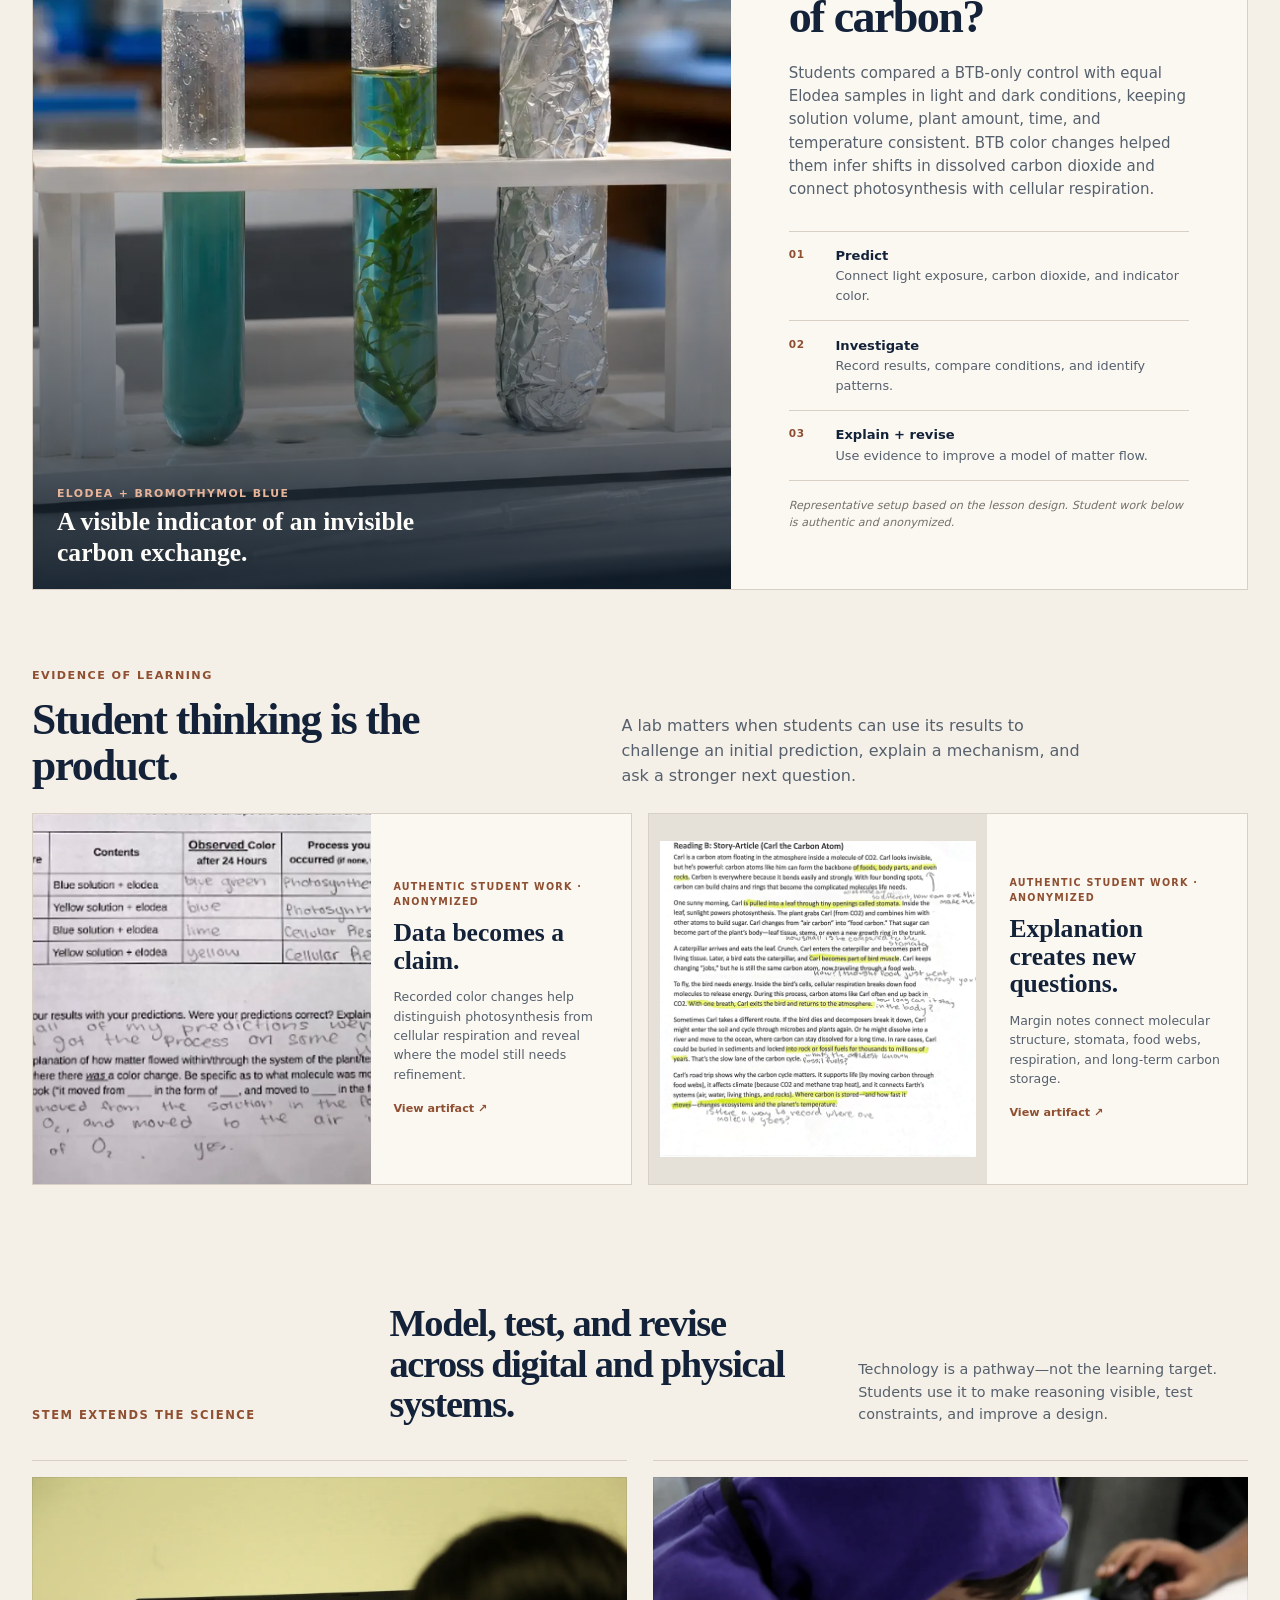
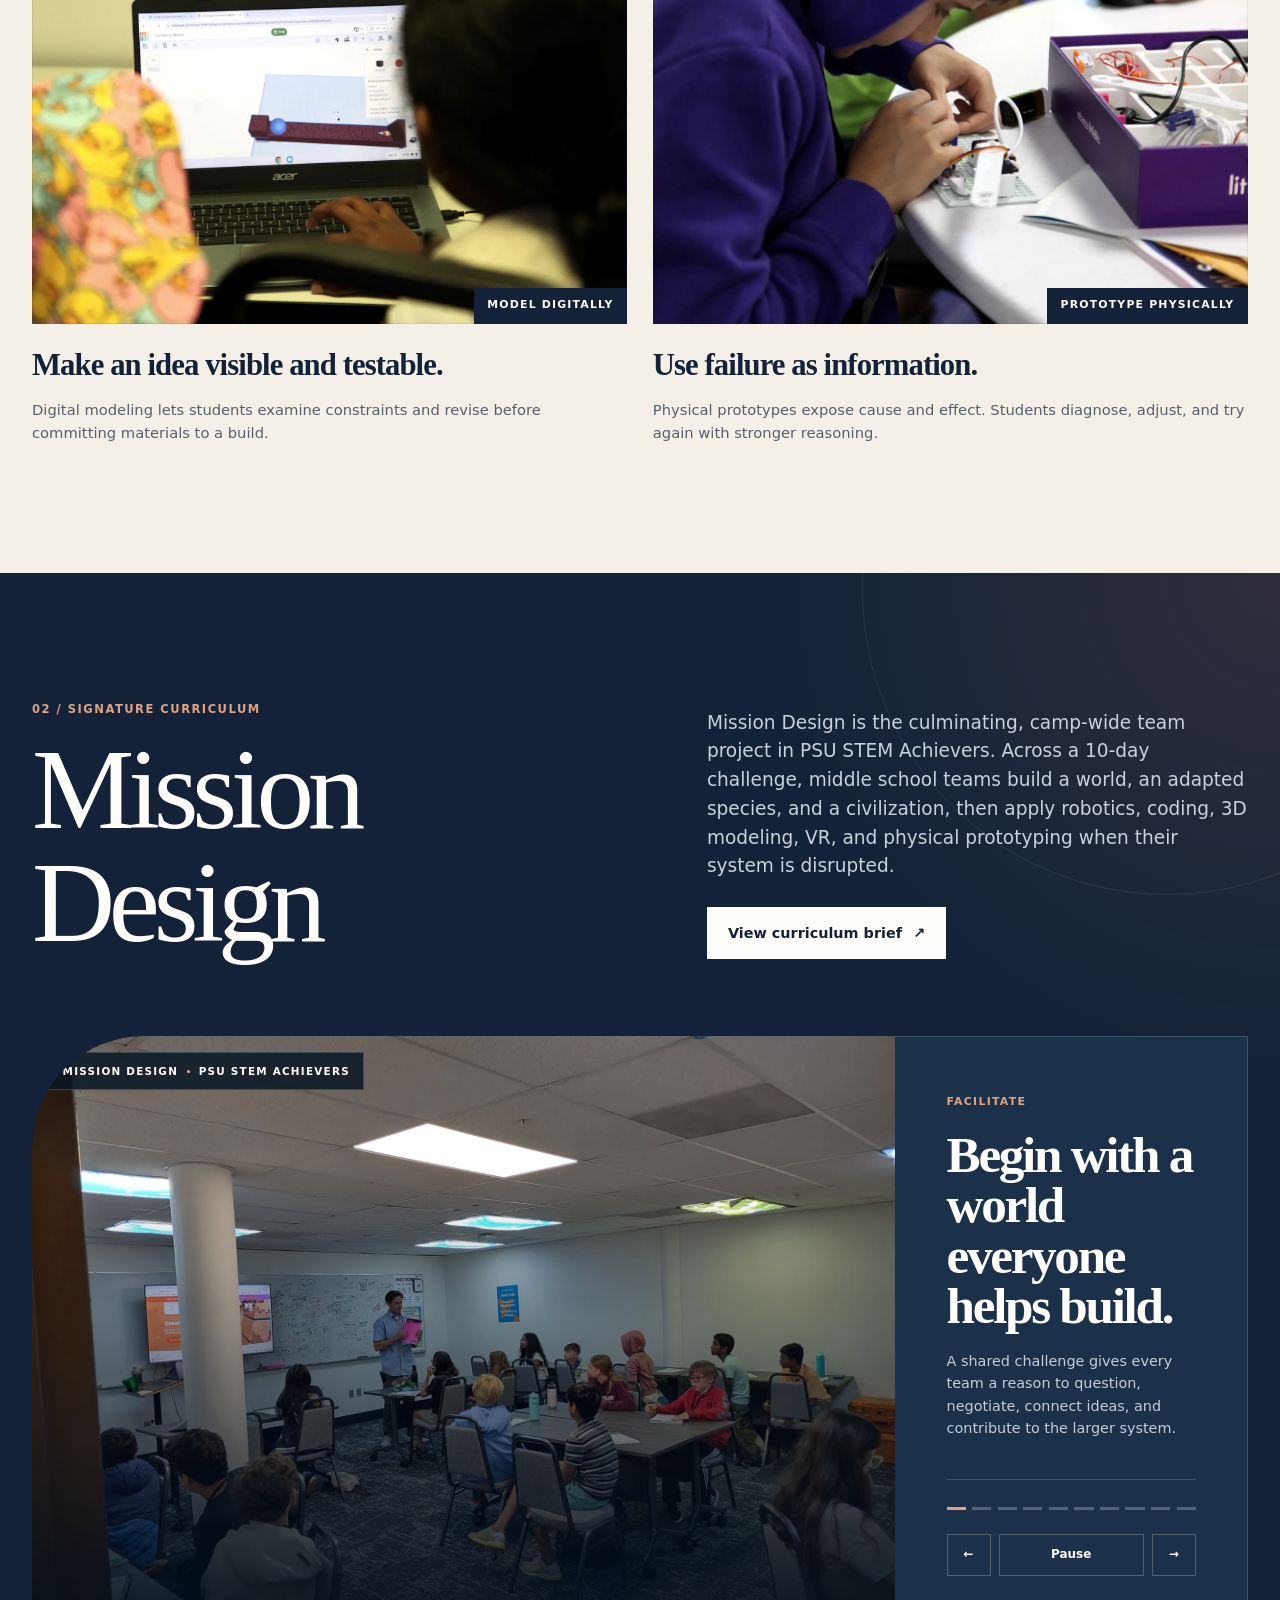
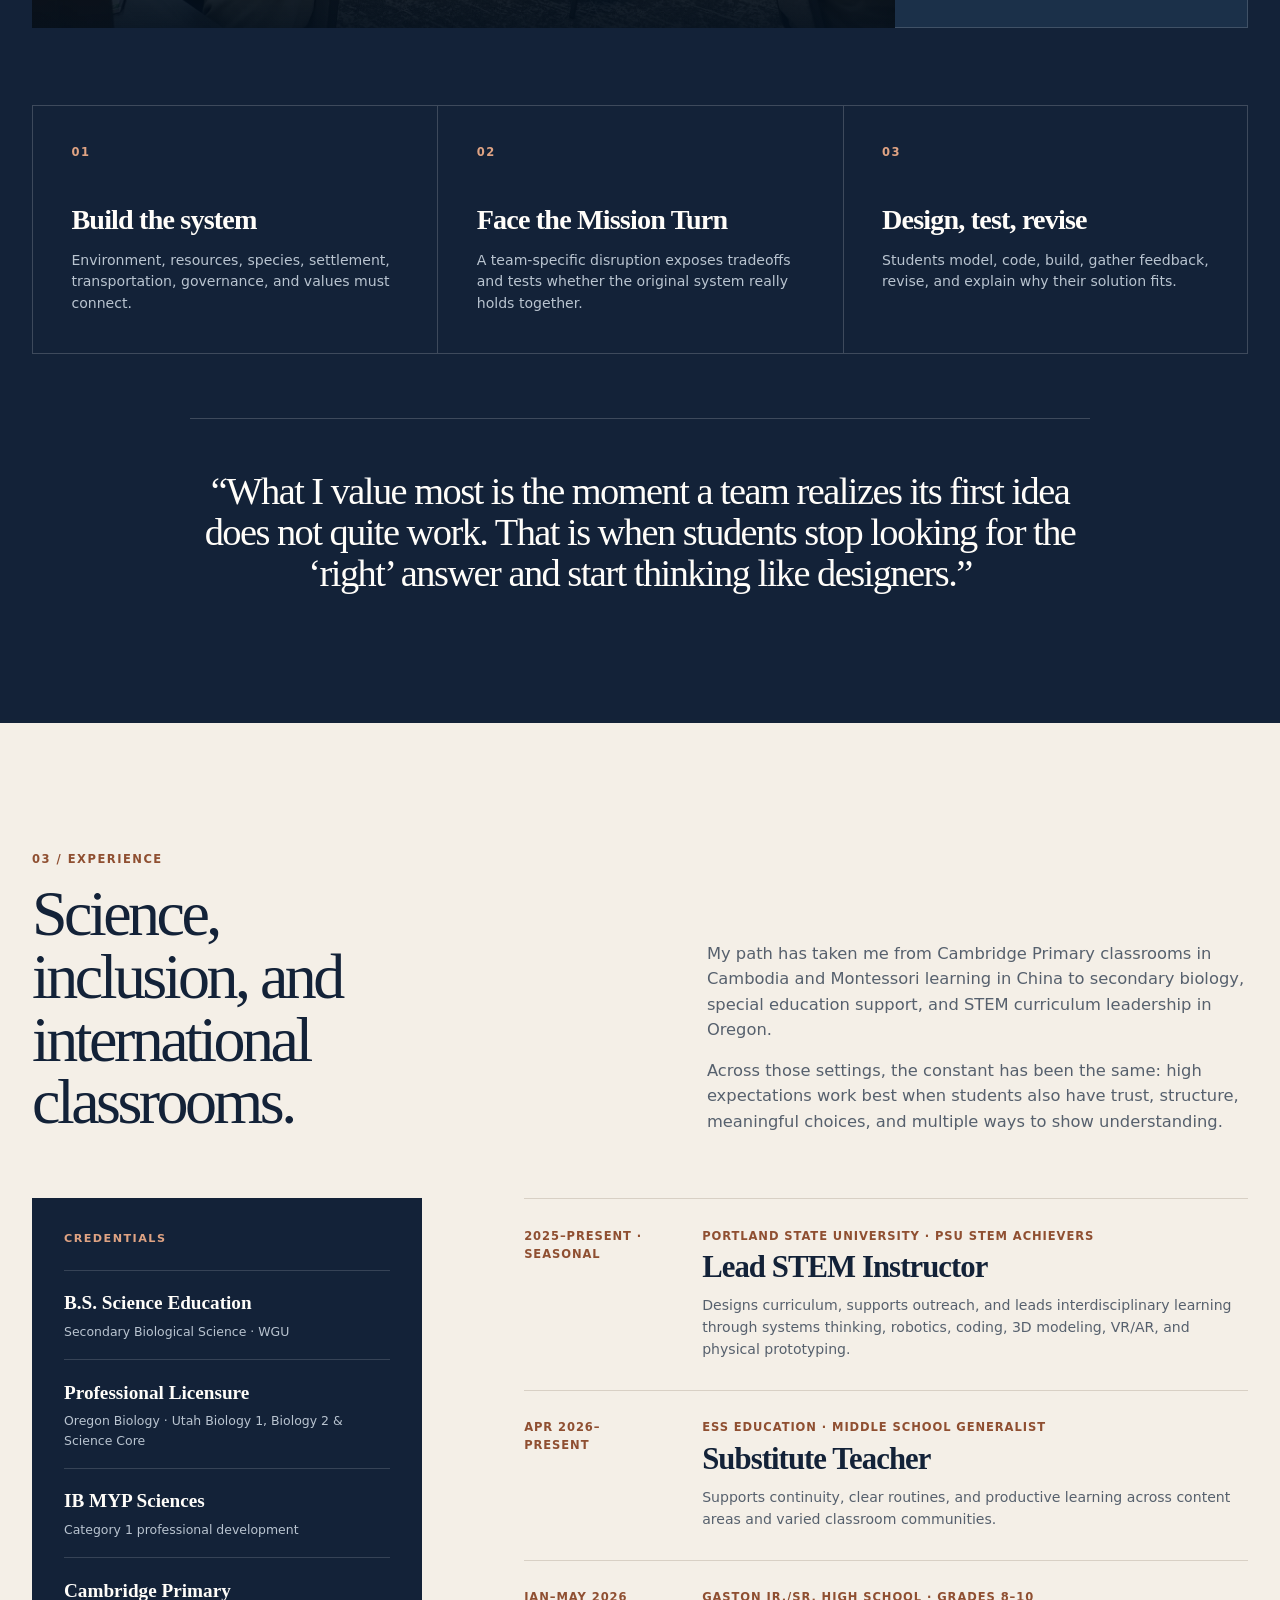
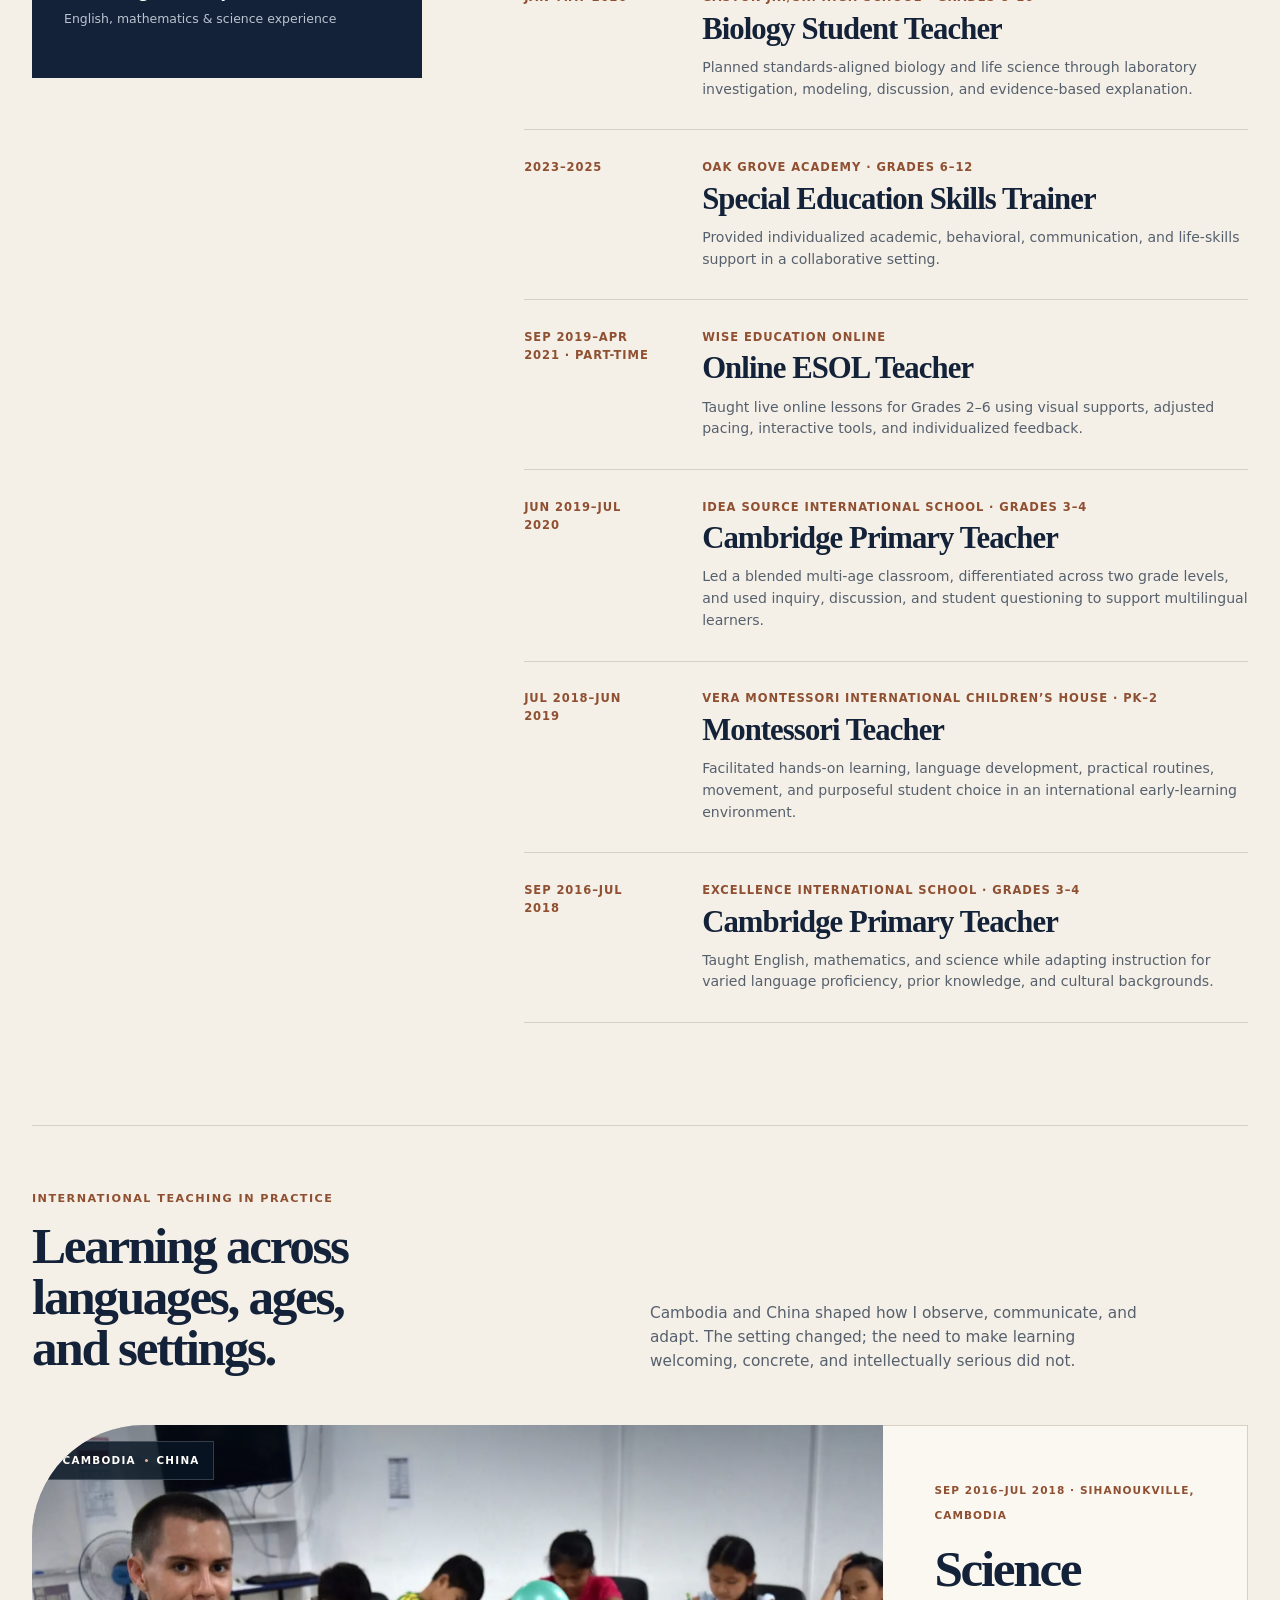
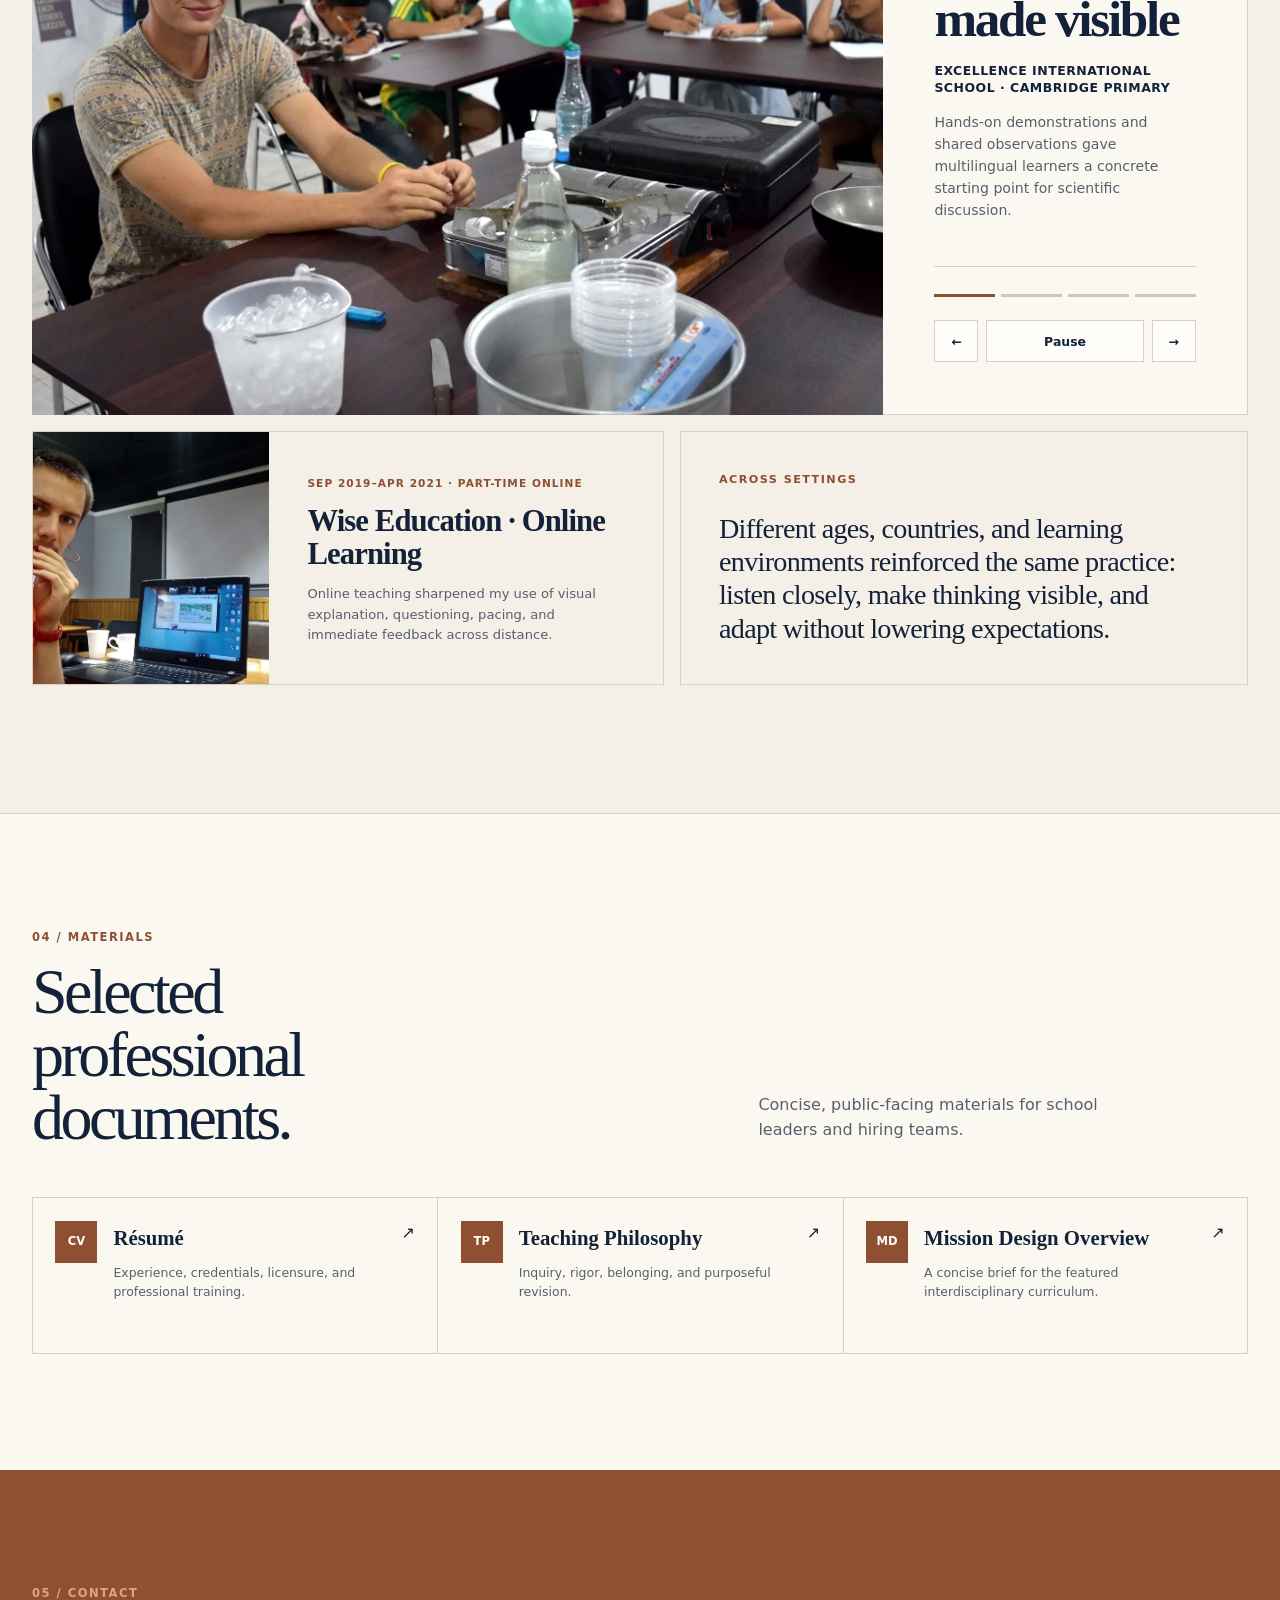
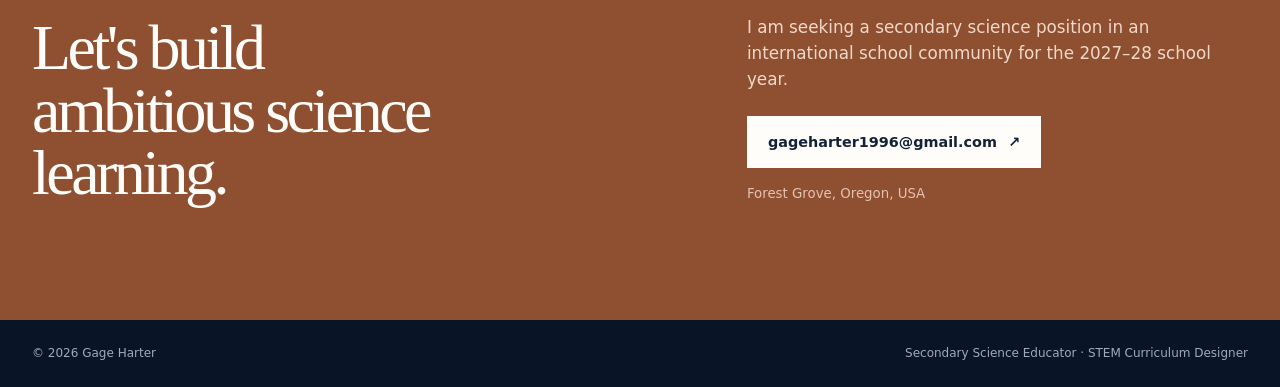
==== commit 71ac9720: "Expand Mission Design photo story" ====
--- a/index.html
+++ b/index.html
@@ -27,8 +27,8 @@
     <link rel="canonical" href="https://gageharter.github.io/" />
     <link rel="icon" href="/favicon.svg" type="image/svg+xml" />
     <title>Gage Harter | Secondary Science Educator</title>
-    <script type="module" crossorigin src="/assets/index-BO-WS6ou.js"></script>
-    <link rel="stylesheet" crossorigin href="/assets/index-Cu0jyAKl.css">
+    <script type="module" crossorigin src="/assets/index-DBDAgn8Q.js"></script>
+    <link rel="stylesheet" crossorigin href="/assets/index-BYxK-Vvy.css">
   </head>
   <body>
     <div id="root"></div>
--- a/assets/index-BYxK-Vvy.css
+++ b/assets/index-BYxK-Vvy.css
@@ -0,0 +1 @@
+:root{--ivory:#f4efe7;--paper:#fbf8f2;--white:#fffdf9;--ink:#132238;--ink-soft:#22344c;--muted:#56606d;--copper:#b56a45;--copper-dark:#8f4f31;--line:#d8d0c5;--serif:"Iowan Old Style", "Palatino Linotype", "Book Antiqua", Palatino, Georgia, serif;--sans:Inter, ui-sans-serif, system-ui, -apple-system, BlinkMacSystemFont, "Segoe UI", sans-serif;--shell:min(1380px, calc(100vw - 64px))}*{box-sizing:border-box}html{scroll-behavior:smooth}body{color:var(--ink);background:var(--ivory);font-family:var(--sans);text-rendering:optimizelegibility;-webkit-font-smoothing:antialiased;margin:0;line-height:1.55}img{max-width:100%;display:block}a{color:inherit}button,a,summary{-webkit-tap-highlight-color:transparent}a:focus-visible,button:focus-visible{outline:3px solid var(--copper);outline-offset:4px}::selection{color:var(--white);background:var(--copper)}.shell{width:var(--shell);margin-inline:auto}.skip-link{z-index:100;color:var(--white);background:var(--ink);padding:.8rem 1rem;text-decoration:none;position:fixed;top:-5rem;left:1rem}.skip-link:focus{top:1rem}.site-header{z-index:10;width:var(--shell);border-bottom:1px solid var(--line);justify-content:space-between;align-items:center;gap:2rem;min-height:82px;margin-inline:auto;display:flex;position:relative}.wordmark{font-family:var(--serif);letter-spacing:-.035em;font-size:clamp(1.45rem,2vw,2rem);font-weight:700;text-decoration:none}.desktop-nav{align-items:center;gap:clamp(1.2rem,2.8vw,3rem);display:flex}.desktop-nav a{color:#26354a;padding:.5rem 0;font-size:.9rem;font-weight:650;text-decoration:none;position:relative}.desktop-nav a:after{content:"";background:var(--copper);transform-origin:100%;height:1px;transition:transform .18s;position:absolute;bottom:.15rem;left:0;right:0;transform:scaleX(0)}.desktop-nav a:hover:after,.desktop-nav a:focus-visible:after{transform-origin:0;transform:scaleX(1)}.mobile-menu{display:none}.hero{grid-template-columns:minmax(0,1.04fr) minmax(500px,.96fr);align-items:center;gap:clamp(2.5rem,5vw,6rem);min-height:760px;padding:clamp(3rem,6vw,6.25rem) 0;display:grid}.hero-copy{min-width:0}.eyebrow,.section-index{color:var(--copper-dark);letter-spacing:.13em;text-transform:uppercase;margin:0;font-size:.72rem;font-weight:800}.eyebrow{flex-wrap:wrap;align-items:center;gap:.55rem;display:flex}.eyebrow i{background:var(--copper);border-radius:50%;width:3px;height:3px}.hero-name{font-family:var(--serif);letter-spacing:-.065em;margin:1.5rem 0 0;font-size:clamp(4rem,7.2vw,7.4rem);line-height:.88}.hero h1{border-top:2px solid var(--copper);max-width:17ch;font-family:var(--serif);letter-spacing:-.035em;margin:clamp(2rem,4vw,3.4rem) 0 0;padding-top:1.8rem;font-size:clamp(2rem,3.15vw,3.6rem);font-weight:500;line-height:1.08}.hero-actions{flex-wrap:wrap;gap:.8rem;margin-top:2.1rem;display:flex}.button{border:1px solid var(--ink);justify-content:center;align-items:center;gap:.7rem;min-height:52px;padding:.78rem 1.25rem;font-size:.9rem;font-weight:750;text-decoration:none;transition:color .18s,background .18s,border-color .18s,transform .18s;display:inline-flex}.button:hover,.button:focus-visible{transform:translateY(-2px)}.button-primary{color:var(--white);background:var(--ink)}.button-primary:hover,.button-primary:focus-visible{background:var(--ink-soft)}.button-outline{background:0 0}.button-outline:hover,.button-outline:focus-visible{color:var(--white);background:var(--copper-dark);border-color:var(--copper-dark)}.button-light{color:var(--ink);background:var(--white);border-color:var(--white)}.button-light:hover,.button-light:focus-visible{color:var(--white);background:var(--copper);border-color:var(--copper)}.availability{color:var(--muted);align-items:flex-start;gap:.65rem;margin-top:1.5rem;font-size:.8rem;display:flex}.availability p{margin:0}.availability-dot{background:var(--copper);border-radius:50%;flex:none;width:8px;height:8px;margin-top:.35rem;box-shadow:0 0 0 4px #b56a4526}.hero-figure{background:#ccd0cf;border-radius:11rem .6rem .6rem;min-height:630px;margin:0;position:relative;overflow:hidden}.hero-figure:after{content:"";pointer-events:none;background:linear-gradient(#0000 58%,#081624d6);position:absolute;inset:0}.hero-figure img{object-fit:cover;object-position:42% center;filter:saturate(.9)contrast(1.03);width:100%;height:630px}.hero-figure figcaption{z-index:2;color:var(--white);position:absolute;bottom:1.35rem;left:1.5rem;right:1.5rem}.hero-figure figcaption span{color:#e7b499;letter-spacing:.14em;text-transform:uppercase;font-size:.68rem;font-weight:800;display:block}.hero-figure figcaption strong{font-family:var(--serif);margin-top:.25rem;font-size:1.3rem;font-weight:600;display:block}.proof-strip{color:var(--white);background:var(--ink)}.proof-grid{grid-template-columns:repeat(4,1fr);min-height:130px;display:grid}.proof-grid p{border-left:1px solid #ffffff24;flex-direction:column;justify-content:center;margin:0;padding:1.7rem clamp(1rem,2.2vw,2.25rem);display:flex}.proof-grid p:last-child{border-right:1px solid #ffffff24}.proof-grid strong{font-family:var(--serif);font-size:1.18rem;font-weight:600}.proof-grid span{color:#bac2cc;margin-top:.2rem;font-size:.76rem}.section{padding:clamp(5rem,10vw,9rem) 0}.section-heading{grid-template-columns:1.05fr .95fr;align-items:end;gap:clamp(2rem,6vw,7rem);margin-bottom:clamp(2.5rem,5vw,4.5rem);display:grid}.section-heading h2,.mission-heading h2,.materials-heading h2,.contact-layout h2{font-family:var(--serif);letter-spacing:-.055em;margin:.9rem 0 0;font-size:clamp(3rem,5vw,5.4rem);font-weight:500;line-height:.98}.section-heading h2{max-width:12ch}.section-deck{max-width:44ch;color:var(--muted);margin:0;font-size:clamp(1rem,1.45vw,1.22rem)}.biology-section{scroll-margin-top:1rem}.biology-case{background:var(--paper);border:1px solid var(--line);grid-template-columns:minmax(0,1.15fr) minmax(360px,.85fr);display:grid;overflow:hidden}.biology-setup{background:#d9d5cb;min-height:620px;margin:0;position:relative;overflow:hidden}.biology-setup:after{content:"";pointer-events:none;background:linear-gradient(#0000,#081624e0);position:absolute;inset:45% 0 0}.biology-setup img{object-fit:cover;object-position:51% center;filter:saturate(.9)contrast(1.025);width:100%;height:100%}.biology-setup figcaption{z-index:2;color:var(--white);position:absolute;bottom:1.35rem;left:1.5rem;right:1.5rem}.biology-setup figcaption span,.artifact-card>div>span{color:#e7b499;letter-spacing:.13em;text-transform:uppercase;font-size:.68rem;font-weight:800;display:block}.biology-setup figcaption strong{max-width:28ch;font-family:var(--serif);margin-top:.3rem;font-size:clamp(1.2rem,2vw,1.7rem);line-height:1.18;display:block}.biology-case-copy{align-self:center;padding:clamp(2rem,4.5vw,4.5rem)}.biology-case-copy h3,.artifact-heading h3{font-family:var(--serif);letter-spacing:-.035em;margin:.8rem 0 0;font-weight:600;line-height:1.05}.biology-case-copy h3{font-size:clamp(2rem,3.6vw,3.7rem)}.biology-case-copy>p:not(.aside-label,.image-disclosure){color:var(--muted);margin:1.25rem 0 0;font-size:.94rem}.biology-steps{border-top:1px solid var(--line);margin:1.8rem 0 0;padding:0;list-style:none}.biology-steps li{border-bottom:1px solid var(--line);grid-template-columns:34px 1fr;gap:.8rem;padding:.9rem 0;display:grid}.biology-steps li>span{color:var(--copper-dark);letter-spacing:.08em;font-size:.66rem;font-weight:850}.biology-steps p{color:var(--muted);margin:0;font-size:.8rem}.biology-steps strong{color:var(--ink);font-size:.82rem;display:block}.image-disclosure{color:#74706a;margin:1rem 0 0;font-size:.7rem;font-style:italic}.artifact-heading{grid-template-columns:.9fr 1.1fr;align-items:end;gap:clamp(2rem,6vw,7rem);margin:clamp(3rem,6vw,5rem) 0 1.5rem;display:grid}.artifact-heading h3{font-size:clamp(2rem,3.4vw,3.3rem)}.artifact-heading>p{max-width:47ch;color:var(--muted);margin:0}.biology-artifacts{grid-template-columns:repeat(2,minmax(0,1fr));gap:1rem;display:grid}.artifact-card{min-width:0;color:inherit;background:var(--paper);border:1px solid var(--line);grid-template-columns:minmax(0,1.15fr) minmax(260px,.85fr);text-decoration:none;transition:transform .18s,border-color .18s,box-shadow .18s;display:grid}.artifact-card:hover,.artifact-card:focus-visible{border-color:#b9aa9a;transform:translateY(-2px);box-shadow:0 18px 42px #13223817}.artifact-card figure{background:#e5dfd5;min-height:370px;margin:0;overflow:hidden}.artifact-card figure img{object-fit:cover;object-position:center;filter:saturate(.88)contrast(1.015);width:100%;height:100%;transition:transform .35s}.artifact-card:hover figure img{transform:scale(1.015)}.artifact-card figure img.artifact-contain{object-fit:contain;background:#e5dfd5;padding:.7rem}.artifact-card>div{align-self:center;padding:1.4rem}.artifact-card>div>span{color:var(--copper-dark);font-size:.6rem}.artifact-card h3{font-family:var(--serif);margin:.6rem 0 0;font-size:clamp(1.35rem,2vw,1.8rem);line-height:1.08}.artifact-card p{color:var(--muted);margin:.8rem 0 0;font-size:.78rem}.artifact-card small{color:var(--copper-dark);margin-top:1rem;font-size:.7rem;font-weight:800;display:block}.science-method{background:var(--paper);border:1px solid var(--line);grid-template-columns:minmax(0,1.25fr) minmax(280px,.75fr);align-items:end;gap:clamp(2.5rem,7vw,8rem);padding:clamp(2.5rem,5vw,5rem);display:grid;position:relative;overflow:hidden}.science-method:after{content:"";pointer-events:none;border:1px solid #b56a4540;border-radius:50%;width:24rem;height:24rem;position:absolute;top:-9rem;right:-8rem}.science-method-copy h3,.stem-heading h3{font-family:var(--serif);letter-spacing:-.035em;margin:1rem 0 0;font-weight:600;line-height:1.06}.science-method-copy h3{font-size:clamp(2rem,3.7vw,3.8rem)}.science-method-copy>p:not(.aside-label){max-width:62ch;color:var(--muted);margin:1.3rem 0 0;font-size:.94rem}.science-method-statement{z-index:1;border-top:2px solid var(--copper);font-family:var(--serif);letter-spacing:-.025em;margin:0;padding:1.6rem 0 0;font-size:clamp(1.45rem,2.3vw,2.25rem);line-height:1.15;position:relative}.science-pillars{border-top:1px solid var(--line);margin-top:1.7rem}.science-pillars p{border-bottom:1px solid var(--line);grid-template-columns:96px 1fr;gap:1rem;margin:0;padding:.9rem 0;display:grid}.science-pillars strong{color:var(--copper-dark);letter-spacing:.08em;text-transform:uppercase;font-size:.7rem}.science-pillars span{color:var(--muted);font-size:.78rem}.stem-heading{grid-template-columns:.55fr .75fr .7fr;align-items:end;gap:clamp(1.5rem,4vw,4rem);margin:clamp(4rem,8vw,7rem) 0 2.2rem;display:grid}.stem-heading h3{font-size:clamp(1.8rem,3vw,3rem)}.stem-heading>p:last-child{color:var(--muted);margin:0;font-size:.9rem}.practice-grid{grid-template-columns:repeat(3,1fr);gap:clamp(1rem,2vw,1.8rem);display:grid}.practice-grid-compact{grid-template-columns:repeat(2,minmax(0,1fr))}.practice-card{border-top:1px solid var(--line);padding-top:1rem}.practice-card figure{aspect-ratio:4/3;background:#ddd7ce;margin:0 0 1.6rem;position:relative;overflow:hidden}.practice-card figure:after{content:"";pointer-events:none;position:absolute;inset:0;box-shadow:inset 0 0 0 1px #13223814}.practice-card img,.international-feature img{object-fit:cover;filter:saturate(.86)contrast(1.02);width:100%;height:100%}.practice-card img{transition:transform .5s cubic-bezier(.2,.7,.2,1)}.practice-card:first-child img{object-position:51% center}.practice-card:nth-child(2) img{object-position:50% center}.practice-card:nth-child(3) img{object-position:52% center}.practice-card:hover img{transform:scale(1.025)}.practice-card figure span{z-index:2;color:var(--white);background:var(--ink);letter-spacing:.11em;text-transform:uppercase;padding:.6rem .85rem;font-size:.68rem;font-weight:800;position:absolute;bottom:0;right:0}.practice-card h3,.mission-arc h3,.timeline-item h3{font-family:var(--serif);letter-spacing:-.03em;margin:0;font-weight:600;line-height:1.1}.practice-card h3{font-size:clamp(1.5rem,2.4vw,2.2rem)}.practice-card p{color:var(--muted);margin:1rem 0 0;font-size:.92rem}.mission-section{color:var(--white);background:radial-gradient(circle at 100% 0%, #b56a452b, transparent 32rem), var(--ink);padding:clamp(5.5rem,10vw,9rem) 0;position:relative;overflow:hidden}.mission-section:before{content:"";border:1px solid #ffffff14;border-radius:50%;width:38rem;height:38rem;position:absolute;top:-18rem;right:-12rem}.section-index-light{color:#dfa383}.mission-heading{grid-template-columns:1.05fr .95fr;align-items:end;gap:clamp(2rem,6vw,7rem);display:grid;position:relative}.mission-heading h2{color:var(--white);font-size:clamp(4rem,9vw,8rem)}.mission-intro>p{color:#c9d1dc;max-width:48ch;margin:0 0 1.6rem;font-size:clamp(1rem,1.45vw,1.22rem)}.mission-showcase{grid-template-columns:minmax(0,1.42fr) minmax(340px,.58fr);min-height:590px;margin-top:clamp(3rem,6vw,5rem);display:grid}.mission-stage{background:#081626;border-radius:7rem 0 0;position:relative;overflow:hidden}.mission-stage:after{content:"";z-index:1;pointer-events:none;background:linear-gradient(#0000,#04101ded);position:absolute;inset:25% 0 0}.mission-slide{opacity:0;pointer-events:none;margin:0;transition:opacity .7s,transform 6.5s linear;position:absolute;inset:0;transform:scale(1.015)}.mission-slide.is-active{opacity:1;pointer-events:auto;transform:scale(1)}.mission-slide img{object-fit:cover;filter:saturate(.86)contrast(1.035);width:100%;height:100%}.mission-slide-facilitation img{object-position:50% 46%}.mission-slide-mentoring img{object-position:48% 46%}.mission-slide-classvr img{object-position:52% center}.mission-slide-rvr-build img{object-position:50% 56%}.mission-slide-spacecraft img{object-position:50% 54%}.mission-slide-rvr-prototype img{object-position:50% center}.mission-slide-presentation img{object-position:50% 45%}.mission-slide-exhibition img{object-position:50% 46%}.mission-slide-artifacts img{object-position:50% center}.mission-slide-card img{object-position:52% center}.mission-stage-label{z-index:2;color:var(--white);letter-spacing:.12em;text-transform:uppercase;background:#081624d6;border:1px solid #ffffff2e;align-items:center;gap:.55rem;padding:.65rem .85rem;font-size:.65rem;font-weight:800;display:flex;position:absolute;top:1rem;left:1rem}.mission-stage-label i{background:#e7b499;border-radius:50%;width:3px;height:3px}.mission-panel{background:#1b3049;border:1px solid #ffffff29;border-left:0;flex-direction:column;justify-content:space-between;gap:2.5rem;min-width:0;padding:clamp(2rem,4vw,4rem);display:flex}.mission-panel>div:first-child>span{color:#dfa383;letter-spacing:.12em;text-transform:uppercase;font-size:.68rem;font-weight:800}.mission-panel h3{font-family:var(--serif);letter-spacing:-.045em;margin:1.1rem 0 0;font-size:clamp(2.2rem,4vw,4rem);font-weight:600;line-height:.98}.mission-panel>div:first-child>p{color:#c5ced8;margin:1.2rem 0 0;font-size:.9rem}.mission-controls{border-top:1px solid #ffffff2e;gap:1rem;padding-top:1.2rem;display:grid}.mission-progress{grid-template-columns:repeat(10,minmax(0,1fr));gap:.4rem;display:grid}.mission-progress button{cursor:pointer;background:0 0;border:0;height:18px;padding:0}.mission-progress button:before{content:"";background:#ffffff3d;width:100%;height:3px;transition:background .18s;display:block}.mission-progress button.is-active:before,.mission-progress button:hover:before,.mission-progress button:focus-visible:before{background:#dfa383}.mission-buttons{grid-template-columns:44px 1fr 44px;gap:.5rem;display:grid}.mission-buttons button{cursor:pointer;min-height:42px;color:var(--white);font:inherit;background:0 0;border:1px solid #ffffff3d;padding:.55rem;font-size:.75rem;font-weight:750}.mission-buttons button:hover,.mission-buttons button:focus-visible{background:#ffffff1a}.mission-buttons button:disabled{cursor:not-allowed;opacity:.48}.mission-arc{border-top:1px solid #ffffff2e;border-bottom:1px solid #ffffff2e;grid-template-columns:repeat(3,1fr);margin-top:clamp(3rem,6vw,5rem);display:grid}.mission-arc article{border-left:1px solid #ffffff2e;padding:clamp(1.5rem,3vw,2.5rem)}.mission-arc article:last-child{border-right:1px solid #ffffff2e}.mission-arc article>span{color:#dfa383;letter-spacing:.13em;font-size:.72rem;font-weight:800;display:block}.mission-arc h3{color:var(--white);margin-top:2.7rem;font-size:clamp(1.45rem,2.2vw,2.1rem)}.mission-arc p{color:#b9c4d0;margin:.85rem 0 0;font-size:.88rem}.mission-principle{text-align:center;border-top:1px solid #ffffff2e;max-width:900px;margin:clamp(2.5rem,5vw,4rem) auto 0;padding-top:clamp(2rem,4vw,3.5rem)}.mission-principle p{font-family:var(--serif);letter-spacing:-.04em;margin:0;font-size:clamp(1.65rem,3vw,3rem);font-weight:500;line-height:1.08}.experience-section{background:var(--ivory)}.bio-copy{color:var(--muted);font-size:1.02rem}.bio-copy p{margin:0}.bio-copy p+p{margin-top:1rem}.experience-layout{grid-template-columns:.7fr 1.3fr;align-items:start;gap:clamp(3rem,8vw,8rem);display:grid}.credentials{color:var(--white);background:var(--ink);padding:2rem;position:sticky;top:2rem}.aside-label{color:var(--copper-dark);letter-spacing:.13em;text-transform:uppercase;margin:0;font-size:.7rem;font-weight:800}.credentials .aside-label{color:#dfa383}.credentials dl{margin:1.4rem 0 0}.credentials dl div{border-top:1px solid #ffffff26;padding:1.1rem 0}.credentials dt{font-family:var(--serif);font-size:1.2rem;font-weight:600}.credentials dd{color:#b9c4d0;margin:.25rem 0 0;font-size:.78rem}.timeline{border-top:1px solid var(--line)}.timeline-item{border-bottom:1px solid var(--line);grid-template-columns:130px 1fr;gap:clamp(1.5rem,4vw,3rem);padding:1.8rem 0;display:grid}.timeline-date,.timeline-place,.timeline-detail{margin:0}.timeline-date,.timeline-place{color:var(--copper-dark);letter-spacing:.08em;text-transform:uppercase;font-size:.72rem;font-weight:800}.timeline-item h3{margin-top:.35rem;font-size:clamp(1.45rem,2.4vw,2.15rem)}.timeline-detail{max-width:65ch;color:var(--muted);margin-top:.65rem;font-size:.88rem}.international-feature{border-top:1px solid var(--line);margin-top:clamp(4rem,8vw,7rem);padding-top:clamp(2.5rem,5vw,4.5rem)}.international-feature-heading{grid-template-columns:minmax(0,.95fr) minmax(0,1.05fr);align-items:end;gap:clamp(2rem,6vw,7rem);margin-bottom:clamp(2rem,4vw,3.2rem);display:grid}.international-feature-heading h3{max-width:13ch;font-family:var(--serif);letter-spacing:-.045em;margin:.75rem 0 0;font-size:clamp(2.3rem,4vw,4.2rem);font-weight:600;line-height:1}.international-feature-heading>p{max-width:52ch;color:var(--muted);margin:0;font-size:.96rem}.international-showcase{grid-template-columns:minmax(0,1.4fr) minmax(360px,.6fr);min-height:590px;display:grid}.international-stage{background:#c9c2b8;border-radius:7rem 0 0;margin:0;position:relative;overflow:hidden}.international-stage:after{content:"";z-index:1;pointer-events:none;background:linear-gradient(#08162466,#0000 26%);position:absolute;inset:0}.international-slide{opacity:0;pointer-events:none;margin:0;transition:opacity .7s,transform 6.5s linear;position:absolute;inset:0;transform:scale(1.015)}.international-slide.is-active{opacity:1;pointer-events:auto;transform:scale(1)}.international-slide img{filter:saturate(.88)contrast(1.025)}.international-slide-eis-classroom img{object-position:50% 43%}.international-slide-eis-investigation img{object-position:50% center}.international-slide-vera-reading img{object-position:50% 40%}.international-slide-vera-outdoors img{object-position:52% center}.international-stage-label{z-index:2;color:var(--white);letter-spacing:.12em;text-transform:uppercase;background:#081624d1;border:1px solid #ffffff2e;align-items:center;gap:.55rem;padding:.65rem .85rem;font-size:.65rem;font-weight:800;display:flex;position:absolute;top:1rem;left:1rem}.international-stage-label i{background:#e7b499;border-radius:50%;width:3px;height:3px}.international-panel{background:var(--paper);border:1px solid var(--line);border-left:0;flex-direction:column;justify-content:space-between;gap:2.5rem;min-width:0;padding:clamp(2rem,4vw,4rem);display:flex}.international-panel>div:first-child>span,.international-online-card>div>span{color:var(--copper-dark);letter-spacing:.1em;text-transform:uppercase;font-size:.66rem;font-weight:800}.international-panel h3{font-family:var(--serif);letter-spacing:-.045em;margin:1.1rem 0 0;font-size:clamp(2.2rem,4vw,4rem);font-weight:600;line-height:.98}.international-panel h4{letter-spacing:.04em;text-transform:uppercase;margin:1.15rem 0 0;font-size:.78rem;line-height:1.35}.international-panel>div:first-child>p{color:var(--muted);margin:1rem 0 0;font-size:.88rem}.international-controls{border-top:1px solid var(--line);gap:1rem;padding-top:1.2rem;display:grid}.international-progress{grid-template-columns:repeat(4,minmax(0,1fr));gap:.4rem;display:grid}.international-progress button{cursor:pointer;background:0 0;border:0;height:18px;padding:0}.international-progress button:before{content:"";background:#cfc6ba;width:100%;height:3px;transition:background .18s;display:block}.international-progress button.is-active:before,.international-progress button:hover:before,.international-progress button:focus-visible:before{background:var(--copper-dark)}.international-buttons{grid-template-columns:44px 1fr 44px;gap:.5rem;display:grid}.international-buttons button{border:1px solid var(--line);cursor:pointer;min-height:42px;color:var(--ink);background:var(--white);font-family:inherit;font-size:.78rem;font-weight:750}.international-buttons button:hover,.international-buttons button:focus-visible{color:var(--white);background:var(--ink);border-color:var(--ink)}.international-buttons button:disabled{cursor:default;color:#817c74;border-color:var(--line);background:#eee8df}.international-lower{grid-template-columns:minmax(0,1fr) minmax(0,.9fr);gap:1rem;margin-top:1rem;display:grid}.international-online-card{border:1px solid var(--line);grid-template-columns:minmax(220px,.75fr) minmax(0,1.25fr);min-width:0;display:grid}.international-online-card figure{background:#ddd6cb;min-height:250px;margin:0;overflow:hidden}.international-online-card img{object-position:50% center}.international-online-card>div{align-self:center;padding:clamp(1.5rem,3vw,2.5rem)}.international-online-card h3{font-family:var(--serif);letter-spacing:-.03em;margin:.65rem 0 0;font-size:clamp(1.45rem,2.4vw,2.25rem);font-weight:600;line-height:1.08}.international-online-card p{color:var(--muted);margin:.8rem 0 0;font-size:.82rem}.international-note{border:1px solid var(--line);grid-template-columns:1fr;align-content:center;gap:1.5rem;padding:clamp(1.5rem,3vw,2.5rem);display:grid}.international-note>p:last-child{max-width:46ch;font-family:var(--serif);letter-spacing:-.025em;margin:0;font-size:clamp(1.35rem,2.2vw,2rem);line-height:1.18}.materials-section{background:var(--paper);border-top:1px solid var(--line);padding:clamp(5rem,9vw,8rem) 0}.materials-heading{grid-template-columns:1.15fr .85fr;align-items:end;gap:4rem;display:grid}.materials-heading h2{max-width:12ch}.materials-heading>p{max-width:38ch;color:var(--muted);margin:0 0 .4rem}.document-grid{border-top:1px solid var(--line);border-bottom:1px solid var(--line);grid-template-columns:repeat(3,1fr);margin-top:3rem;display:grid}.document-card{border-left:1px solid var(--line);grid-template-columns:auto 1fr auto;align-items:start;gap:1rem;min-height:155px;padding:1.4rem;text-decoration:none;transition:color .18s,background .18s;display:grid}.document-card:last-child{border-right:1px solid var(--line)}.document-card:hover,.document-card:focus-visible{color:var(--white);background:var(--ink)}.document-code{width:42px;height:42px;color:var(--white);background:var(--copper-dark);place-items:center;font-size:.72rem;font-weight:850;display:grid}.document-card strong,.document-card small{display:block}.document-card strong{font-family:var(--serif);margin-top:.1rem;font-size:1.3rem}.document-card small{color:var(--muted);margin-top:.5rem;font-size:.78rem}.document-card:hover small,.document-card:focus-visible small{color:#b9c4d0}.contact-section{color:var(--white);background:var(--copper-dark);padding:clamp(5rem,9vw,8rem) 0}.contact-layout{grid-template-columns:1.1fr .9fr;align-items:end;gap:clamp(3rem,8vw,8rem);display:grid}.contact-layout h2{max-width:13ch;color:var(--white)}.contact-copy>p{color:#f1d8c9;max-width:44ch;margin:0 0 1.5rem;font-size:1.05rem}.contact-copy small{color:#e4c2b0;margin-top:1rem;display:block}.site-footer{color:#9fabb9;background:#091526;padding:1.5rem 0;font-size:.75rem}.site-footer>div{justify-content:space-between;gap:1rem;display:flex}.site-footer p{margin:0}@media (width<=1080px){:root{--shell:min(100% - 40px, 920px)}.hero{grid-template-columns:1fr;min-height:0}.hero-copy{padding-top:2rem}.hero h1{max-width:20ch}.hero-figure,.hero-figure img{height:560px;min-height:560px}.science-method{grid-template-columns:1fr}.biology-case{grid-template-columns:minmax(0,1.05fr) minmax(340px,.95fr)}.biology-artifacts{grid-template-columns:1fr}.international-showcase{grid-template-columns:minmax(0,1.1fr) minmax(330px,.9fr)}.international-lower{grid-template-columns:1fr}}@media (width<=820px){.desktop-nav{display:none}.mobile-menu{display:block;position:relative}.mobile-menu button{cursor:pointer;color:var(--ink);background:0 0;border:0;padding:.55rem 0;font-family:inherit;font-size:.8rem;font-weight:750}.mobile-menu nav{background:var(--white);border:1px solid var(--line);width:min(260px,100vw - 32px);padding:.75rem;display:grid;position:absolute;top:2rem;right:0;box-shadow:0 18px 40px #13223824}.mobile-menu nav a{padding:.8rem;font-size:.9rem;text-decoration:none}.section-heading,.mission-heading,.materials-heading,.contact-layout{grid-template-columns:1fr;align-items:start}.stem-heading{grid-template-columns:1fr;align-items:start;gap:1rem}.biology-case{grid-template-columns:1fr}.biology-setup{min-height:480px}.artifact-heading{grid-template-columns:1fr;align-items:start;gap:1rem}.mission-showcase{grid-template-columns:1fr;min-height:0}.mission-stage{min-height:520px}.mission-panel{border-top:0;border-left:1px solid #ffffff29}.experience-layout{grid-template-columns:1fr}.credentials{position:static}.international-feature-heading{grid-template-columns:1fr;align-items:start;gap:1.2rem}.international-feature-heading h3{max-width:17ch}.international-showcase{grid-template-columns:1fr;min-height:0}.international-stage{min-height:520px}.international-panel{border-top:0;border-left:1px solid var(--line)}.document-grid{grid-template-columns:1fr}.document-card{border-right:1px solid var(--line);border-bottom:1px solid var(--line)}.document-card:last-child{border-bottom:0}}@media (width<=760px){:root{--shell:calc(100% - 28px)}.site-header{min-height:64px}.hero{gap:2.5rem;padding:2.8rem 0 3.5rem}.hero-name{margin-top:1.15rem;font-size:clamp(3.15rem,16vw,4.9rem);line-height:.92}.hero h1{margin-top:1.7rem;padding-top:1.3rem;font-size:clamp(1.85rem,8.5vw,2.85rem)}.hero-actions{flex-direction:column;align-items:stretch}.button{width:100%}.hero-figure,.hero-figure img{height:390px;min-height:390px}.hero-figure{border-radius:6rem .4rem .4rem}.hero-figure img{object-position:44% center}.biology-setup{min-height:350px}.biology-case-copy{padding:1.6rem}.biology-artifacts{gap:1.2rem}.artifact-card{grid-template-columns:1fr}.artifact-card figure{min-height:300px}.science-method{padding:1.6rem}.science-pillars p{grid-template-columns:1fr;gap:.25rem}.proof-grid{grid-template-columns:repeat(2,1fr)}.proof-grid p:nth-child(odd){border-left:0}.proof-grid p:last-child{border-right:0}.proof-grid p:nth-child(-n+2){border-bottom:1px solid #ffffff24}.practice-grid,.mission-arc{grid-template-columns:1fr}.practice-grid{gap:2.5rem}.practice-card h3{font-size:2rem}.mission-stage{min-height:420px}.mission-panel h3{font-size:clamp(2.2rem,9vw,3.25rem)}.mission-arc article{border:0;border-bottom:1px solid #ffffff2e}.mission-arc article:last-child{border:0}.mission-arc h3{margin-top:1.6rem}.timeline-item{grid-template-columns:1fr;gap:.55rem}.international-stage{border-radius:5rem 0 0;min-height:420px}.international-panel{padding:1.7rem}.international-lower{grid-template-columns:1fr}.international-online-card{grid-template-columns:minmax(180px,.7fr) minmax(0,1.3fr)}.international-note{grid-template-columns:1fr;align-items:start;gap:.8rem}.site-footer>div{flex-direction:column}}@media (width<=560px){.mission-stage{border-radius:5rem 0 0;min-height:350px}.mission-panel{padding:1.7rem}.artifact-card figure{min-height:255px}.international-stage{min-height:350px}.international-online-card{grid-template-columns:1fr}.international-online-card figure{min-height:230px}}@media (width<=420px){.eyebrow{gap:.4rem;font-size:.62rem}.proof-grid p{min-height:102px;padding-inline:.85rem}.section-heading h2,.materials-heading h2,.contact-layout h2{font-size:2.7rem}.mission-heading h2{font-size:3.8rem}.section{padding-block:4.2rem}.artifact-heading{margin-top:2.6rem}.biology-setup figcaption{bottom:1rem;left:1rem;right:1rem}.credentials,.international-note{padding:1.4rem}.international-stage{min-height:310px}}@media (prefers-reduced-motion:reduce){html{scroll-behavior:auto}*,:before,:after{transition-duration:.001ms!important}}
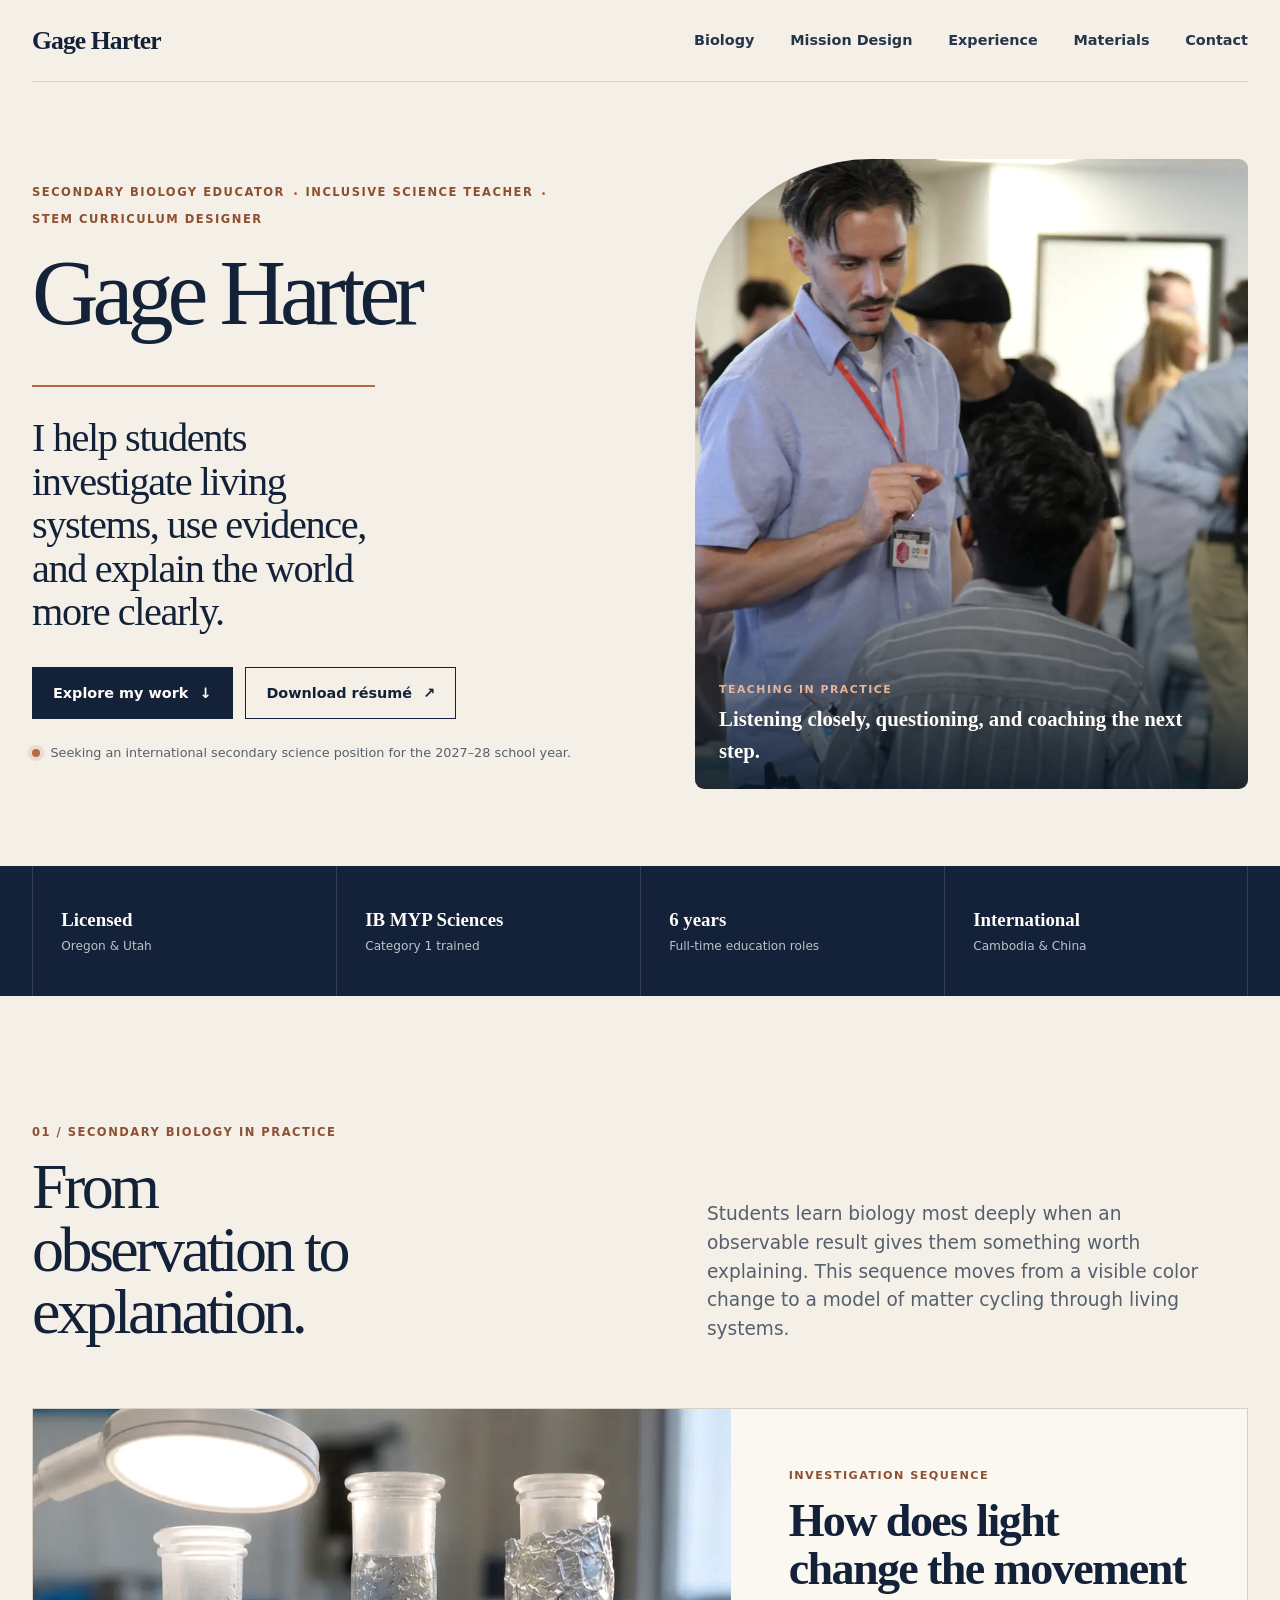
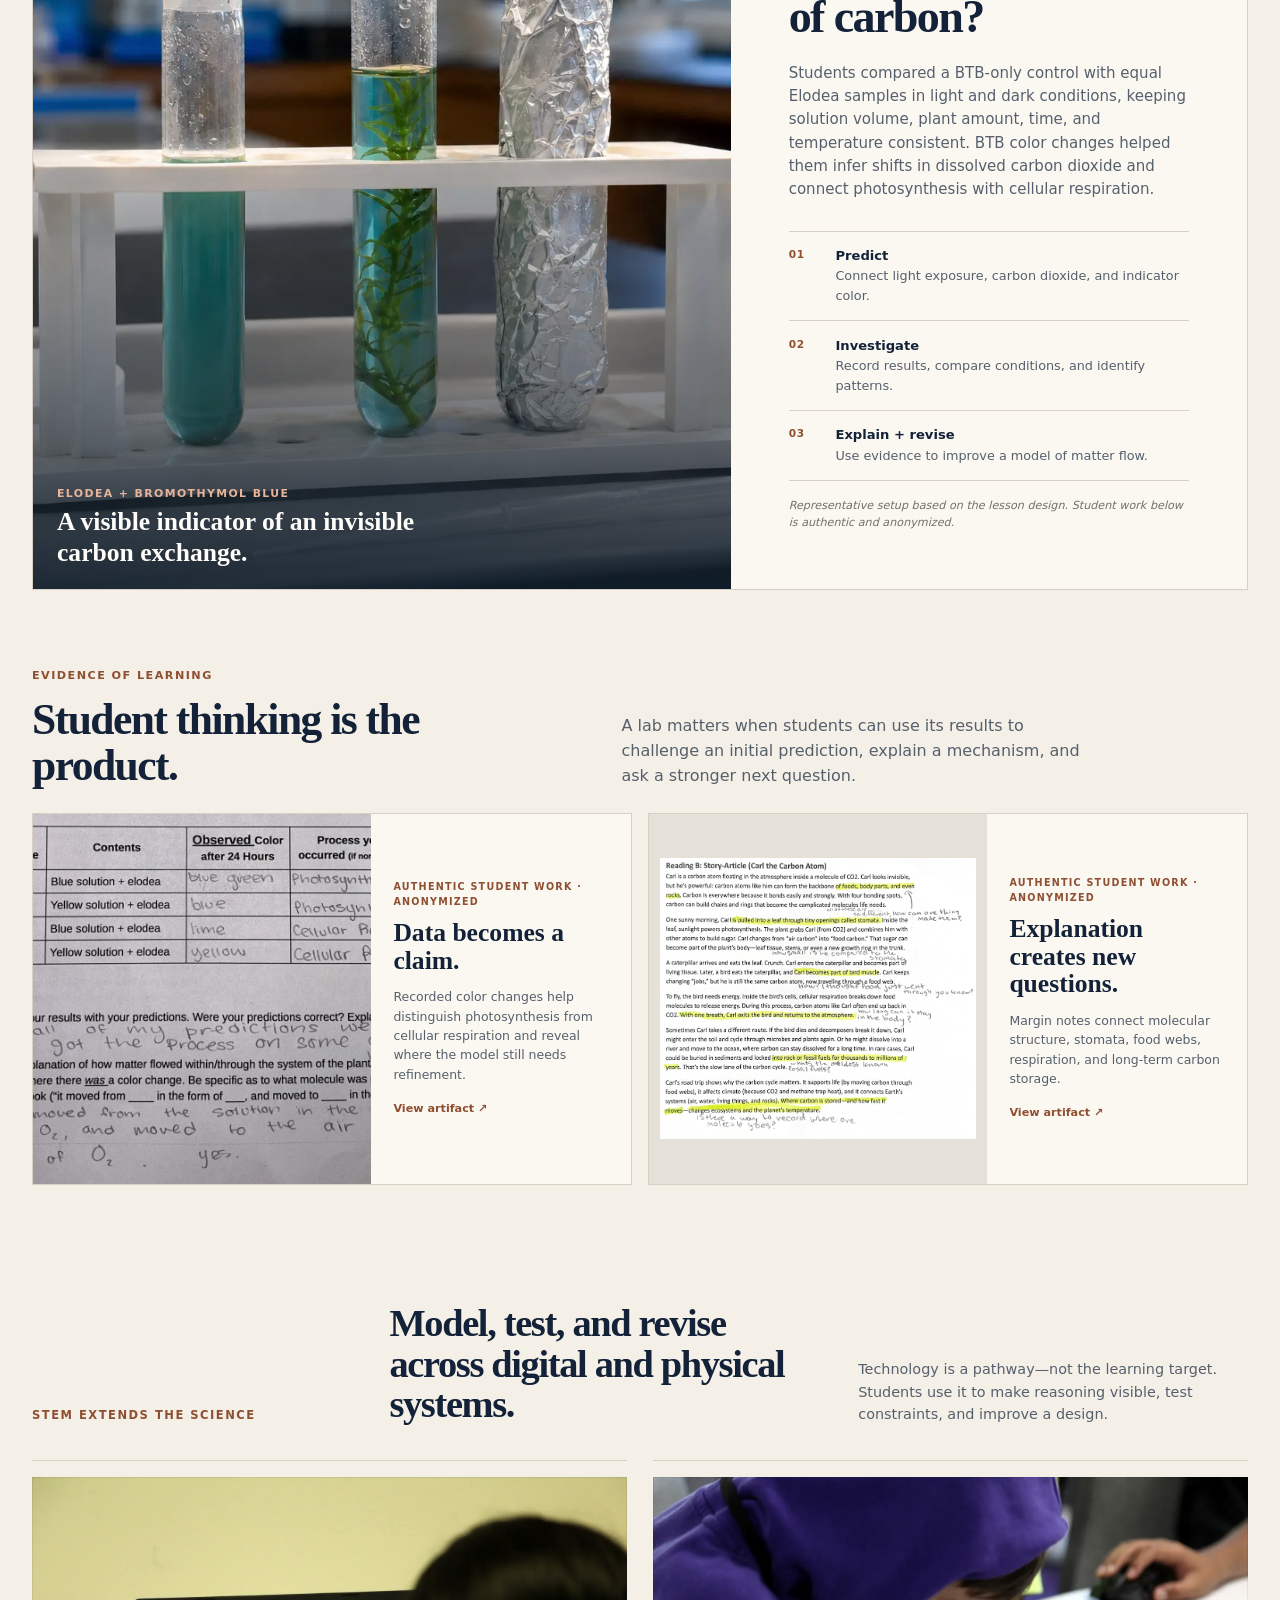
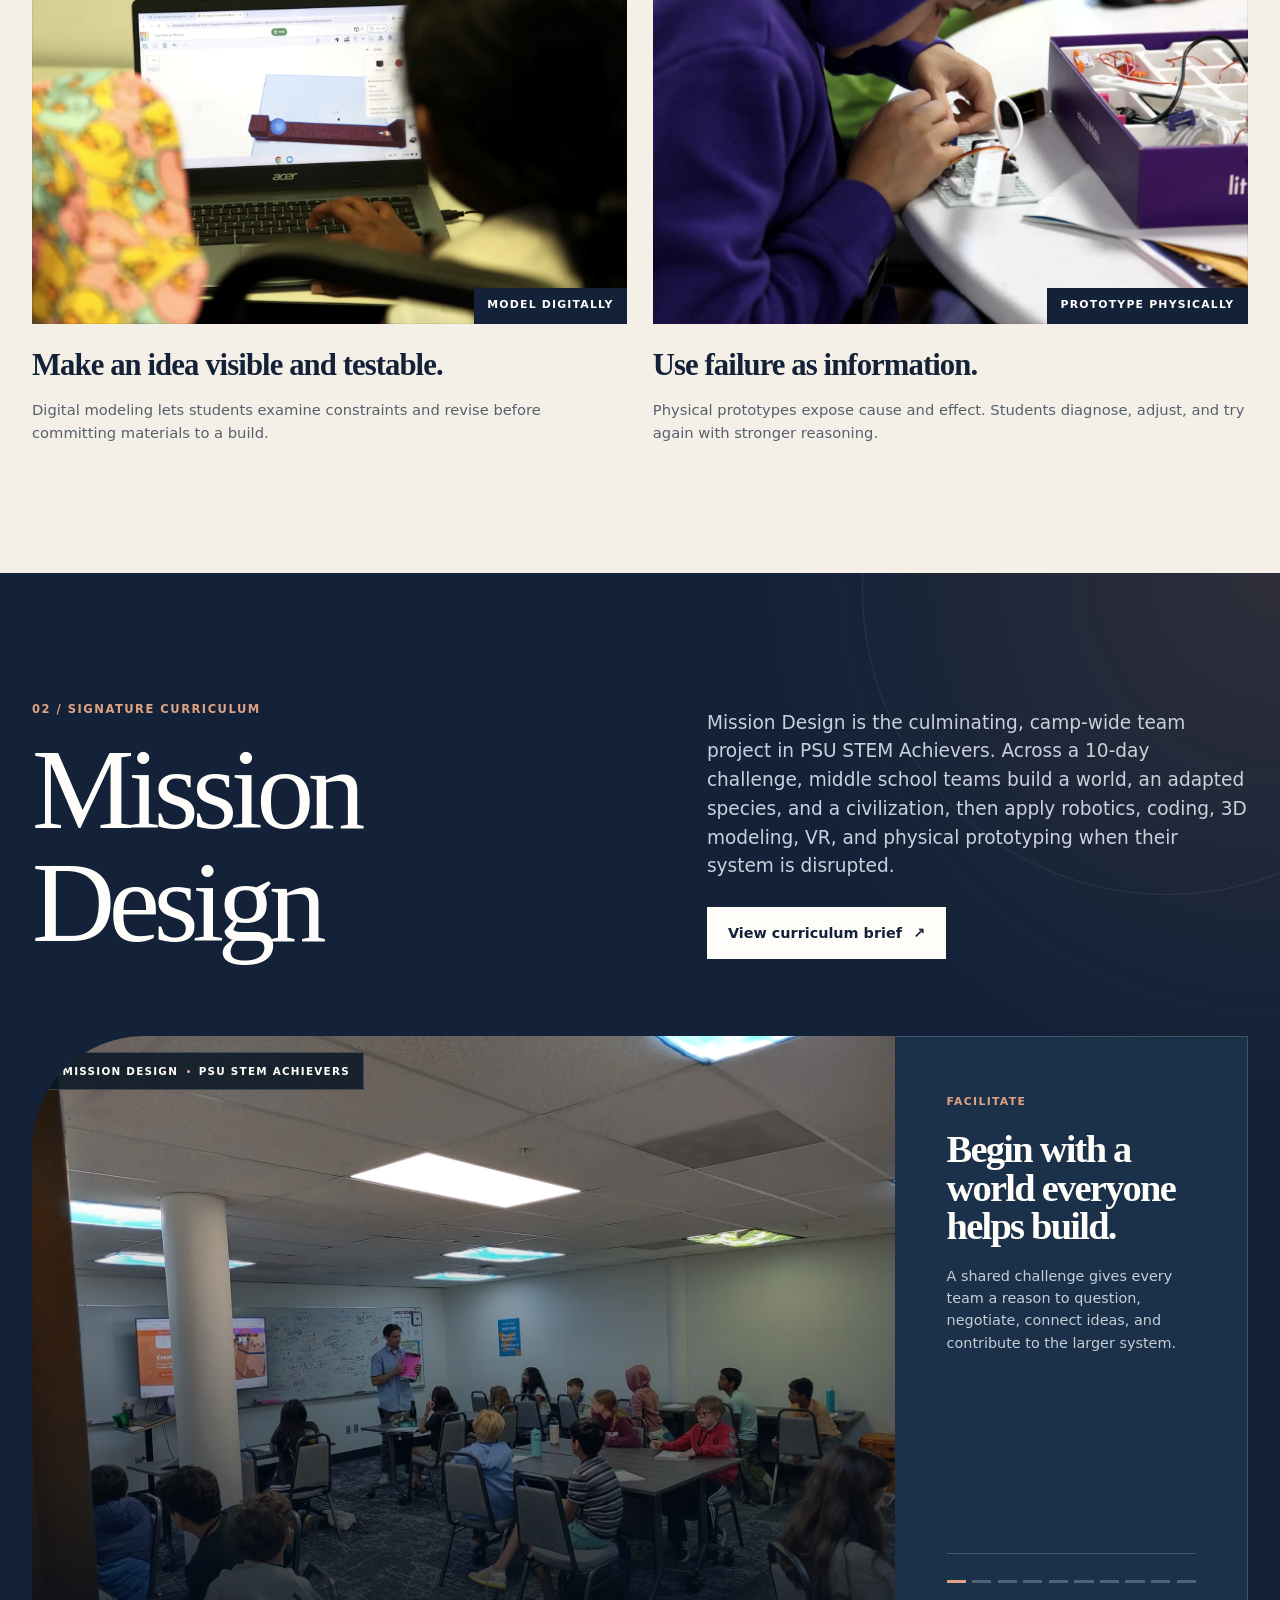
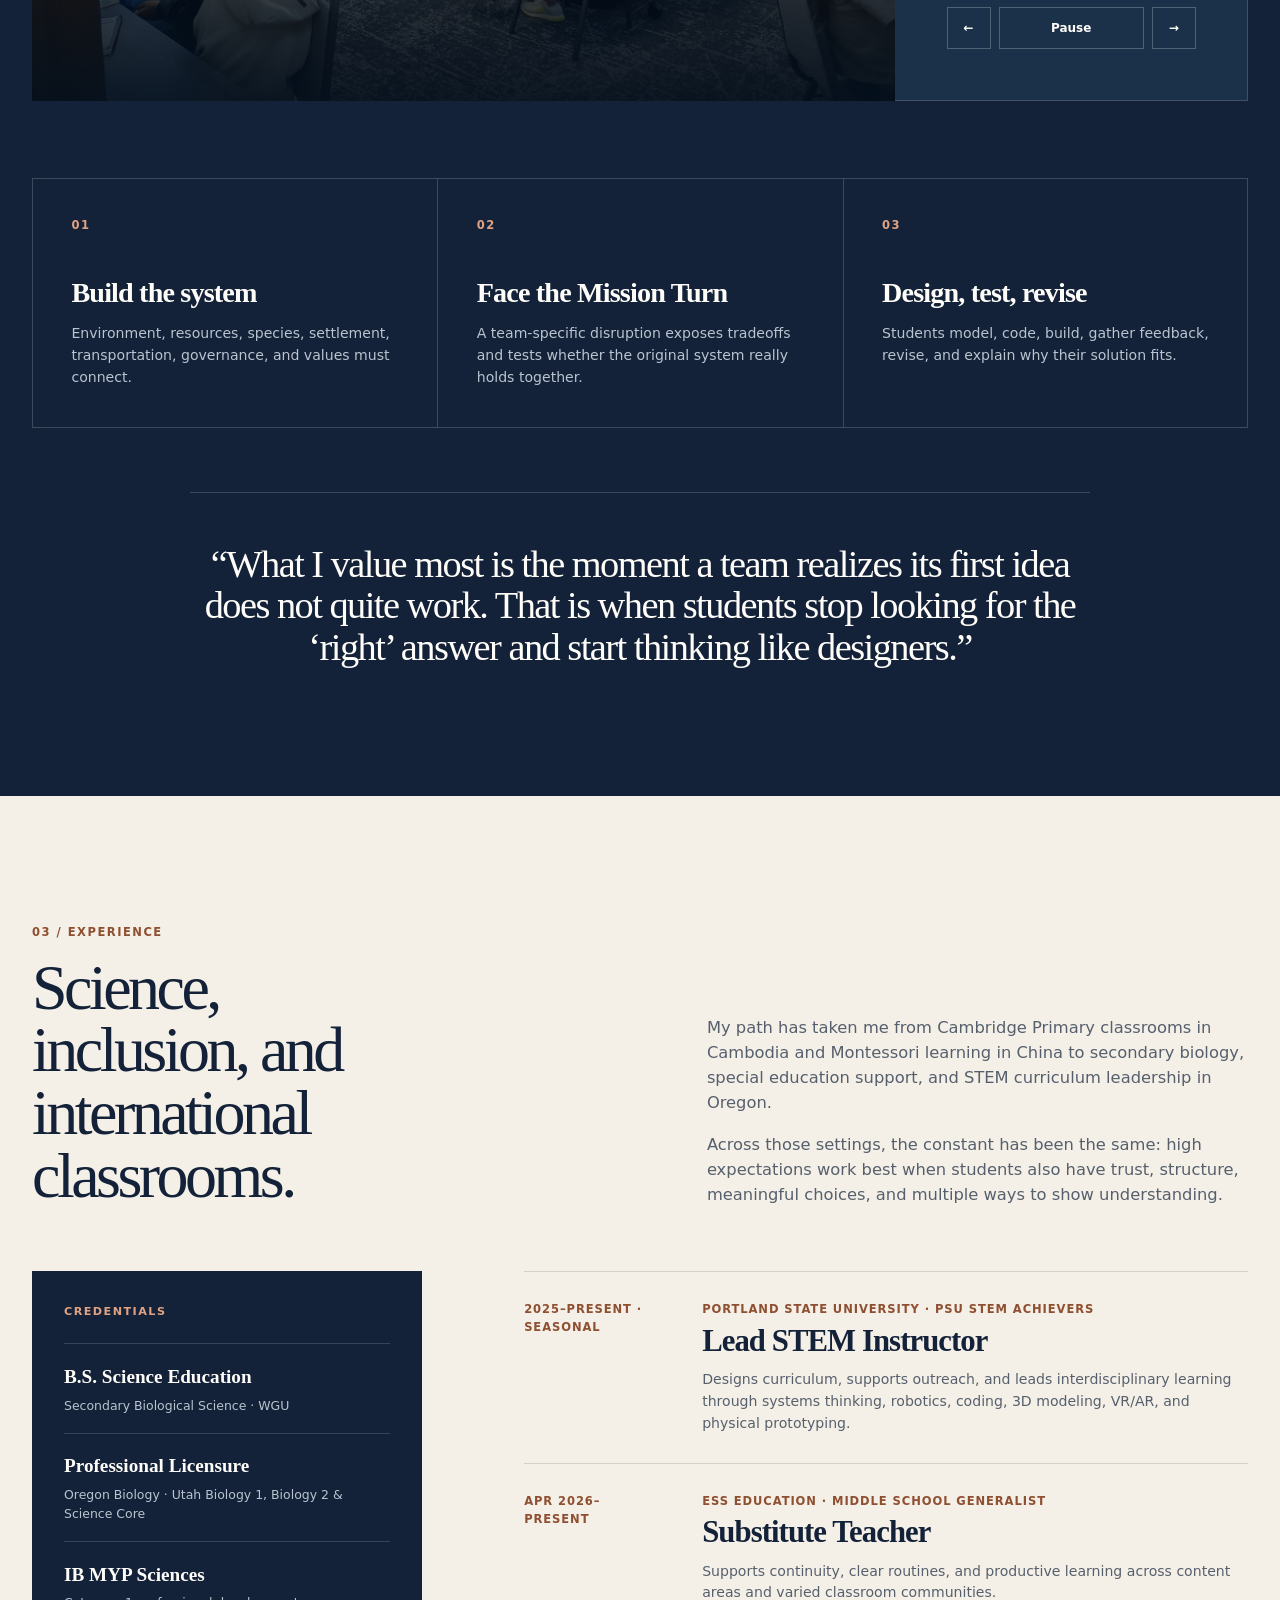
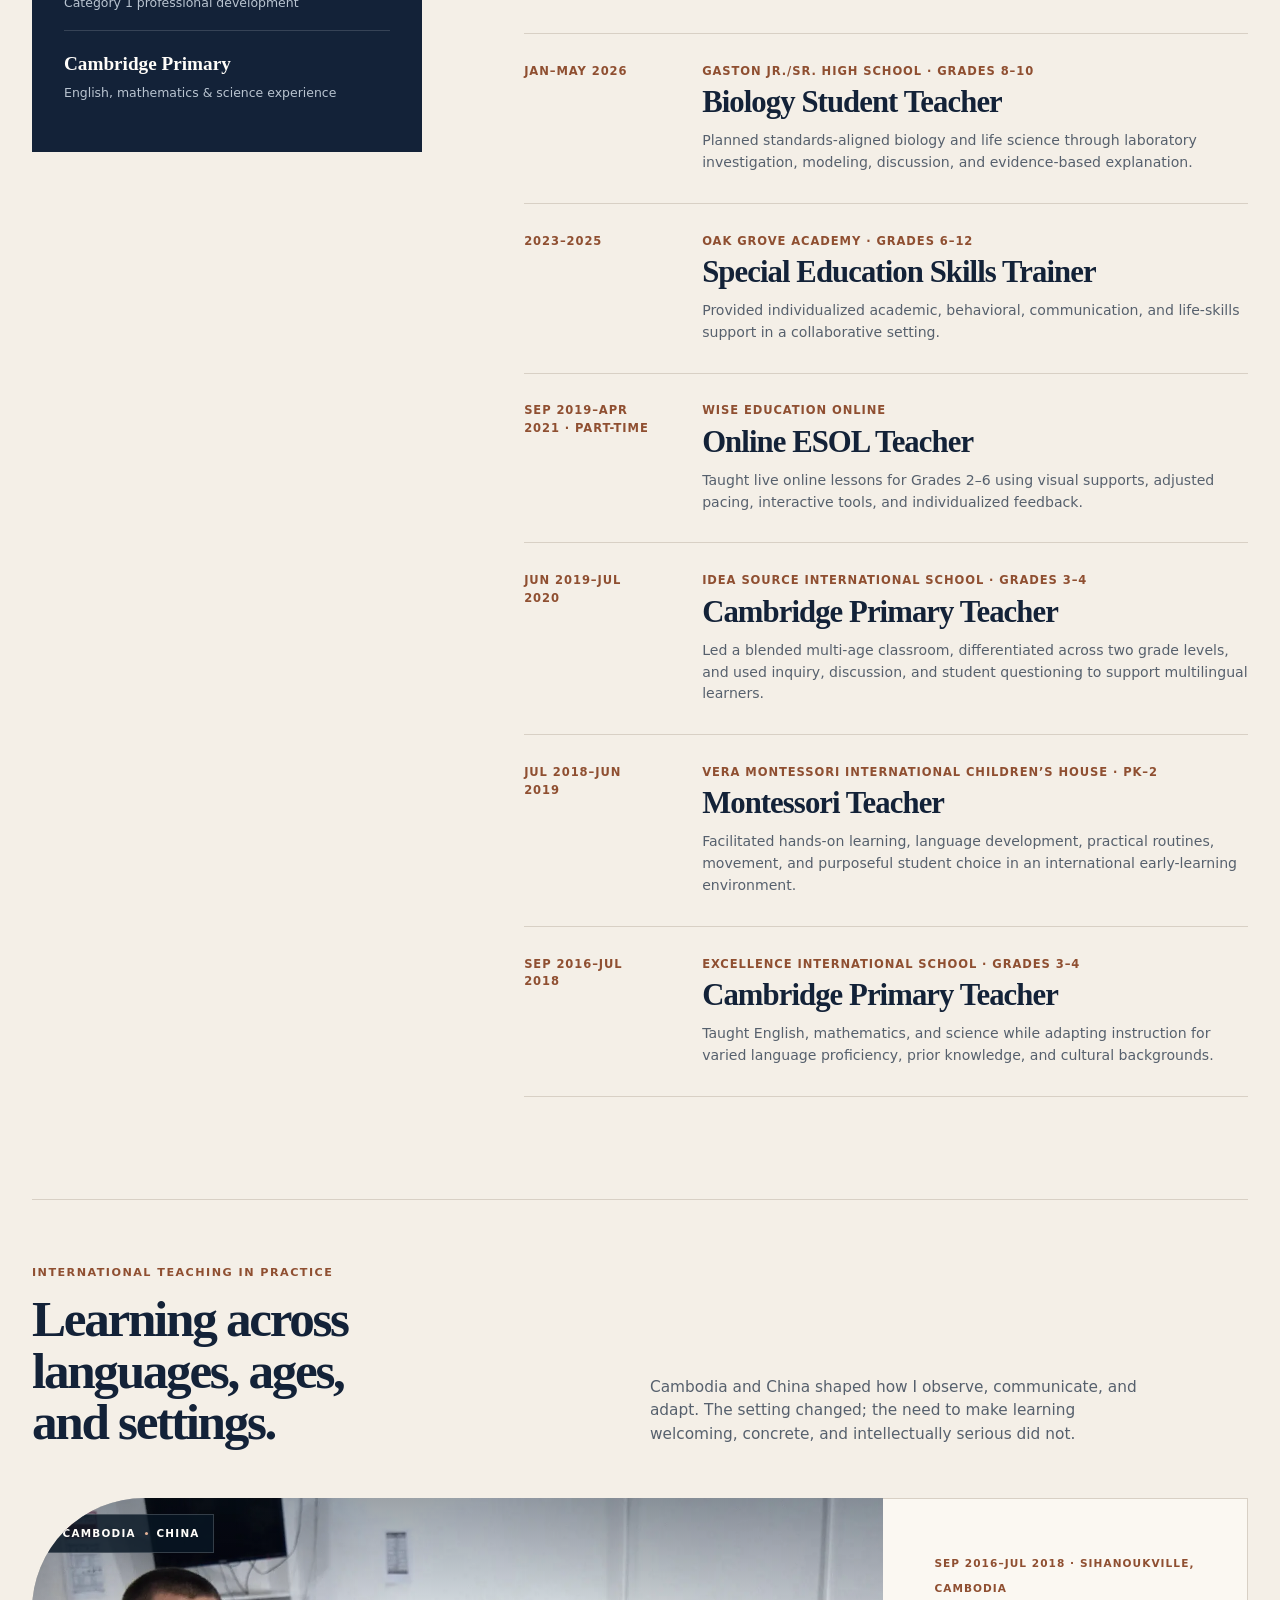
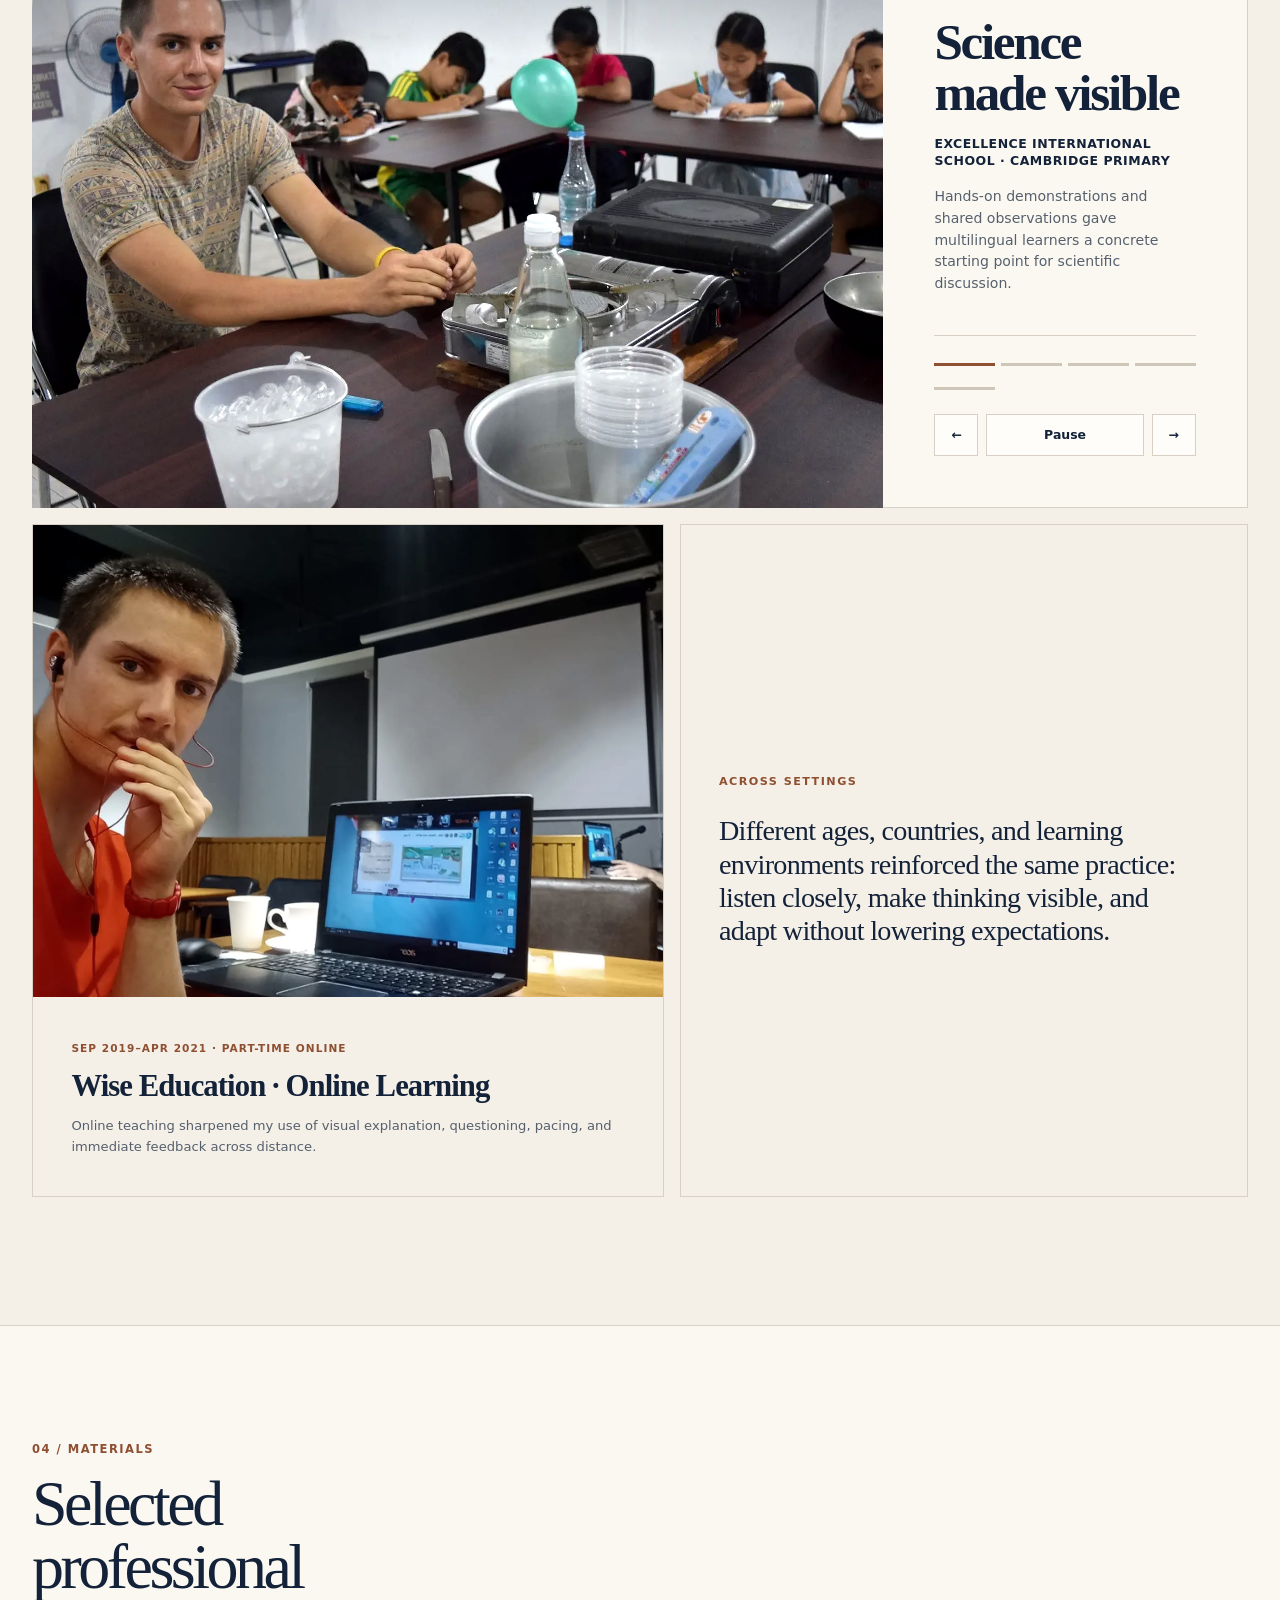
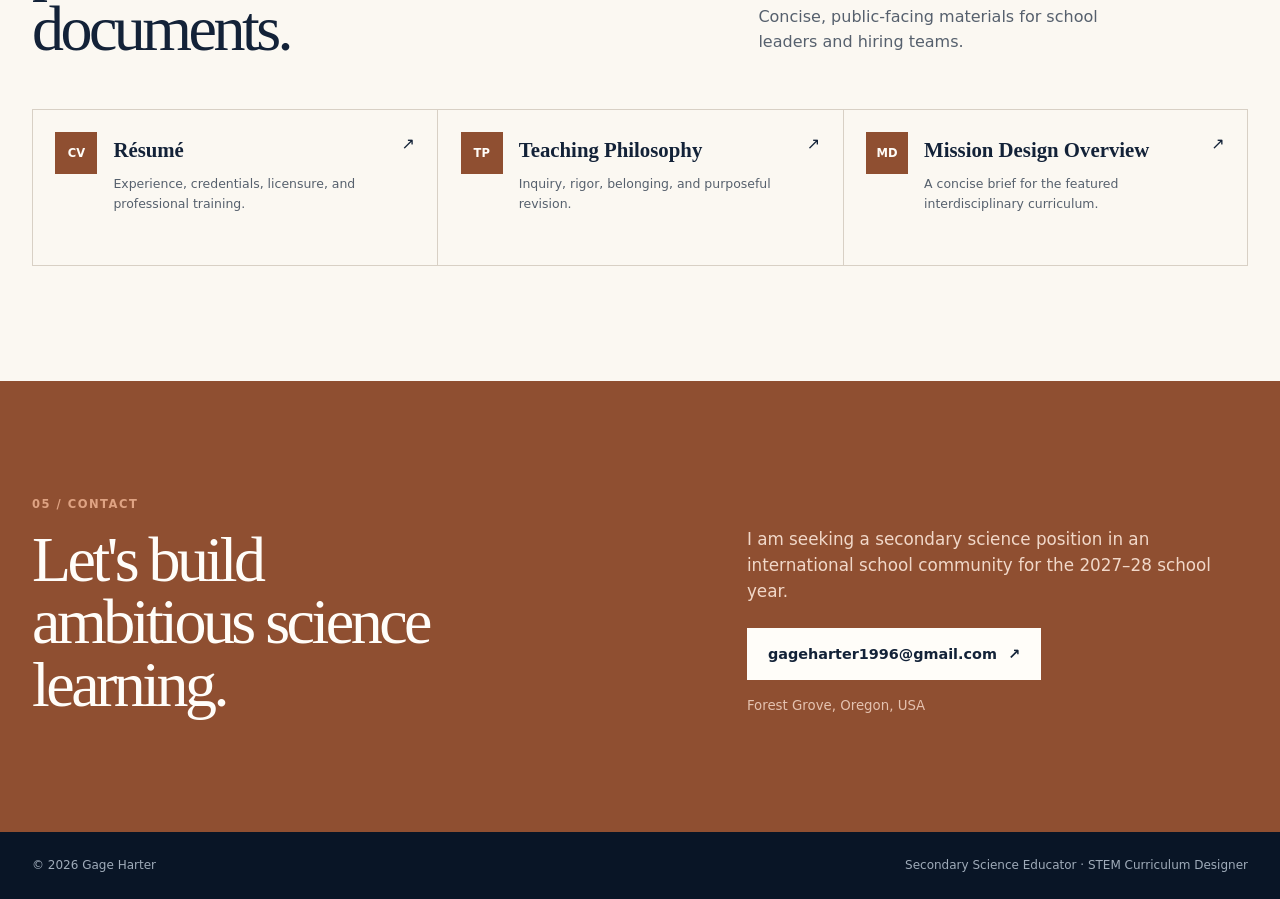
==== commit d058aee2: "Add IDEA Source photo to international teaching slideshow" ====
--- a/index.html
+++ b/index.html
@@ -27,8 +27,8 @@
     <link rel="canonical" href="https://gageharter.github.io/" />
     <link rel="icon" href="/favicon.svg" type="image/svg+xml" />
     <title>Gage Harter | Secondary Science Educator</title>
-    <script type="module" crossorigin src="/assets/index-DBDAgn8Q.js"></script>
-    <link rel="stylesheet" crossorigin href="/assets/index-BYxK-Vvy.css">
+    <script type="module" crossorigin src="/assets/index-idea-source.js"></script>
+    <link rel="stylesheet" crossorigin href="/assets/index-XQ3p34l-.css">
   </head>
   <body>
     <div id="root"></div>
--- a/assets/index-XQ3p34l-.css
+++ b/assets/index-XQ3p34l-.css
@@ -0,0 +1 @@
+:root{--ivory:#f4efe7;--paper:#fbf8f2;--white:#fffdf9;--ink:#132238;--ink-soft:#22344c;--muted:#56606d;--copper:#b56a45;--copper-dark:#8f4f31;--line:#d8d0c5;--serif:"Iowan Old Style", "Palatino Linotype", "Book Antiqua", Palatino, Georgia, serif;--sans:Inter, ui-sans-serif, system-ui, -apple-system, BlinkMacSystemFont, "Segoe UI", sans-serif;--shell:min(1380px, calc(100vw - 64px))}*{box-sizing:border-box}html{scroll-behavior:smooth}body{color:var(--ink);background:var(--ivory);font-family:var(--sans);text-rendering:optimizelegibility;-webkit-font-smoothing:antialiased;margin:0;line-height:1.55}img{max-width:100%;display:block}a{color:inherit}button,a,summary{-webkit-tap-highlight-color:transparent}a:focus-visible,button:focus-visible{outline:3px solid var(--copper);outline-offset:4px}::selection{color:var(--white);background:var(--copper)}.shell{width:var(--shell);margin-inline:auto}.skip-link{z-index:100;color:var(--white);background:var(--ink);padding:.8rem 1rem;text-decoration:none;position:fixed;top:-5rem;left:1rem}.skip-link:focus{top:1rem}.site-header{z-index:10;width:var(--shell);border-bottom:1px solid var(--line);justify-content:space-between;align-items:center;gap:2rem;min-height:82px;margin-inline:auto;display:flex;position:relative}.wordmark{font-family:var(--serif);letter-spacing:-.035em;font-size:clamp(1.45rem,2vw,2rem);font-weight:700;text-decoration:none}.desktop-nav{align-items:center;gap:clamp(1.2rem,2.8vw,3rem);display:flex}.desktop-nav a{color:#26354a;padding:.5rem 0;font-size:.9rem;font-weight:650;text-decoration:none;position:relative}.desktop-nav a:after{content:"";background:var(--copper);transform-origin:100%;height:1px;transition:transform .18s;position:absolute;bottom:.15rem;left:0;right:0;transform:scaleX(0)}.desktop-nav a:hover:after,.desktop-nav a:focus-visible:after{transform-origin:0;transform:scaleX(1)}.mobile-menu{display:none}.hero{grid-template-columns:minmax(0,1.04fr) minmax(500px,.96fr);align-items:center;gap:clamp(2.5rem,5vw,6rem);min-height:760px;padding:clamp(3rem,6vw,6.25rem) 0;display:grid}.hero-copy{min-width:0}.eyebrow,.section-index{color:var(--copper-dark);letter-spacing:.13em;text-transform:uppercase;margin:0;font-size:.72rem;font-weight:800}.eyebrow{flex-wrap:wrap;align-items:center;gap:.55rem;display:flex}.eyebrow i{background:var(--copper);border-radius:50%;width:3px;height:3px}.hero-name{font-family:var(--serif);letter-spacing:-.065em;margin:1.5rem 0 0;font-size:clamp(4rem,7.2vw,7.4rem);line-height:.88}.hero h1{border-top:2px solid var(--copper);max-width:17ch;font-family:var(--serif);letter-spacing:-.035em;margin:clamp(2rem,4vw,3.4rem) 0 0;padding-top:1.8rem;font-size:clamp(2rem,3.15vw,3.6rem);font-weight:500;line-height:1.08}.hero-actions{flex-wrap:wrap;gap:.8rem;margin-top:2.1rem;display:flex}.button{border:1px solid var(--ink);justify-content:center;align-items:center;gap:.7rem;min-height:52px;padding:.78rem 1.25rem;font-size:.9rem;font-weight:750;text-decoration:none;transition:color .18s,background .18s,border-color .18s,transform .18s;display:inline-flex}.button:hover,.button:focus-visible{transform:translateY(-2px)}.button-primary{color:var(--white);background:var(--ink)}.button-primary:hover,.button-primary:focus-visible{background:var(--ink-soft)}.button-outline{background:0 0}.button-outline:hover,.button-outline:focus-visible{color:var(--white);background:var(--copper-dark);border-color:var(--copper-dark)}.button-light{color:var(--ink);background:var(--white);border-color:var(--white)}.button-light:hover,.button-light:focus-visible{color:var(--white);background:var(--copper);border-color:var(--copper)}.availability{color:var(--muted);align-items:flex-start;gap:.65rem;margin-top:1.5rem;font-size:.8rem;display:flex}.availability p{margin:0}.availability-dot{background:var(--copper);border-radius:50%;flex:none;width:8px;height:8px;margin-top:.35rem;box-shadow:0 0 0 4px #b56a4526}.hero-figure{background:#ccd0cf;border-radius:11rem .6rem .6rem;min-height:630px;margin:0;position:relative;overflow:hidden}.hero-figure:after{content:"";pointer-events:none;background:linear-gradient(#0000 58%,#081624d6);position:absolute;inset:0}.hero-figure img{object-fit:cover;object-position:42% center;filter:saturate(.9)contrast(1.03);width:100%;height:630px}.hero-figure figcaption{z-index:2;color:var(--white);position:absolute;bottom:1.35rem;left:1.5rem;right:1.5rem}.hero-figure figcaption span{color:#e7b499;letter-spacing:.14em;text-transform:uppercase;font-size:.68rem;font-weight:800;display:block}.hero-figure figcaption strong{font-family:var(--serif);margin-top:.25rem;font-size:1.3rem;font-weight:600;display:block}.proof-strip{color:var(--white);background:var(--ink)}.proof-grid{grid-template-columns:repeat(4,1fr);min-height:130px;display:grid}.proof-grid p{border-left:1px solid #ffffff24;flex-direction:column;justify-content:center;margin:0;padding:1.7rem clamp(1rem,2.2vw,2.25rem);display:flex}.proof-grid p:last-child{border-right:1px solid #ffffff24}.proof-grid strong{font-family:var(--serif);font-size:1.18rem;font-weight:600}.proof-grid span{color:#bac2cc;margin-top:.2rem;font-size:.76rem}.section{padding:clamp(5rem,10vw,9rem) 0}.section-heading{grid-template-columns:1.05fr .95fr;align-items:end;gap:clamp(2rem,6vw,7rem);margin-bottom:clamp(2.5rem,5vw,4.5rem);display:grid}.section-heading h2,.mission-heading h2,.materials-heading h2,.contact-layout h2{font-family:var(--serif);letter-spacing:-.055em;margin:.9rem 0 0;font-size:clamp(3rem,5vw,5.4rem);font-weight:500;line-height:.98}.section-heading h2{max-width:12ch}.section-deck{max-width:44ch;color:var(--muted);margin:0;font-size:clamp(1rem,1.45vw,1.22rem)}.biology-section{scroll-margin-top:1rem}.biology-case{background:var(--paper);border:1px solid var(--line);grid-template-columns:minmax(0,1.15fr) minmax(360px,.85fr);display:grid;overflow:hidden}.biology-setup{background:#d9d5cb;min-height:620px;margin:0;position:relative;overflow:hidden}.biology-setup:after{content:"";pointer-events:none;background:linear-gradient(#0000,#081624e0);position:absolute;inset:45% 0 0}.biology-setup img{object-fit:cover;object-position:51% center;filter:saturate(.9)contrast(1.025);width:100%;height:100%}.biology-setup figcaption{z-index:2;color:var(--white);position:absolute;bottom:1.35rem;left:1.5rem;right:1.5rem}.biology-setup figcaption span,.artifact-card>div>span{color:#e7b499;letter-spacing:.13em;text-transform:uppercase;font-size:.68rem;font-weight:800;display:block}.biology-setup figcaption strong{max-width:28ch;font-family:var(--serif);margin-top:.3rem;font-size:clamp(1.2rem,2vw,1.7rem);line-height:1.18;display:block}.biology-case-copy{align-self:center;padding:clamp(2rem,4.5vw,4.5rem)}.biology-case-copy h3,.artifact-heading h3{font-family:var(--serif);letter-spacing:-.035em;margin:.8rem 0 0;font-weight:600;line-height:1.05}.biology-case-copy h3{font-size:clamp(2rem,3.6vw,3.7rem)}.biology-case-copy>p:not(.aside-label,.image-disclosure){color:var(--muted);margin:1.25rem 0 0;font-size:.94rem}.biology-steps{border-top:1px solid var(--line);margin:1.8rem 0 0;padding:0;list-style:none}.biology-steps li{border-bottom:1px solid var(--line);grid-template-columns:34px 1fr;gap:.8rem;padding:.9rem 0;display:grid}.biology-steps li>span{color:var(--copper-dark);letter-spacing:.08em;font-size:.66rem;font-weight:850}.biology-steps p{color:var(--muted);margin:0;font-size:.8rem}.biology-steps strong{color:var(--ink);font-size:.82rem;display:block}.image-disclosure{color:#74706a;margin:1rem 0 0;font-size:.7rem;font-style:italic}.artifact-heading{grid-template-columns:.9fr 1.1fr;align-items:end;gap:clamp(2rem,6vw,7rem);margin:clamp(3rem,6vw,5rem) 0 1.5rem;display:grid}.artifact-heading h3{font-size:clamp(2rem,3.4vw,3.3rem)}.artifact-heading>p{max-width:47ch;color:var(--muted);margin:0}.biology-artifacts{grid-template-columns:repeat(2,minmax(0,1fr));gap:1rem;display:grid}.artifact-card{min-width:0;color:inherit;background:var(--paper);border:1px solid var(--line);grid-template-columns:minmax(0,1.15fr) minmax(260px,.85fr);text-decoration:none;transition:transform .18s,border-color .18s,box-shadow .18s;display:grid}.artifact-card:hover,.artifact-card:focus-visible{border-color:#b9aa9a;transform:translateY(-2px);box-shadow:0 18px 42px #13223817}.artifact-card figure{background:#e5dfd5;min-height:370px;margin:0;overflow:hidden}.artifact-card figure img{object-fit:cover;object-position:center;filter:saturate(.88)contrast(1.015);width:100%;height:100%;transition:transform .35s}.artifact-card:hover figure img{transform:scale(1.015)}.artifact-card figure img.artifact-contain{object-fit:contain;background:#e5dfd5;padding:.7rem}.artifact-card>div{align-self:center;padding:1.4rem}.artifact-card>div>span{color:var(--copper-dark);font-size:.6rem}.artifact-card h3{font-family:var(--serif);margin:.6rem 0 0;font-size:clamp(1.35rem,2vw,1.8rem);line-height:1.08}.artifact-card p{color:var(--muted);margin:.8rem 0 0;font-size:.78rem}.artifact-card small{color:var(--copper-dark);margin-top:1rem;font-size:.7rem;font-weight:800;display:block}.science-method{background:var(--paper);border:1px solid var(--line);grid-template-columns:minmax(0,1.25fr) minmax(280px,.75fr);align-items:end;gap:clamp(2.5rem,7vw,8rem);padding:clamp(2.5rem,5vw,5rem);display:grid;position:relative;overflow:hidden}.science-method:after{content:"";pointer-events:none;border:1px solid #b56a4540;border-radius:50%;width:24rem;height:24rem;position:absolute;top:-9rem;right:-8rem}.science-method-copy h3,.stem-heading h3{font-family:var(--serif);letter-spacing:-.035em;margin:1rem 0 0;font-weight:600;line-height:1.06}.science-method-copy h3{font-size:clamp(2rem,3.7vw,3.8rem)}.science-method-copy>p:not(.aside-label){max-width:62ch;color:var(--muted);margin:1.3rem 0 0;font-size:.94rem}.science-method-statement{z-index:1;border-top:2px solid var(--copper);font-family:var(--serif);letter-spacing:-.025em;margin:0;padding:1.6rem 0 0;font-size:clamp(1.45rem,2.3vw,2.25rem);line-height:1.15;position:relative}.science-pillars{border-top:1px solid var(--line);margin-top:1.7rem}.science-pillars p{border-bottom:1px solid var(--line);grid-template-columns:96px 1fr;gap:1rem;margin:0;padding:.9rem 0;display:grid}.science-pillars strong{color:var(--copper-dark);letter-spacing:.08em;text-transform:uppercase;font-size:.7rem}.science-pillars span{color:var(--muted);font-size:.78rem}.stem-heading{grid-template-columns:.55fr .75fr .7fr;align-items:end;gap:clamp(1.5rem,4vw,4rem);margin:clamp(4rem,8vw,7rem) 0 2.2rem;display:grid}.stem-heading h3{font-size:clamp(1.8rem,3vw,3rem)}.stem-heading>p:last-child{color:var(--muted);margin:0;font-size:.9rem}.practice-grid{grid-template-columns:repeat(3,1fr);gap:clamp(1rem,2vw,1.8rem);display:grid}.practice-grid-compact{grid-template-columns:repeat(2,minmax(0,1fr))}.practice-card{border-top:1px solid var(--line);padding-top:1rem}.practice-card figure{aspect-ratio:4/3;background:#ddd7ce;margin:0 0 1.6rem;position:relative;overflow:hidden}.practice-card figure:after{content:"";pointer-events:none;position:absolute;inset:0;box-shadow:inset 0 0 0 1px #13223814}.practice-card img,.international-feature img{object-fit:cover;filter:saturate(.86)contrast(1.02);width:100%;height:100%}.practice-card img{transition:transform .5s cubic-bezier(.2,.7,.2,1)}.practice-card:first-child img{object-position:51% center}.practice-card:nth-child(2) img{object-position:50% center}.practice-card:nth-child(3) img{object-position:52% center}.practice-card:hover img{transform:scale(1.025)}.practice-card figure span{z-index:2;color:var(--white);background:var(--ink);letter-spacing:.11em;text-transform:uppercase;padding:.6rem .85rem;font-size:.68rem;font-weight:800;position:absolute;bottom:0;right:0}.practice-card h3,.mission-arc h3,.timeline-item h3{font-family:var(--serif);letter-spacing:-.03em;margin:0;font-weight:600;line-height:1.1}.practice-card h3{font-size:clamp(1.5rem,2.4vw,2.2rem)}.practice-card p{color:var(--muted);margin:1rem 0 0;font-size:.92rem}.mission-section{color:var(--white);background:radial-gradient(circle at 100% 0%, #b56a452b, transparent 32rem), var(--ink);padding:clamp(5.5rem,10vw,9rem) 0;position:relative;overflow:hidden}.mission-section:before{content:"";border:1px solid #ffffff14;border-radius:50%;width:38rem;height:38rem;position:absolute;top:-18rem;right:-12rem}.section-index-light{color:#dfa383}.mission-heading{grid-template-columns:1.05fr .95fr;align-items:end;gap:clamp(2rem,6vw,7rem);display:grid;position:relative}.mission-heading h2{color:var(--white);font-size:clamp(4rem,9vw,8rem)}.mission-intro>p{color:#c9d1dc;max-width:48ch;margin:0 0 1.6rem;font-size:clamp(1rem,1.45vw,1.22rem)}.mission-showcase{grid-template-columns:minmax(0,1.42fr) minmax(340px,.58fr);height:clamp(590px,52vw,720px);margin-top:clamp(3rem,6vw,5rem);display:grid}.mission-stage{background:#081626;border-radius:7rem 0 0;position:relative;overflow:hidden}.mission-stage:after{content:"";z-index:1;pointer-events:none;background:linear-gradient(#0000,#04101ded);position:absolute;inset:25% 0 0}.mission-slide{opacity:0;pointer-events:none;margin:0;transition:opacity .7s,transform 6.5s linear;position:absolute;inset:0;transform:scale(1.015)}.mission-slide.is-active{opacity:1;pointer-events:auto;transform:scale(1)}.mission-slide img{object-fit:cover;filter:saturate(.86)contrast(1.035);width:100%;height:100%}.mission-slide-facilitation img{object-position:50% 46%}.mission-slide-mentoring img{object-position:48% 46%}.mission-slide-classvr img{object-position:52% center}.mission-slide-rvr-build img{object-position:50% 56%}.mission-slide-spacecraft img{object-position:50% 54%}.mission-slide-rvr-prototype img,.mission-slide-printed-component img{object-position:50% center}.mission-slide-presentation img{object-position:50% 45%}.mission-slide-exhibition img{object-position:50% 46%}.mission-slide-card img{object-position:52% center}.mission-stage-label{z-index:2;color:var(--white);letter-spacing:.12em;text-transform:uppercase;background:#081624d6;border:1px solid #ffffff2e;align-items:center;gap:.55rem;padding:.65rem .85rem;font-size:.65rem;font-weight:800;display:flex;position:absolute;top:1rem;left:1rem}.mission-stage-label i{background:#e7b499;border-radius:50%;width:3px;height:3px}.mission-panel{background:#1b3049;border:1px solid #ffffff29;border-left:0;flex-direction:column;justify-content:space-between;gap:2.5rem;min-width:0;padding:clamp(2rem,4vw,4rem);display:flex}.mission-panel>div:first-child>span{color:#dfa383;letter-spacing:.12em;text-transform:uppercase;font-size:.68rem;font-weight:800}.mission-panel h3{font-family:var(--serif);letter-spacing:-.045em;margin:1.1rem 0 0;font-size:clamp(2rem,3vw,3rem);font-weight:600;line-height:1;overflow-wrap:break-word;text-wrap:balance}.mission-panel>div:first-child>p{color:#c5ced8;margin:1.2rem 0 0;font-size:.9rem}.mission-controls{border-top:1px solid #ffffff2e;gap:1rem;padding-top:1.2rem;display:grid}.mission-progress{grid-template-columns:repeat(10,minmax(0,1fr));gap:.4rem;display:grid}.mission-progress button{cursor:pointer;background:0 0;border:0;height:18px;padding:0}.mission-progress button:before{content:"";background:#ffffff3d;width:100%;height:3px;transition:background .18s;display:block}.mission-progress button.is-active:before,.mission-progress button:hover:before,.mission-progress button:focus-visible:before{background:#dfa383}.mission-buttons{grid-template-columns:44px 1fr 44px;gap:.5rem;display:grid}.mission-buttons button{cursor:pointer;min-height:42px;color:var(--white);font:inherit;background:0 0;border:1px solid #ffffff3d;padding:.55rem;font-size:.75rem;font-weight:750}.mission-buttons button:hover,.mission-buttons button:focus-visible{background:#ffffff1a}.mission-buttons button:disabled{cursor:not-allowed;opacity:.48}.mission-arc{border-top:1px solid #ffffff2e;border-bottom:1px solid #ffffff2e;grid-template-columns:repeat(3,1fr);margin-top:clamp(3rem,6vw,5rem);display:grid}.mission-arc article{border-left:1px solid #ffffff2e;padding:clamp(1.5rem,3vw,2.5rem)}.mission-arc article:last-child{border-right:1px solid #ffffff2e}.mission-arc article>span{color:#dfa383;letter-spacing:.13em;font-size:.72rem;font-weight:800;display:block}.mission-arc h3{color:var(--white);margin-top:2.7rem;font-size:clamp(1.45rem,2.2vw,2.1rem)}.mission-arc p{color:#b9c4d0;margin:.85rem 0 0;font-size:.88rem}.mission-principle{text-align:center;border-top:1px solid #ffffff2e;max-width:900px;margin:clamp(2.5rem,5vw,4rem) auto 0;padding-top:clamp(2rem,4vw,3.5rem)}.mission-principle p{font-family:var(--serif);letter-spacing:-.04em;margin:0;font-size:clamp(1.65rem,3vw,3rem);font-weight:500;line-height:1.08}.experience-section{background:var(--ivory)}.bio-copy{color:var(--muted);font-size:1.02rem}.bio-copy p{margin:0}.bio-copy p+p{margin-top:1rem}.experience-layout{grid-template-columns:.7fr 1.3fr;align-items:start;gap:clamp(3rem,8vw,8rem);display:grid}.credentials{color:var(--white);background:var(--ink);padding:2rem;position:sticky;top:2rem}.aside-label{color:var(--copper-dark);letter-spacing:.13em;text-transform:uppercase;margin:0;font-size:.7rem;font-weight:800}.credentials .aside-label{color:#dfa383}.credentials dl{margin:1.4rem 0 0}.credentials dl div{border-top:1px solid #ffffff26;padding:1.1rem 0}.credentials dt{font-family:var(--serif);font-size:1.2rem;font-weight:600}.credentials dd{color:#b9c4d0;margin:.25rem 0 0;font-size:.78rem}.timeline{border-top:1px solid var(--line)}.timeline-item{border-bottom:1px solid var(--line);grid-template-columns:130px 1fr;gap:clamp(1.5rem,4vw,3rem);padding:1.8rem 0;display:grid}.timeline-date,.timeline-place,.timeline-detail{margin:0}.timeline-date,.timeline-place{color:var(--copper-dark);letter-spacing:.08em;text-transform:uppercase;font-size:.72rem;font-weight:800}.timeline-item h3{margin-top:.35rem;font-size:clamp(1.45rem,2.4vw,2.15rem)}.timeline-detail{max-width:65ch;color:var(--muted);margin-top:.65rem;font-size:.88rem}.international-feature{border-top:1px solid var(--line);margin-top:clamp(4rem,8vw,7rem);padding-top:clamp(2.5rem,5vw,4.5rem)}.international-feature-heading{grid-template-columns:minmax(0,.95fr) minmax(0,1.05fr);align-items:end;gap:clamp(2rem,6vw,7rem);margin-bottom:clamp(2rem,4vw,3.2rem);display:grid}.international-feature-heading h3{max-width:13ch;font-family:var(--serif);letter-spacing:-.045em;margin:.75rem 0 0;font-size:clamp(2.3rem,4vw,4.2rem);font-weight:600;line-height:1}.international-feature-heading>p{max-width:52ch;color:var(--muted);margin:0;font-size:.96rem}.international-showcase{grid-template-columns:minmax(0,1.4fr) minmax(360px,.6fr);min-height:590px;display:grid}.international-stage{background:#c9c2b8;border-radius:7rem 0 0;margin:0;position:relative;overflow:hidden}.international-stage:after{content:"";z-index:1;pointer-events:none;background:linear-gradient(#08162466,#0000 26%);position:absolute;inset:0}.international-slide{opacity:0;pointer-events:none;margin:0;transition:opacity .7s,transform 6.5s linear;position:absolute;inset:0;transform:scale(1.015)}.international-slide.is-active{opacity:1;pointer-events:auto;transform:scale(1)}.international-slide img{filter:saturate(.88)contrast(1.025)}.international-slide-eis-classroom img{object-position:50% 43%}.international-slide-eis-investigation img{object-position:50% center}.international-slide-vera-reading img{object-position:50% 40%}.international-slide-vera-outdoors img{object-position:52% center}.international-stage-label{z-index:2;color:var(--white);letter-spacing:.12em;text-transform:uppercase;background:#081624d1;border:1px solid #ffffff2e;align-items:center;gap:.55rem;padding:.65rem .85rem;font-size:.65rem;font-weight:800;display:flex;position:absolute;top:1rem;left:1rem}.international-stage-label i{background:#e7b499;border-radius:50%;width:3px;height:3px}.international-panel{background:var(--paper);border:1px solid var(--line);border-left:0;flex-direction:column;justify-content:space-between;gap:2.5rem;min-width:0;padding:clamp(2rem,4vw,4rem);display:flex}.international-panel>div:first-child>span,.international-online-card>div>span{color:var(--copper-dark);letter-spacing:.1em;text-transform:uppercase;font-size:.66rem;font-weight:800}.international-panel h3{font-family:var(--serif);letter-spacing:-.045em;margin:1.1rem 0 0;font-size:clamp(2.2rem,4vw,4rem);font-weight:600;line-height:.98}.international-panel h4{letter-spacing:.04em;text-transform:uppercase;margin:1.15rem 0 0;font-size:.78rem;line-height:1.35}.international-panel>div:first-child>p{color:var(--muted);margin:1rem 0 0;font-size:.88rem}.international-controls{border-top:1px solid var(--line);gap:1rem;padding-top:1.2rem;display:grid}.international-progress{grid-template-columns:repeat(4,minmax(0,1fr));gap:.4rem;display:grid}.international-progress button{cursor:pointer;background:0 0;border:0;height:18px;padding:0}.international-progress button:before{content:"";background:#cfc6ba;width:100%;height:3px;transition:background .18s;display:block}.international-progress button.is-active:before,.international-progress button:hover:before,.international-progress button:focus-visible:before{background:var(--copper-dark)}.international-buttons{grid-template-columns:44px 1fr 44px;gap:.5rem;display:grid}.international-buttons button{border:1px solid var(--line);cursor:pointer;min-height:42px;color:var(--ink);background:var(--white);font-family:inherit;font-size:.78rem;font-weight:750}.international-buttons button:hover,.international-buttons button:focus-visible{color:var(--white);background:var(--ink);border-color:var(--ink)}.international-buttons button:disabled{cursor:default;color:#817c74;border-color:var(--line);background:#eee8df}.international-lower{grid-template-columns:minmax(0,1fr) minmax(0,.9fr);gap:1rem;margin-top:1rem;display:grid}.international-online-card{border:1px solid var(--line);grid-template-columns:minmax(220px,.75fr) minmax(0,1.25fr);min-width:0;display:grid}.international-online-card figure{background:#ddd6cb;min-height:250px;margin:0;overflow:hidden}.international-online-card img{object-position:50% center}.international-online-card>div{align-self:center;padding:clamp(1.5rem,3vw,2.5rem)}.international-online-card h3{font-family:var(--serif);letter-spacing:-.03em;margin:.65rem 0 0;font-size:clamp(1.45rem,2.4vw,2.25rem);font-weight:600;line-height:1.08}.international-online-card p{color:var(--muted);margin:.8rem 0 0;font-size:.82rem}.international-note{border:1px solid var(--line);grid-template-columns:1fr;align-content:center;gap:1.5rem;padding:clamp(1.5rem,3vw,2.5rem);display:grid}.international-note>p:last-child{max-width:46ch;font-family:var(--serif);letter-spacing:-.025em;margin:0;font-size:clamp(1.35rem,2.2vw,2rem);line-height:1.18}.materials-section{background:var(--paper);border-top:1px solid var(--line);padding:clamp(5rem,9vw,8rem) 0}.materials-heading{grid-template-columns:1.15fr .85fr;align-items:end;gap:4rem;display:grid}.materials-heading h2{max-width:12ch}.materials-heading>p{max-width:38ch;color:var(--muted);margin:0 0 .4rem}.document-grid{border-top:1px solid var(--line);border-bottom:1px solid var(--line);grid-template-columns:repeat(3,1fr);margin-top:3rem;display:grid}.document-card{border-left:1px solid var(--line);grid-template-columns:auto 1fr auto;align-items:start;gap:1rem;min-height:155px;padding:1.4rem;text-decoration:none;transition:color .18s,background .18s;display:grid}.document-card:last-child{border-right:1px solid var(--line)}.document-card:hover,.document-card:focus-visible{color:var(--white);background:var(--ink)}.document-code{width:42px;height:42px;color:var(--white);background:var(--copper-dark);place-items:center;font-size:.72rem;font-weight:850;display:grid}.document-card strong,.document-card small{display:block}.document-card strong{font-family:var(--serif);margin-top:.1rem;font-size:1.3rem}.document-card small{color:var(--muted);margin-top:.5rem;font-size:.78rem}.document-card:hover small,.document-card:focus-visible small{color:#b9c4d0}.contact-section{color:var(--white);background:var(--copper-dark);padding:clamp(5rem,9vw,8rem) 0}.contact-layout{grid-template-columns:1.1fr .9fr;align-items:end;gap:clamp(3rem,8vw,8rem);display:grid}.contact-layout h2{max-width:13ch;color:var(--white)}.contact-copy>p{color:#f1d8c9;max-width:44ch;margin:0 0 1.5rem;font-size:1.05rem}.contact-copy small{color:#e4c2b0;margin-top:1rem;display:block}.site-footer{color:#9fabb9;background:#091526;padding:1.5rem 0;font-size:.75rem}.site-footer>div{justify-content:space-between;gap:1rem;display:flex}.site-footer p{margin:0}@media (width<=1080px){:root{--shell:min(100% - 40px, 920px)}.hero{grid-template-columns:1fr;min-height:0}.hero-copy{padding-top:2rem}.hero h1{max-width:20ch}.hero-figure,.hero-figure img{height:560px;min-height:560px}.science-method{grid-template-columns:1fr}.biology-case{grid-template-columns:minmax(0,1.05fr) minmax(340px,.95fr)}.biology-artifacts{grid-template-columns:1fr}.international-showcase{grid-template-columns:minmax(0,1.1fr) minmax(330px,.9fr)}.international-lower{grid-template-columns:1fr}}@media (width<=820px){.desktop-nav{display:none}.mobile-menu{display:block;position:relative}.mobile-menu button{cursor:pointer;color:var(--ink);background:0 0;border:0;padding:.55rem 0;font-family:inherit;font-size:.8rem;font-weight:750}.mobile-menu nav{background:var(--white);border:1px solid var(--line);width:min(260px,100vw - 32px);padding:.75rem;display:grid;position:absolute;top:2rem;right:0;box-shadow:0 18px 40px #13223824}.mobile-menu nav a{padding:.8rem;font-size:.9rem;text-decoration:none}.section-heading,.mission-heading,.materials-heading,.contact-layout{grid-template-columns:1fr;align-items:start}.stem-heading{grid-template-columns:1fr;align-items:start;gap:1rem}.biology-case{grid-template-columns:1fr}.biology-setup{min-height:480px}.artifact-heading{grid-template-columns:1fr;align-items:start;gap:1rem}.mission-showcase{grid-template-columns:1fr;height:auto;min-height:0}.mission-stage{min-height:0;aspect-ratio:3/2}.mission-panel{min-height:350px;border-top:0;border-left:1px solid #ffffff29}.experience-layout{grid-template-columns:1fr}.credentials{position:static}.international-feature-heading{grid-template-columns:1fr;align-items:start;gap:1.2rem}.international-feature-heading h3{max-width:17ch}.international-showcase{grid-template-columns:1fr;min-height:0}.international-stage{min-height:520px}.international-panel{border-top:0;border-left:1px solid var(--line)}.document-grid{grid-template-columns:1fr}.document-card{border-right:1px solid var(--line);border-bottom:1px solid var(--line)}.document-card:last-child{border-bottom:0}}@media (width<=760px){:root{--shell:calc(100% - 28px)}.site-header{min-height:64px}.hero{gap:2.5rem;padding:2.8rem 0 3.5rem}.hero-name{margin-top:1.15rem;font-size:clamp(3.15rem,16vw,4.9rem);line-height:.92}.hero h1{margin-top:1.7rem;padding-top:1.3rem;font-size:clamp(1.85rem,8.5vw,2.85rem)}.hero-actions{flex-direction:column;align-items:stretch}.button{width:100%}.hero-figure,.hero-figure img{height:390px;min-height:390px}.hero-figure{border-radius:6rem .4rem .4rem}.hero-figure img{object-position:44% center}.biology-setup{min-height:350px}.biology-case-copy{padding:1.6rem}.biology-artifacts{gap:1.2rem}.artifact-card{grid-template-columns:1fr}.artifact-card figure{min-height:300px}.science-method{padding:1.6rem}.science-pillars p{grid-template-columns:1fr;gap:.25rem}.proof-grid{grid-template-columns:repeat(2,1fr)}.proof-grid p:nth-child(odd){border-left:0}.proof-grid p:last-child{border-right:0}.proof-grid p:nth-child(-n+2){border-bottom:1px solid #ffffff24}.practice-grid,.mission-arc{grid-template-columns:1fr}.practice-grid{gap:2.5rem}.practice-card h3{font-size:2rem}.mission-panel h3{font-size:clamp(2rem,8vw,3rem)}.mission-arc article{border:0;border-bottom:1px solid #ffffff2e}.mission-arc article:last-child{border:0}.mission-arc h3{margin-top:1.6rem}.timeline-item{grid-template-columns:1fr;gap:.55rem}.international-stage{border-radius:5rem 0 0;min-height:420px}.international-panel{padding:1.7rem}.international-lower{grid-template-columns:1fr}.international-online-card{grid-template-columns:minmax(180px,.7fr) minmax(0,1.3fr)}.international-note{grid-template-columns:1fr;align-items:start;gap:.8rem}.site-footer>div{flex-direction:column}}@media (width<=560px){.mission-stage{border-radius:5rem 0 0}.mission-panel{min-height:390px;padding:1.7rem}.artifact-card figure{min-height:255px}.international-stage{min-height:350px}.international-online-card{grid-template-columns:1fr}.international-online-card figure{min-height:230px}}@media (width<=420px){.eyebrow{gap:.4rem;font-size:.62rem}.proof-grid p{min-height:102px;padding-inline:.85rem}.section-heading h2,.materials-heading h2,.contact-layout h2{font-size:2.7rem}.mission-heading h2{font-size:3.8rem}.section{padding-block:4.2rem}.artifact-heading{margin-top:2.6rem}.biology-setup figcaption{bottom:1rem;left:1rem;right:1rem}.credentials,.international-note{padding:1.4rem}.international-stage{min-height:310px}}@media (prefers-reduced-motion:reduce){html{scroll-behavior:auto}*,:before,:after{transition-duration:.001ms!important}}.international-online-card{grid-template-columns:1fr}.international-online-card figure{min-height:0;aspect-ratio:4/3}.international-online-card img{object-position:center}@media (width<=760px){.international-online-card{grid-template-columns:1fr}}@media (width<=560px){.international-online-card figure{min-height:0}}
